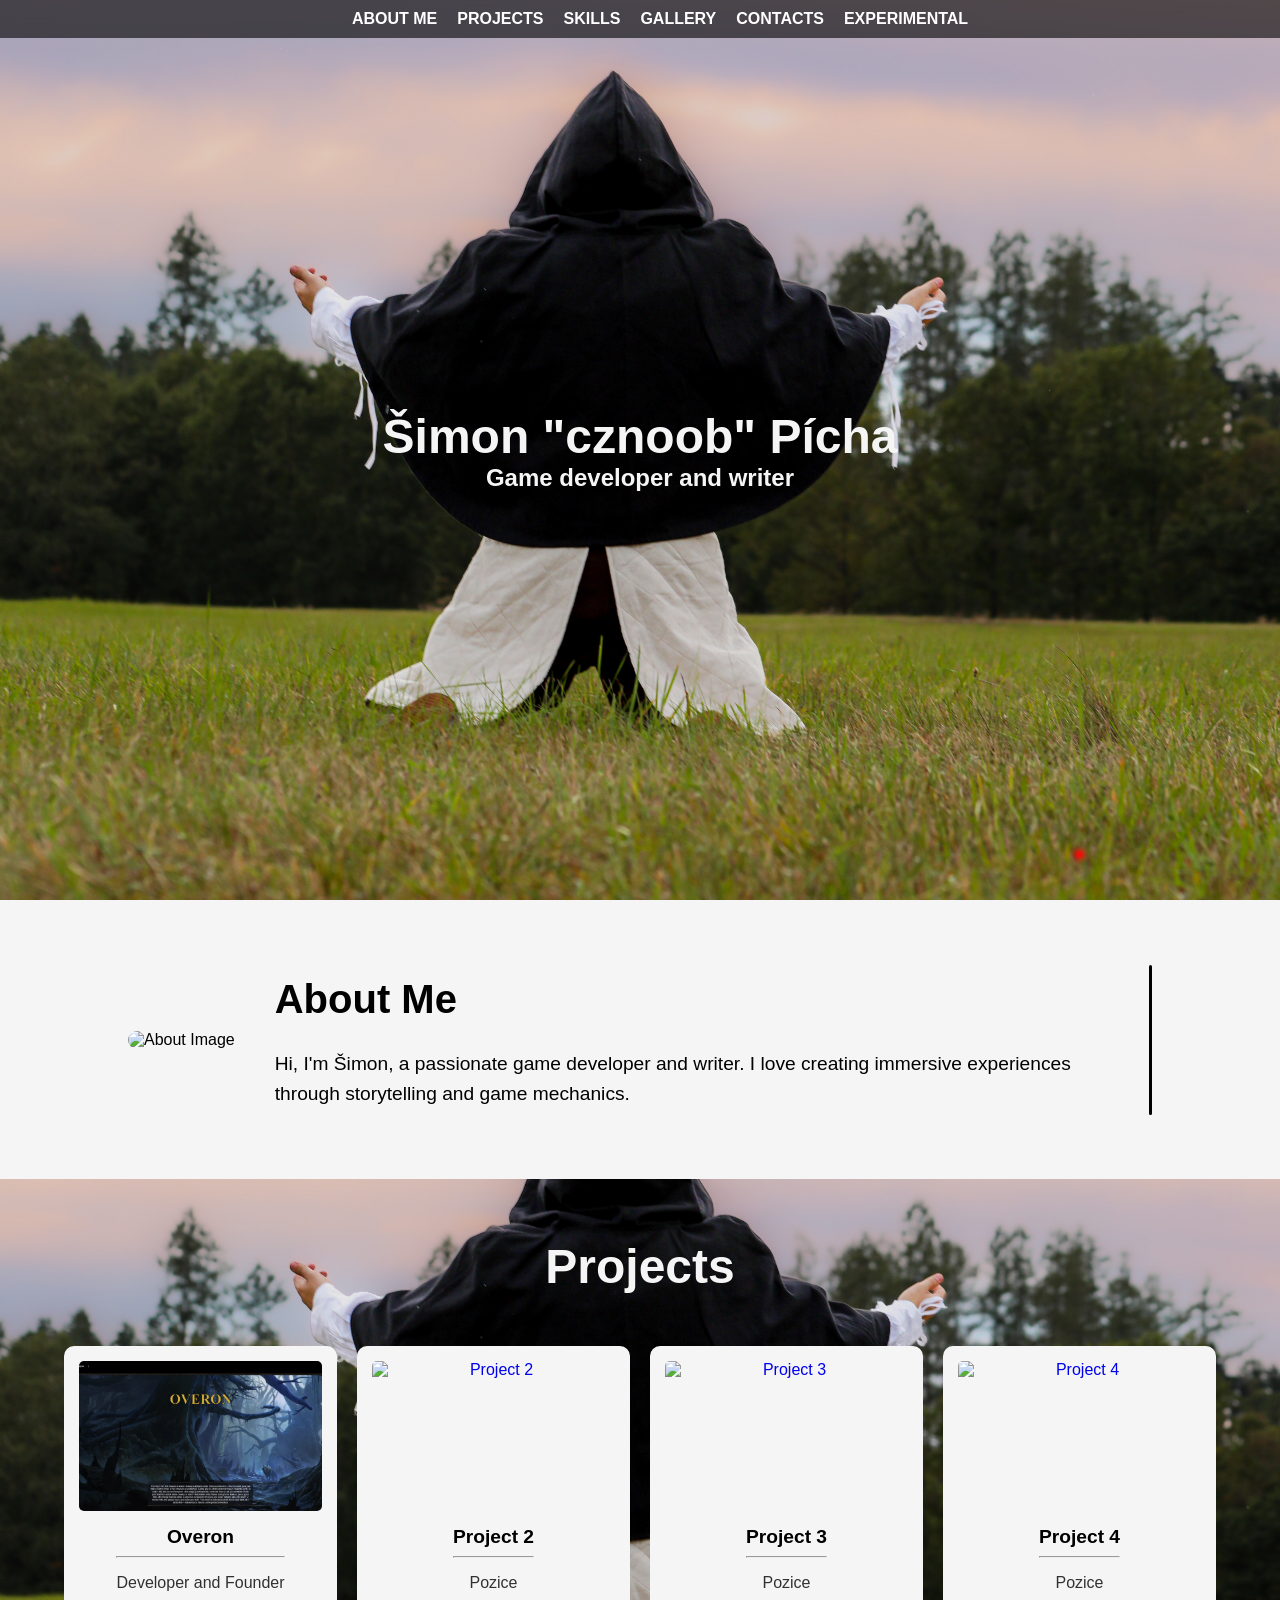
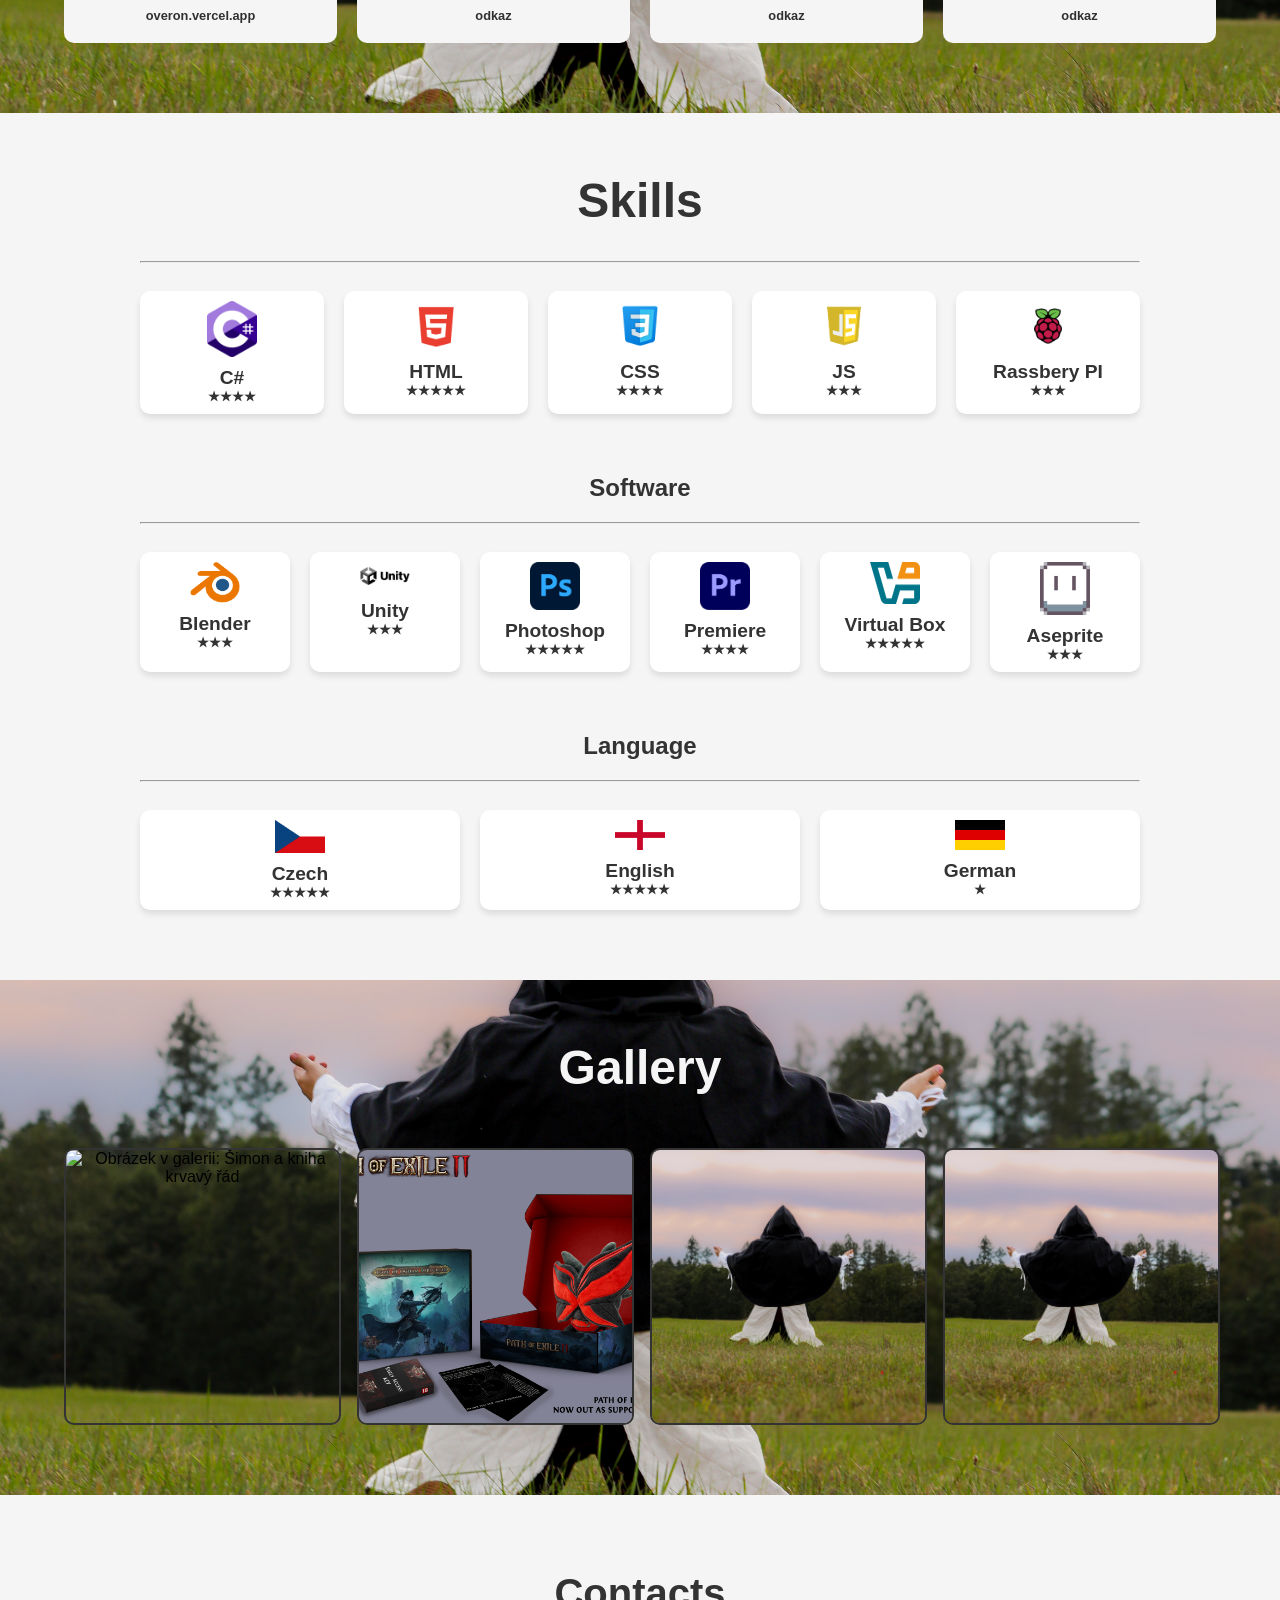
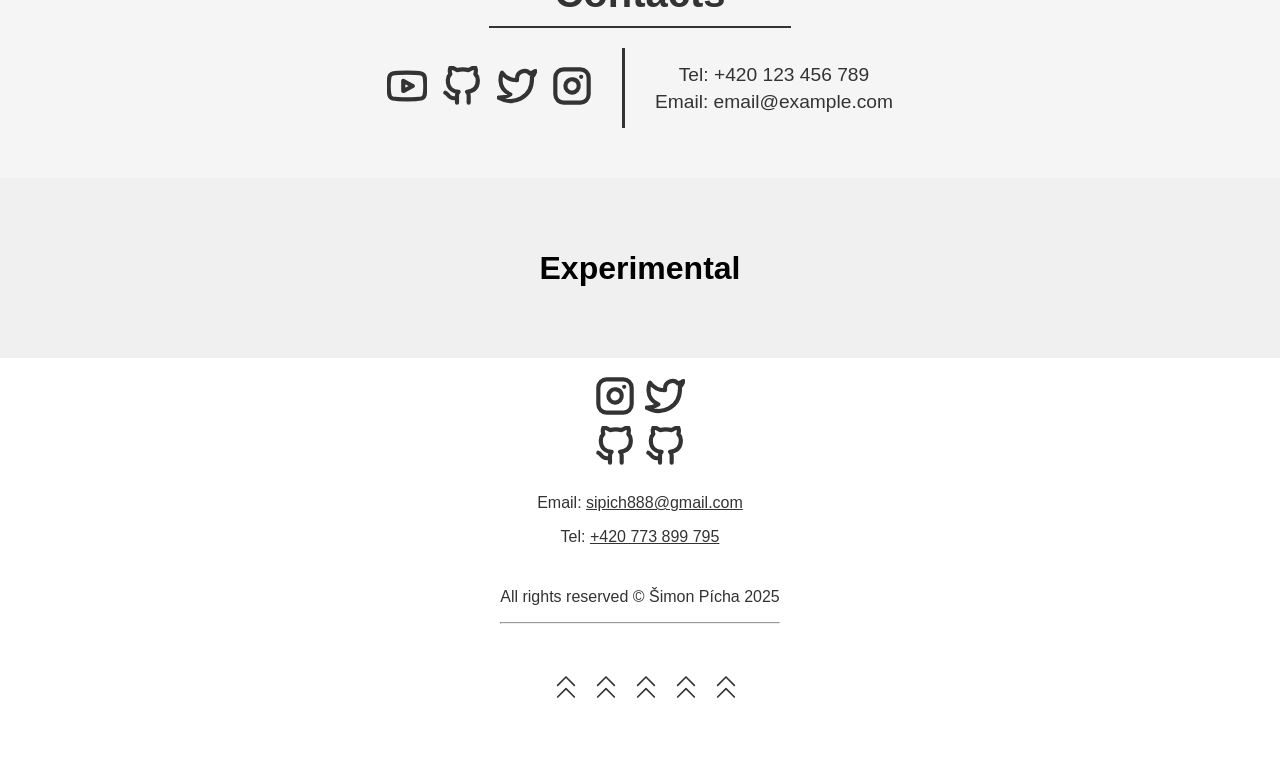
==== index.html @ 4b5e5187 "Update index.html" ====
<!DOCTYPE html>
<html lang="en">
<head>
    <meta charset="UTF-8">
    <meta name="viewport" content="width=device-width, initial-scale=1.0">
    <title>Šimon Pícha</title>
    <link href="Images/effect.png" rel="icon" type="image/x-icon">
    <link href="Style/TrueMode.css" rel="stylesheet">
    <!-- <link href="Style/DarkMode.css" rel="stylesheet"> -->
    <!-- <link href="Style/LightMode.css" rel="stylesheet"> -->
</head>
<body>
    <nav>
        <a href="#About">ABOUT ME</a>
        <a href="#Projects">PROJECTS</a>
        <a href="#Skills">SKILLS</a>
        <a href="#Gallery">GALLERY</a>
        <a href="#Contacts">CONTACTS</a>
        <a href="#Experimental">EXPERIMENTAL</a>
    </nav>



    <div class="hero" id="Hero">
        <h1>Šimon "cznoob" Pícha</h1>
        <span>Game developer and writer</span>
    </div>



    <div class="aboutWrapper">
        <div class="about" id="About">
            <div class="about-image">
                <img src="Overon/Images/button.png" alt="About Image">
            </div>
            <div class="about-text">
                <h1>About Me</h1>
                <p>
                    Hi, I'm Šimon, a passionate game developer and writer. I love creating immersive experiences
                    through storytelling and game mechanics.
                </p>
            </div>
            <div class="about-divider"></div> <!-- Vertikální čára za textem -->
        </div>
    </div>
    


    <div class="projectsWrapper">
        <div class="projects" id="Projects">
            <h1>Projects</h1>
            <div class="projects-grid">
                <a href="https://overon.vercel.app/" class="project-item">
                    <img src="Images/Projects/Project-Overon.png" alt="Overon">
                    <div class="project-text">
                        <h2>Overon</h2>
                        <hr>
                        <p>Developer and Founder</p>
                        <h6>overon.vercel.app</h6>
                    </div>
                </a>
    
                <a href="https://example.com/project2" class="project-item">
                    <img src="Images/project2.png" alt="Project 2">
                    <div class="project-text">
                        <h2>Project 2</h2>
                        <hr>
                        <p>Pozice</p>
                        <h6>odkaz</h6>
                    </div>
                </a>
    
                <a href="https://example.com/project3" class="project-item">
                    <img src="Images/project3.png" alt="Project 3">
                    <div class="project-text">
                        <h2>Project 3</h2>
                        <hr>
                        <p>Pozice</p>
                        <h6>odkaz</h6>
                    </div>
                </a>
    
                <a href="https://example.com/project4" class="project-item">
                    <img src="Images/project4.png" alt="Project 4">
                    <div class="project-text">
                        <h2>Project 4</h2>
                        <hr>
                        <p>Pozice</p>
                        <h6>odkaz</h6>
                    </div>
                </a>
            </div>
        </div>
    </div>

    

    <div class="skillsWrapper">
        <div class="skills" id="Skills">
            <h1>Skills</h1>
            <hr>
    
            <div class="skills-grid">

                <div class="skill-item">
                    <img src="Images/Skills/Skill-Csharp.png" alt="C# Icon">
                    <span>C#</span>
                    <span id="skillLevel">★★★★</span>
                </div>

                <div class="skill-item">
                    <img src="Images/Skills/Skill-HTML.png" alt="HTML Icon">
                    <span>HTML</span>
                    <span id="skillLevel">★★★★★</span>
                </div>
        
                <div class="skill-item">
                    <img src="Images/Skills/Skill-CSS.png" alt="CSS Icon">
                    <span>CSS</span>
                    <span id="skillLevel">★★★★</span>
                </div>

                <div class="skill-item">
                    <img src="Images/Skills/Skill-JS.webp" alt="JS Icon">
                    <span>JS</span>
                    <span id="skillLevel">★★★</span>
                </div>

                <div class="skill-item">
                    <img src="Images/Skills/Skill-Rasberry.png" alt="Rassbery Icon">
                    <span>Rassbery PI</span>
                    <span id="skillLevel">★★★</span>
                </div>
                
            </div>
    
            <h2>Software</h2>
            <hr>

            <div class="skills-grid">

                <div class="skill-item">
                    <img src="Images/Skills/Skill-Blender.png" alt="Blender Icon">
                    <span>Blender</span>
                    <span id="skillLevel">★★★</span>
                </div>

                <div class="skill-item">
                    <img src="Images/Skills/Skill-Unity.png" alt="Unity Icon">
                    <span>Unity</span>
                    <span id="skillLevel">★★★</span>
                </div>
                
                <div class="skill-item">
                    <img src="Images/Skills/Skill-Photoshop.png" alt="Adobe Photoshop Icon">
                    <span>Photoshop</span>
                    <span id="skillLevel">★★★★★</span>
                </div>

                <div class="skill-item">
                    <img src="Images/Skills/Skill-Premiere.png" alt="Adobe Premiere Icon">
                    <span>Premiere</span>
                    <span id="skillLevel">★★★★</span>
                </div>
                
                <div class="skill-item">
                    <img src="Images/Skills/Skill-VirtualBox.png " alt="Virtual Box Icon">
                    <span>Virtual Box</span>
                    <span id="skillLevel">★★★★★</span>
                </div>
                
                <div class="skill-item">
                    <img src="Images/Skills/Skill-Aseprite.png" alt="Aseprite Icon">
                    <span>Aseprite</span>
                    <span id="skillLevel">★★★</span>
                </div>
                
            </div>
    
            <h2>Language</h2>
            <hr>

            <div class="skills-grid">

                <div class="skill-item">
                    <img src="Images/Skills/Skill-CZ.png" alt="Czech Flag">
                    <span>Czech</span>
                    <span id="skillLevel">★★★★★</span>
                </div>

                <div class="skill-item">
                    <img src="Images/Skills/Skill-ENG.png" alt="English Flag">
                    <span>English</span>
                    <span id="skillLevel">★★★★★</span>
                </div>

                <div class="skill-item">
                    <img src="Images/Skills/Skill-GER.png" alt="German Flag">
                    <span>German</span>
                    <span id="skillLevel">★</span>
                </div>

            </div>
        </div>
    </div>
    


    <div class="galleryWrapper">
    <div class="gallery" id="Gallery">
        <h1>Gallery</h1>
        <div class="gallery-grid">

            <div class="gallery-item">
                <img src="Images/Gallery/Gallery-Book.jpg" alt="Obrázek v galerii: Šimon a kniha krvavý řád">
                <div class="overlay">
                    <div class="hidden-text">
                        Obrázek, jež jsem upravoval ve photoshopu.
                        Fotku pořídil @kumicatko
                    </div>
                </div>
            </div>

            <div class="gallery-item">
                <img src="Images/Gallery/Gallery-PoE.png" alt="Obrázek v galerii: Plakát Path of Exile 2">
                <div class="overlay">
                    <div class="hidden-text">
                        Zadáni do školy bylo jasné "udělejte mockup na hru" tak jsem udělal mockup na mou oblíbenou hru. - Nejedná se o oficiální produkt.
                    </div>
                </div>
            </div>

            <div class="gallery-item">
                <img src="Images/kniha.jpg" alt="Obrázek 2">
                <div class="overlay">
                    <div class="hidden-text">Text k obrázku 2</div>
                </div>
            </div>

            <div class="gallery-item">
                <img src="Images/kniha.jpg" alt="Obrázek 2">
                <div class="overlay">
                    <div class="hidden-text">Text k obrázku 2</div>
                </div>
            </div>

            
        </div>
    </div>
</div>

<!-- Fullscreen wrapper -->
<div class="fullscreen-img-wrapper">
    <!-- Obrázek a text se zde zobrazí po kliknutí na obrázek -->
</div>
    

    

<div class="contactsWrapper">
    <div class="contacts">
        <h1>Contacts</h1>
        <hr>
        <div class="contact-content">
            <div class="social-icons">
                <a href="https://www.youtube.com/@cznoobik">
                    <svg xmlns="http://www.w3.org/2000/svg" width="40" height="40" viewBox="0 0 24 24" fill="none"  stroke-width="2.5" stroke-linecap="round" stroke-linejoin="round">
                        <path d="M22.54 6.42a2.75 2.75 0 0 0-1.94-1.94C18.26 4 12 4 12 4s-6.26 0-8.6.48a2.75 2.75 0 0 0-1.94 1.94A28.93 28.93 0 0 0 1 12a28.93 28.93 0 0 0 .48 5.58 2.75 2.75 0 0 0 1.94 1.94C5.74 20 12 20 12 20s6.26 0 8.6-.48a2.75 2.75 0 0 0 1.94-1.94A28.93 28.93 0 0 0 23 12a28.93 28.93 0 0 0-.46-5.58Z"></path>
                        <polygon points="9.75 15.02 15.5 12 9.75 8.98"></polygon>
                    </svg>
                </a>
                <a href="https://github.com/cznoobik/cznoob/tree/main">
                    <svg xmlns="http://www.w3.org/2000/svg" width="40" height="40" viewBox="0 0 24 24" fill="none"  stroke-width="2.5" stroke-linecap="round" stroke-linejoin="round">
                        <path d="M9 19c-5 1.5-5-2.5-7-3m14 6v-3.87a3.37 3.37 0 0 0-.94-2.61c3.14-.35 6.44-1.54 6.44-7A5.44 5.44 0 0 0 20 4.77 5.07 5.07 0 0 0 19.91 1S18.73.65 16 2.48a13.38 13.38 0 0 0-7 0C6.27.65 5.09 1 5.09 1A5.07 5.07 0 0 0 5 4.77a5.44 5.44 0 0 0-1.5 3.78c0 5.42 3.3 6.61 6.44 7A3.37 3.37 0 0 0 9 18.13V22"></path>
                    </svg>
                </a>
                <a href="https://x.com/cznoobik8">
                    <svg xmlns="http://www.w3.org/2000/svg" width="40" height="40" viewBox="0 0 24 24" fill="none"  stroke-width="2.5" stroke-linecap="round" stroke-linejoin="round">
                        <path d="M23 3a10.9 10.9 0 0 1-3.14 1.53 4.48 4.48 0 0 0-7.86 3v1A10.66 10.66 0 0 1 3 4s-4 9 5 13a11.64 11.64 0 0 1-7 2c9 5 20 0 20-11.5a4.5 4.5 0 0 0-.08-.83A7.72 7.72 0 0 0 23 3z"></path>
                    </svg>
                </a>
                <a href="https://www.instagram.com/cznoobik/">
                    <svg xmlns="http://www.w3.org/2000/svg" width="40" height="40" viewBox="0 0 24 24" fill="none"  stroke-width="2.5" stroke-linecap="round" stroke-linejoin="round">
                        <rect x="2" y="2" width="20" height="20" rx="5" ry="5"></rect>
                        <path d="M16 11.37A4 4 0 1 1 12.63 8 4 4 0 0 1 16 11.37z"></path>
                        <line x1="17.5" y1="6.5" x2="17.51" y2="6.5"></line>
                    </svg>
                </a>
            </div>
            <div class="divider"></div>
            <div class="contact-info">
                <p>Tel: +420 123 456 789</p>
                <p>Email: email@example.com</p>
            </div>
        </div>
    </div>
</div>




    <div class="experimentalWrapper">
        <div class="experimental" id="Experimental">
            <h1>Experimental</h1>
        </div> 
    </div>

    <footer>
        <div class="footerIcons">
            <div class="icon"><a href="https://www.instagram.com/cznoobik/"><svg xmlns="http://www.w3.org/2000/svg" width="40" height="40" viewBox="0 0 24 24" fill="none" stroke-width="2.5" stroke-linecap="round" stroke-linejoin="round" class="feather feather-github"><rect x="2" y="2" width="20" height="20" rx="5" ry="5"></rect><path d="M16 11.37A4 4 0 1 1 12.63 8 4 4 0 0 1 16 11.37z"></path><line x1="17.5" y1="6.5" x2="17.51" y2="6.5"></line></svg></a></div>
            <div class="icon"><a href="https://x.com/cznoobik8"><svg xmlns="http://www.w3.org/2000/svg" width="40" height="40" viewBox="0 0 24 24" fill="none" stroke-width="2.5" stroke-linecap="round" stroke-linejoin="round" class="feather feather-github"><path d="M23 3a10.9 10.9 0 0 1-3.14 1.53 4.48 4.48 0 0 0-7.86 3v1A10.66 10.66 0 0 1 3 4s-4 9 5 13a11.64 11.64 0 0 1-7 2c9 5 20 0 20-11.5a4.5 4.5 0 0 0-.08-.83A7.72 7.72 0 0 0 23 3z"></path></svg></a></div>
            <div class="icon"><a href="https://www.youtube.com/@cznoobik"><svg xmlns="http://www.w3.org/2000/svg" width="40" height="40" viewBox="0 0 24 24" fill="none" stroke-width="2.5" stroke-linecap="round" stroke-linejoin="round" class="feather feather-github"><path d="M9 19c-5 1.5-5-2.5-7-3m14 6v-3.87a3.37 3.37 0 0 0-.94-2.61c3.14-.35 6.44-1.54 6.44-7A5.44 5.44 0 0 0 20 4.77 5.07 5.07 0 0 0 19.91 1S18.73.65 16 2.48a13.38 13.38 0 0 0-7 0C6.27.65 5.09 1 5.09 1A5.07 5.07 0 0 0 5 4.77a5.44 5.44 0 0 0-1.5 3.78c0 5.42 3.3 6.61 6.44 7A3.37 3.37 0 0 0 9 18.13V22"></path></svg></a></div>
            <div class="icon"><a href="https://github.com/cznoobik/cznoob/tree/main"><svg xmlns="http://www.w3.org/2000/svg" width="40" height="40" viewBox="0 0 24 24" fill="none" stroke-width="2.5" stroke-linecap="round" stroke-linejoin="round" class="feather feather-github"><path d="M9 19c-5 1.5-5-2.5-7-3m14 6v-3.87a3.37 3.37 0 0 0-.94-2.61c3.14-.35 6.44-1.54 6.44-7A5.44 5.44 0 0 0 20 4.77 5.07 5.07 0 0 0 19.91 1S18.73.65 16 2.48a13.38 13.38 0 0 0-7 0C6.27.65 5.09 1 5.09 1A5.07 5.07 0 0 0 5 4.77a5.44 5.44 0 0 0-1.5 3.78c0 5.42 3.3 6.61 6.44 7A3.37 3.37 0 0 0 9 18.13V22"></path></svg></a></div>
        </div>
        <div class="footerContacts">
            <p>Email: <a href="mailto:sipich888@gmail.com">sipich888@gmail.com</a></p>
            <p>Tel: <a href="tel:+420773899795">+420 773 899 795</a></p>
        </div>
        <div class="footerExtras">
            <p id="textRights">All rights reserved &copy; Šimon Pícha 2025</p>
            <hr>
            <div class="icon"><a href="#Hero"><svg xmlns="http://www.w3.org/2000/svg" width="40" height="40" viewBox="0 0 24 24" fill="none" stroke-width="1" stroke-linecap="round" stroke-linejoin="round" class="feather feather-chevrons-up"><polyline points="17 11 12 6 7 11"></polyline><polyline points="17 18 12 13 7 18"></polyline></svg></a><a href="#Hero"><svg xmlns="http://www.w3.org/2000/svg" width="40" height="40" viewBox="0 0 24 24" fill="none" stroke-width="1" stroke-linecap="round" stroke-linejoin="round" class="feather feather-chevrons-up"><polyline points="17 11 12 6 7 11"></polyline><polyline points="17 18 12 13 7 18"></polyline></svg></a><a href="#Hero"><svg xmlns="http://www.w3.org/2000/svg" width="40" height="40" viewBox="0 0 24 24" fill="none" stroke-width="1" stroke-linecap="round" stroke-linejoin="round" class="feather feather-chevrons-up"><polyline points="17 11 12 6 7 11"></polyline><polyline points="17 18 12 13 7 18"></polyline></svg></a><a href="#Hero"><svg xmlns="http://www.w3.org/2000/svg" width="40" height="40" viewBox="0 0 24 24" fill="none" stroke-width="1" stroke-linecap="round" stroke-linejoin="round" class="feather feather-chevrons-up"><polyline points="17 11 12 6 7 11"></polyline><polyline points="17 18 12 13 7 18"></polyline></svg></a><a href="#Hero"><svg xmlns="http://www.w3.org/2000/svg" width="40" height="40" viewBox="0 0 24 24" fill="none" stroke-width="1" stroke-linecap="round" stroke-linejoin="round" class="feather feather-chevrons-up"><polyline points="17 11 12 6 7 11"></polyline><polyline points="17 18 12 13 7 18"></polyline></svg></a></div>
        </div>
    </footer>
</body>
<script src="Script/script.js"></script>
</html>
---- Style/TrueMode.css ----
html {
    scroll-behavior: smooth;
}


/* Základní styl pro tělo stránky */
body {
    color: white;
    display: flex;
    flex-direction: column;
    align-items: center;
    margin: 0;
    padding: 0;
    height: 100%;
    font-family: Arial, sans-serif;
    color: black;
}

/* Navbar */
nav {
    position: fixed;
    top: 0;
    left: 0;
    width: 100%;
    background-color: rgba(0, 0, 0, 0.6);
    backdrop-filter: blur(10px);
    padding: 10px 20px;
    display: flex;
    justify-content: center;
    gap: 20px;
    z-index: 10;
}

nav a {
    color: white;
    text-decoration: none;
    font-weight: bold;
    font-size: 16px;
}

/* Hero sekce */
.hero {
    width: 100%;
    height: 100vh;
    background-image: url("../Images/kniha.jpg");
    background-position: center;
    background-repeat: no-repeat;
    background-size: cover;
    display: flex;
    flex-direction: column;
    align-items: center;
    justify-content: center;
    text-align: center;
    color: whitesmoke;
}

.hero h1 {
    font-size: 3em;
    margin: 0;
    color: whitesmoke;
}

.hero span {
    font-size: 1.5em;
    font-weight: bold;
    color: whitesmoke;
}

/* About sekce */
.aboutWrapper {
    width: 100%;
    background-color: whitesmoke;
    display: flex;
    justify-content: center;
    padding: 50px 0;
}

/* About sekce */
.about {
    display: flex;
    width: 80%;
    max-width: 1200px;
    align-items: center;
    gap: 40px;
    text-align: left;
}

/* Obrázková část */
.about-image img {
    width: 100%;
    max-width: 400px;
    border-radius: 10px;
}

/* Textová část */
.about-text {
    flex: 1;
}

/* Vertikální čára ZA textem */
.about-divider {
    width: 3px; /* Tloušťka čáry */
    height: 150px; /* Výška čáry */
    background-color: black; /* Barva čáry */
    border-radius: 2px;
}

.about-text h1 {
    font-size: 2.5em;
    color: black;
}

.about-text p {
    font-size: 1.2em;
    color: black;
    line-height: 1.6;
}

.projectsWrapper {
    width: 100%;
    background-image: url("../Images/kniha.jpg");
    background-position: center;
    background-repeat: no-repeat;
    background-size: cover;
    display: flex;
    justify-content: center;
    padding: 50px 0;
}

.projects-grid {
    display: grid;
    grid-template-columns: repeat(auto-fit, minmax(250px, 1fr)); /* Přizpůsobí se velikosti obrazovky */
    gap: 20px;
    width: 90vw; /* Zvětšení šířky */
    max-width: 1400px; /* Volitelně větší max-width */
    margin: auto;
    padding: 20px 0;
}

/* Responzivita: Pokud je menší obrazovka, tak snížit počet sloupců */
@media (max-width: 1024px) {
    .projects-grid {
        grid-template-columns: repeat(3, 1fr); /* 3 sloupce na menších obrazovkách */
    }
    .skills-grid {
        grid-template-columns: repeat(3, 1fr); /* 3 sloupce na menších obrazovkách */
    }
    .gallery-grid {
        grid-template-columns: repeat(3, 1fr); /* 3 sloupce na menších obrazovkách */
    }
    .fullscreen-text {
        font-size: 1.2em;
    }
}

@media (max-width: 768px) {
    .projects-grid {
        grid-template-columns: repeat(2, 1fr); /* 2 sloupce na mobilech */
    }
    .skills-grid {
        grid-template-columns: repeat(2, 1fr); /* 2 sloupce na mobilech */
    }
    .gallery-grid {
        grid-template-columns: repeat(2, 1fr); /* 2 sloupce na mobilech */
    }
    .fullscreen-text {
        font-size: 1em;
    }

    .fullscreen-img-wrapper {
        flex-direction: column; /* Text bude pod obrázkem */
    }

    
}


@media (max-width: 600px) {
    .contact-content {
        flex-direction: column; /* Prvky se přeskládají pod sebe */
        gap: 15px;
    }

    .social-icons {
        justify-content: center;
    }

    .social-icons svg {
        width: 30px; /* Zmenšení ikon */
        height: 30px;
    }

    .divider {
        display: none;
    }

    .contact-info p {
        font-size: 1em; /* Zmenšení textu */
    }
}

@media (max-width: 480px) {
    .projects-grid {
        grid-template-columns: repeat(1, 1fr); /* 1 sloupec na velmi malých displejích */
    }
    .skills-grid {
        grid-template-columns: repeat(1, 1fr); /* 1 sloupec na malých displejích */
    }
    .gallery-grid {
        grid-template-columns: repeat(1, 1fr); /* 1 sloupec na malých displejích */
    }
    .fullscreen-text {
        font-size: 0.9em;
        max-width: 90%;
    }

    .fullscreen-img-wrapper img {
        max-height: 50vh; /* Menší obrázek na velmi malých displejích */
    }
}

/* Styl pro jednotlivé projekty */
.project-item {
    display: flex;
    flex-direction: column;
    align-items: center;
    text-align: center;
    text-decoration: none;
    background: whitesmoke; /* Jemné pozadí */
    padding: 15px;
    border-radius: 10px;
    transition: 0.3s;
}

.project-item img {
    width: 100%;
    height: 150px;
    object-fit: cover;
    border-radius: 5px;
}

.project-text {
    margin-top: 10px;
    color: black;
}

.projects h1{
    margin-top: 10px;
    font-size: 3rem;
    color: whitesmoke;
    justify-content: center;
    display: flex;
}

.project-text h2 {
    font-size: 1.2em;
    margin: 5px 0;
}

.project-text p {
    font-size: 1em;
    opacity: 0.8;
}

.project-text h6 {
    font-size: 0.8em;
    margin: 5px 0;
    opacity: 0.8;
}

/* Efekt při najetí myší */
.project-item:hover {
    background: rgba(245, 245, 245, 0.758);
    transform: scale(1.1);
}


.skillsWrapper {
    width: 100%;
    background-color: whitesmoke;
    display: flex;
    justify-content: center;
    padding: 50px 0;
}

.skills {
    width: 80%; /* Zmenší celkovou šířku */
    max-width: 1000px; /* Místo 1200px dáme 1000px */
    text-align: center;
}

.skills h1{
    margin-top: 10px;
    font-size: 3rem;
    color: #333;
    justify-content: center;
    display: flex;
}

.skills h2 {
    margin-top: 40px;
    font-size: 1,5em;
    color: #333;
}

/* Grid styl */
.skills-grid {
    display: grid;
    grid-template-columns: repeat(auto-fit, minmax(150px, 1fr)); /* Pokud je jen jeden item na řádce, roztáhne se na celou šířku */
    gap: 20px;
    width: 100%; /* Zajistí, že bude mít celou šířku rodiče */
    max-width: 1400px; /* Zůstane maximální šířka pro velké obrazovky */
    margin: 0 auto; /* Zarovná na střed */
    padding: 20px 0;
    align-items: stretch; /* Zajišťuje, že všechny položky se roztáhnou na stejnou výšku */
}

/* Styl pro jednotlivé položky */
.skill-item {
    display: flex;
    flex-direction: column;
    align-items: center;
    background: white;
    padding: 10px;
    border-radius: 10px;
    box-shadow: 0 4px 6px rgba(0, 0, 0, 0.1);
    transition: transform 0.2s ease-in-out;
}

.skill-item img {
    width: 50px; /* Nastav velikost loga */
    height: auto;
    margin-bottom: 10px;
}

.skill-item span {
    font-size: 1.2em;
    color: #333;
    font-weight: bold;
}

/* Hover efekt */
.skill-item:hover {
    transform: scale(1.1);
}

#skillLevel{
    font-size: 0.8em;
    color: #333333;
    font-weight: bold;
}

/* Wrapper pro galerii */
.galleryWrapper {
    width: 100%;
    background-image: url("../Images/kniha.jpg");
    background-position: center;
    background-repeat: no-repeat;
    background-size: cover;
    display: flex;
    justify-content: center;
    padding: 50px 0;
}

/* Galerie */
.gallery {
    width: 90vw;
    max-width: 1400px;
    text-align: center;
    display: flex;
    flex-direction: column;
    align-items: center;
}

/* Grid pro galerii */
.gallery-grid {
    display: grid;
    grid-template-columns: repeat(auto-fit, minmax(250px, 1fr)); 
    gap: 20px;
    width: 100%;
    padding: 20px 0;
}

.gallery h1{
    margin-top: 10px;
    font-size: 3rem;
    color: whitesmoke;
    justify-content: center;
    display: flex;
}

/* Položky v galerii */
.gallery-item {
    aspect-ratio: 1 / 1;
    width: 100%;
    height: auto;
    position: relative;
    overflow: hidden;
    border-radius: 10px;
    border: 2px solid #333;
}

/* Obrázky */
.gallery-item img {
    width: 100%;
    height: 100%;
    object-fit: cover;
    transition: transform 0.3s ease-in-out;
}

/* Hover efekt pro obrázky (zvětšení obrázku a rámečku) */
.gallery-item:hover {
    transform: scale(1.05); /* Zvětší celý obrázek i rámeček */
    border-color: white; /* Při hoveru obrázek dostane bílý rámeček */
}

/* Overlay s textem - skrytý, dokud na něj neklikneme */
.overlay {
    position: absolute;
    top: 0;
    left: 0;
    width: 100%;
    height: 100%;
    background: rgba(0, 0, 0, 0.5); /* Poloprůhledné pozadí */
    display: flex;
    justify-content: center;
    align-items: center;
    opacity: 0;
    transition: opacity 0.3s ease-in-out;
    border-radius: 15px;
    pointer-events: none; /* Zajistí, že overlay nebude rušit kliknutí */
}

.overlay .hidden-text {
    color: white;
    font-size: 1.5em;
    text-align: center;
    display: none;
}

/* Zobrazení textu při kliknutí na obrázek */
.gallery-item.active .overlay {
    opacity: 1;
    pointer-events: all; /* Umožní interakci s overlay */
}

.gallery-item.active .hidden-text {
    display: block; /* Zobrazí text při aktivaci */
}

/* Fullscreen efekty */.fullscreen-img-wrapper {
    position: fixed;
    top: 0;
    left: 0;
    width: 100%;
    height: 100%;
    background: rgba(0, 0, 0, 0.85);
    display: none;
    justify-content: center;
    align-items: center;
    flex-direction: column; /* Výchozí - text pod obrázkem */
    z-index: 1000;
    padding: 20px;
    text-align: center;
}

.fullscreen-img-wrapper img {
    max-width: 90%;
    max-height: 70vh; /* Zajišťuje, že obrázek nepřekryje celý obsah */
    border-radius: 10px;
}

.fullscreen-text {
    color: whitesmoke;
    font-size: 1.5em; /* Výchozí velikost textu */
    text-align: center;
    margin-top: 15px;
    max-width: 80%;
    transition: font-size 0.3s ease-in-out;
}




.contactsWrapper {
    width: 100%;
    background-color: whitesmoke;
    display: flex;
    justify-content: center;
    padding: 50px 0;
}

.contacts {
    text-align: center;
    color: #333;
    width: 80%;
    max-width: 600px;
}

.contacts h1 {
    font-size: 2.5em;
    margin-bottom: 10px;
}

.contacts hr {
    width: 50%;
    border: 1px solid #333;
    margin: 10px auto 20px auto;
}

.contact-content {
    display: flex;
    align-items: center;
    justify-content: center;
    gap: 30px;
    flex-wrap: wrap; /* Povolit zalomení prvků na menších displejích */
}

.social-icons {
    display: flex;
    gap: 15px;
    stroke: #333;
    flex-wrap: wrap;
    justify-content: center;
}

.social-icons svg {
    width: 40px;
    height: 40px;
    transition: transform 0.2s ease-in-out, width 0.2s ease-in-out, height 0.2s ease-in-out;
    stroke: #333;
}

.social-icons svg:hover {
    transform: scale(1.2);
}

.divider {
    width: 3px;
    height: 80px;
    background-color: #333;
    transition: opacity 0.3s ease-in-out;
}

.contact-info p {
    font-size: 1.2em;
    margin: 5px 0;
}





.experimentalWrapper {
    width: 100%;
    background-color: #f0f0f0; /* Světle šedé pozadí pro kontrast */
    display: flex;
    justify-content: center;
    padding: 50px 0;
}











footer {
    display: flex;
    flex-direction: column;
    align-items: center;
    text-align: center;
    padding: 20px;
    background: white;
    color: #333;
    }
    
    .footerIcons {
    display: flex;
    flex-wrap: wrap;
    justify-content: center;
    gap: 10px;
    max-width: 100px;
    stroke: #333;
    }    
    
    .icon {
    width: 40px;
    height: 40px;
    display: flex;
    align-items: center;
    justify-content: center;
    stroke: #333;
    }
    

    .icon:hover {
        transform: scale(1.2);
    }
    
    .footerContacts {
    margin-top: 10px;
    }
    
    .footerContacts a {
    color: #333;
    }
    
    .footerExtras {
    margin-top: 10px;
    }
    
    .svgIcon{
    stroke:#333;
    }
    
    .footerExtras .icon {
    display: flex;
    justify-content: center;  /* Zarovná ikony na střed horizontálně */
    align-items: center;      /* Zarovná ikony na střed vertikálně */
    margin: 45px;  /* Volitelné: přidání mezery mezi ikonami */
    margin-left: 45%;
    stroke: #333;
    }
---- Style/DarkMode.css ----
html {
    scroll-behavior: smooth;
    background-color: black;
}


/* Základní styl pro tělo stránky */
body {
    color: black;
    display: flex;
    flex-direction: column;
    align-items: center;
    margin: 0;
    padding: 0;
    height: 100%;
    font-family: Arial, sans-serif;
    color: white;
}

/* Navbar */
nav {
    position: fixed;
    top: 0;
    left: 0;
    width: 100%;
    background-color: rgba(255, 255, 255, 0.6);
    backdrop-filter: blur(10px);
    padding: 10px 20px;
    display: flex;
    justify-content: center;
    gap: 20px;
    z-index: 10;
}

nav a {
    color: black;
    text-decoration: none;
    font-weight: bold;
    font-size: 16px;
}

/* Hero sekce */
.hero {
    width: 100%;
    height: 100vh;
    background-image: url("../Images/kniha.jpg");
    background-position: center;
    background-repeat: no-repeat;
    background-size: cover;
    display: flex;
    flex-direction: column;
    align-items: center;
    justify-content: center;
    text-align: center;
    color: #333;
}

.hero h1 {
    font-size: 3em;
    margin: 0;
    color: #333;
}

.hero span {
    font-size: 1.5em;
    font-weight: bold;
    color: #333;
}

/* About sekce */
.aboutWrapper {
    width: 100%;
    background-color: #333;
    display: flex;
    justify-content: center;
    padding: 50px 0;
}

/* About sekce */
.about {
    display: flex;
    width: 80%;
    max-width: 1200px;
    align-items: center;
    gap: 40px;
    text-align: left;
}

/* Obrázková část */
.about-image img {
    width: 100%;
    max-width: 400px;
    border-radius: 10px;
}

/* Textová část */
.about-text {
    flex: 1;
}

/* Vertikální čára ZA textem */
.about-divider {
    width: 3px; /* Tloušťka čáry */
    height: 150px; /* Výška čáry */
    background-color: white; /* Barva čáry */
    border-radius: 2px;
}

.about-text h1 {
    font-size: 2.5em;
    color: white;
}

.about-text p {
    font-size: 1.2em;
    color: white;
    line-height: 1.6;
}

.projectsWrapper {
    width: 100%;
    background-image: url("../Images/kniha.jpg");
    background-position: center;
    background-repeat: no-repeat;
    background-size: cover;
    display: flex;
    justify-content: center;
    padding: 50px 0;
}

.projects-grid {
    display: grid;
    grid-template-columns: repeat(auto-fit, minmax(250px, 1fr)); /* Přizpůsobí se velikosti obrazovky */
    gap: 20px;
    width: 90vw; /* Zvětšení šířky */
    max-width: 1400px; /* Volitelně větší max-width */
    margin: auto;
    padding: 20px 0;
}

/* Responzivita: Pokud je menší obrazovka, tak snížit počet sloupců */
@media (max-width: 1024px) {
    .projects-grid {
        grid-template-columns: repeat(3, 1fr); /* 3 sloupce na menších obrazovkách */
    }
    .skills-grid {
        grid-template-columns: repeat(3, 1fr); /* 3 sloupce na menších obrazovkách */
    }
    .gallery-grid {
        grid-template-columns: repeat(3, 1fr); /* 3 sloupce na menších obrazovkách */
    }
    .fullscreen-text {
        font-size: 1.2em;
    }
}

@media (max-width: 768px) {
    .projects-grid {
        grid-template-columns: repeat(2, 1fr); /* 2 sloupce na mobilech */
    }
    .skills-grid {
        grid-template-columns: repeat(2, 1fr); /* 2 sloupce na mobilech */
    }
    .gallery-grid {
        grid-template-columns: repeat(2, 1fr); /* 2 sloupce na mobilech */
    }
    .fullscreen-text {
        font-size: 1em;
    }

    .fullscreen-img-wrapper {
        flex-direction: column; /* Text bude pod obrázkem */
    }
}

@media (max-width: 480px) {
    .projects-grid {
        grid-template-columns: repeat(1, 1fr); /* 1 sloupec na velmi malých displejích */
    }
    .skills-grid {
        grid-template-columns: repeat(1, 1fr); /* 1 sloupec na malých displejích */
    }
    .gallery-grid {
        grid-template-columns: repeat(1, 1fr); /* 1 sloupec na malých displejích */
    }
    .fullscreen-text {
        font-size: 0.9em;
        max-width: 90%;
    }

    .fullscreen-img-wrapper img {
        max-height: 50vh; /* Menší obrázek na velmi malých displejích */
    }
}

/* Styl pro jednotlivé projekty */
.project-item {
    display: flex;
    flex-direction: column;
    align-items: center;
    text-align: center;
    text-decoration: none;
    background: #333; /* Jemné pozadí */
    padding: 15px;
    border-radius: 10px;
    transition: 0.3s;
}

.project-item img {
    width: 100%;
    height: 150px;
    object-fit: cover;
    border-radius: 5px;
}

.project-text {
    margin-top: 10px;
    color: white;
}

.projects h1{
    margin-top: 10px;
    font-size: 3rem;
    color: #333;
    justify-content: center;
    display: flex;
}

.project-text h2 {
    font-size: 1.2em;
    margin: 5px 0;
}

.project-text p {
    font-size: 1em;
    opacity: 0.8;
}

.project-text h6 {
    font-size: 0.8em;
    margin: 5px 0;
    opacity: 0.8;
}

/* Efekt při najetí myší */
.project-item:hover {
    background: rgba(245, 245, 245, 0.758);
    transform: scale(1.1);
}


.skillsWrapper {
    width: 100%;
    background-color: #333;
    display: flex;
    justify-content: center;
    padding: 50px 0;
}

.skills {
    width: 80%; /* Zmenší celkovou šířku */
    max-width: 1000px; /* Místo 1200px dáme 1000px */
    text-align: center;
}

.skills h1{
    margin-top: 10px;
    font-size: 3rem;
    color: whitesmoke;
    justify-content: center;
    display: flex;
}

.skills h2 {
    margin-top: 40px;
    font-size: 1,5em;
    color: whitesmoke;
}

/* Grid styl */
.skills-grid {
    display: grid;
    grid-template-columns: repeat(auto-fit, minmax(150px, 1fr)); /* Pokud je jen jeden item na řádce, roztáhne se na celou šířku */
    gap: 20px;
    width: 100%; /* Zajistí, že bude mít celou šířku rodiče */
    max-width: 1400px; /* Zůstane maximální šířka pro velké obrazovky */
    margin: 0 auto; /* Zarovná na střed */
    padding: 20px 0;
    align-items: stretch; /* Zajišťuje, že všechny položky se roztáhnou na stejnou výšku */
}

/* Styl pro jednotlivé položky */
.skill-item {
    display: flex;
    flex-direction: column;
    align-items: center;
    background: black;
    padding: 10px;
    border-radius: 10px;
    box-shadow: 0 4px 6px rgba(255, 255, 255, 0.539);
    transition: transform 0.2s ease-in-out;
}

.skill-item img {
    width: 50px; /* Nastav velikost loga */
    height: auto;
    margin-bottom: 10px;
}

.skill-item span {
    font-size: 1.2em;
    color: whitesmoke;
    font-weight: bold;
}

/* Hover efekt */
.skill-item:hover {
    transform: scale(1.1);
}

#skillLevel{
    font-size: 0.8em;
    color: whitesmoke333;
    font-weight: bold;
}

/* Wrapper pro galerii */
.galleryWrapper {
    width: 100%;
    background-image: url("../Images/kniha.jpg");
    background-position: center;
    background-repeat: no-repeat;
    background-size: cover;
    display: flex;
    justify-content: center;
    padding: 50px 0;
}

/* Galerie */
.gallery {
    width: 90vw;
    max-width: 1400px;
    text-align: center;
    display: flex;
    flex-direction: column;
    align-items: center;
}

/* Grid pro galerii */
.gallery-grid {
    display: grid;
    grid-template-columns: repeat(auto-fit, minmax(250px, 1fr)); 
    gap: 20px;
    width: 100%;
    padding: 20px 0;
}

.gallery h1{
    margin-top: 10px;
    font-size: 3rem;
    color: #333;
    justify-content: center;
    display: flex;
}

/* Položky v galerii */
.gallery-item {
    aspect-ratio: 1 / 1;
    width: 100%;
    height: auto;
    position: relative;
    overflow: hidden;
    border-radius: 10px;
    border: 2px solid whitesmoke;
}

/* Obrázky */
.gallery-item img {
    width: 100%;
    height: 100%;
    object-fit: cover;
    transition: transform 0.3s ease-in-out;
}

/* Hover efekt pro obrázky (zvětšení obrázku a rámečku) */
.gallery-item:hover {
    transform: scale(1.05); /* Zvětší celý obrázek i rámeček */
    border-color: black; /* Při hoveru obrázek dostane bílý rámeček */
}

/* Overlay s textem - skrytý, dokud na něj neklikneme */
.overlay {
    position: absolute;
    top: 0;
    left: 0;
    width: 100%;
    height: 100%;
    background: rgba(255, 255, 255, 0.5); /* Poloprůhledné pozadí */
    display: flex;
    justify-content: center;
    align-items: center;
    opacity: 0;
    transition: opacity 0.3s ease-in-out;
    border-radius: 15px;
    pointer-events: none; /* Zajistí, že overlay nebude rušit kliknutí */
}

.overlay .hidden-text {
    color: black;
    font-size: 1.5em;
    text-align: center;
    display: none;
}

/* Zobrazení textu při kliknutí na obrázek */
.gallery-item.active .overlay {
    opacity: 1;
    pointer-events: all; /* Umožní interakci s overlay */
}

.gallery-item.active .hidden-text {
    display: block; /* Zobrazí text při aktivaci */
}

/* Fullscreen efekty */.fullscreen-img-wrapper {
    position: fixed;
    top: 0;
    left: 0;
    width: 100%;
    height: 100%;
    background: rgba(255, 255, 255, 0.85);
    display: none;
    justify-content: center;
    align-items: center;
    flex-direction: column; /* Výchozí - text pod obrázkem */
    z-index: 1000;
    padding: 20px;
    text-align: center;
}

.fullscreen-img-wrapper img {
    max-width: 90%;
    max-height: 70vh; /* Zajišťuje, že obrázek nepřekryje celý obsah */
    border-radius: 10px;
}

.fullscreen-text {
    color: #333;
    font-size: 1.5em; /* Výchozí velikost textu */
    text-align: center;
    margin-top: 15px;
    max-width: 80%;
    transition: font-size 0.3s ease-in-out;
}


.contactsWrapper {
    width: 100%;
    background-color: #f0f0f0; /* Světle šedé pozadí pro kontrast */
    display: flex;
    justify-content: center;
    padding: 50px 0;
}

.experimentalWrapper {
    width: 100%;
    background-color: #f0f0f0; /* Světle šedé pozadí pro kontrast */
    display: flex;
    justify-content: center;
    padding: 50px 0;
}











footer {
    display: flex;
    flex-direction: column;
    align-items: center;
    text-align: center;
    padding: 20px;
    background: black;
    color: whitesmoke;
    }
    
    .footerIcons {
    display: flex;
    flex-wrap: wrap;
    justify-content: center;
    gap: 10px;
    max-width: 100px;
    stroke: whitesmoke;
    }    
    
    .icon {
    width: 40px;
    height: 40px;
    display: flex;
    align-items: center;
    justify-content: center;
    stroke: whitesmoke;
    }
    
    .footerContacts {
    margin-top: 10px;
    }
    
    .footerContacts a {
    color: whitesmoke;
    }
    
    .footerExtras {
    margin-top: 10px;
    }
    
    .svgIcon{
    stroke:whitesmoke;
    }
    
    .footerExtras .icon {
    display: flex;
    justify-content: center;  /* Zarovná ikony na střed horizontálně */
    align-items: center;      /* Zarovná ikony na střed vertikálně */
    margin: 45px;  /* Volitelné: přidání mezery mezi ikonami */
    margin-left: 45%;
    stroke: whitesmoke;
    }
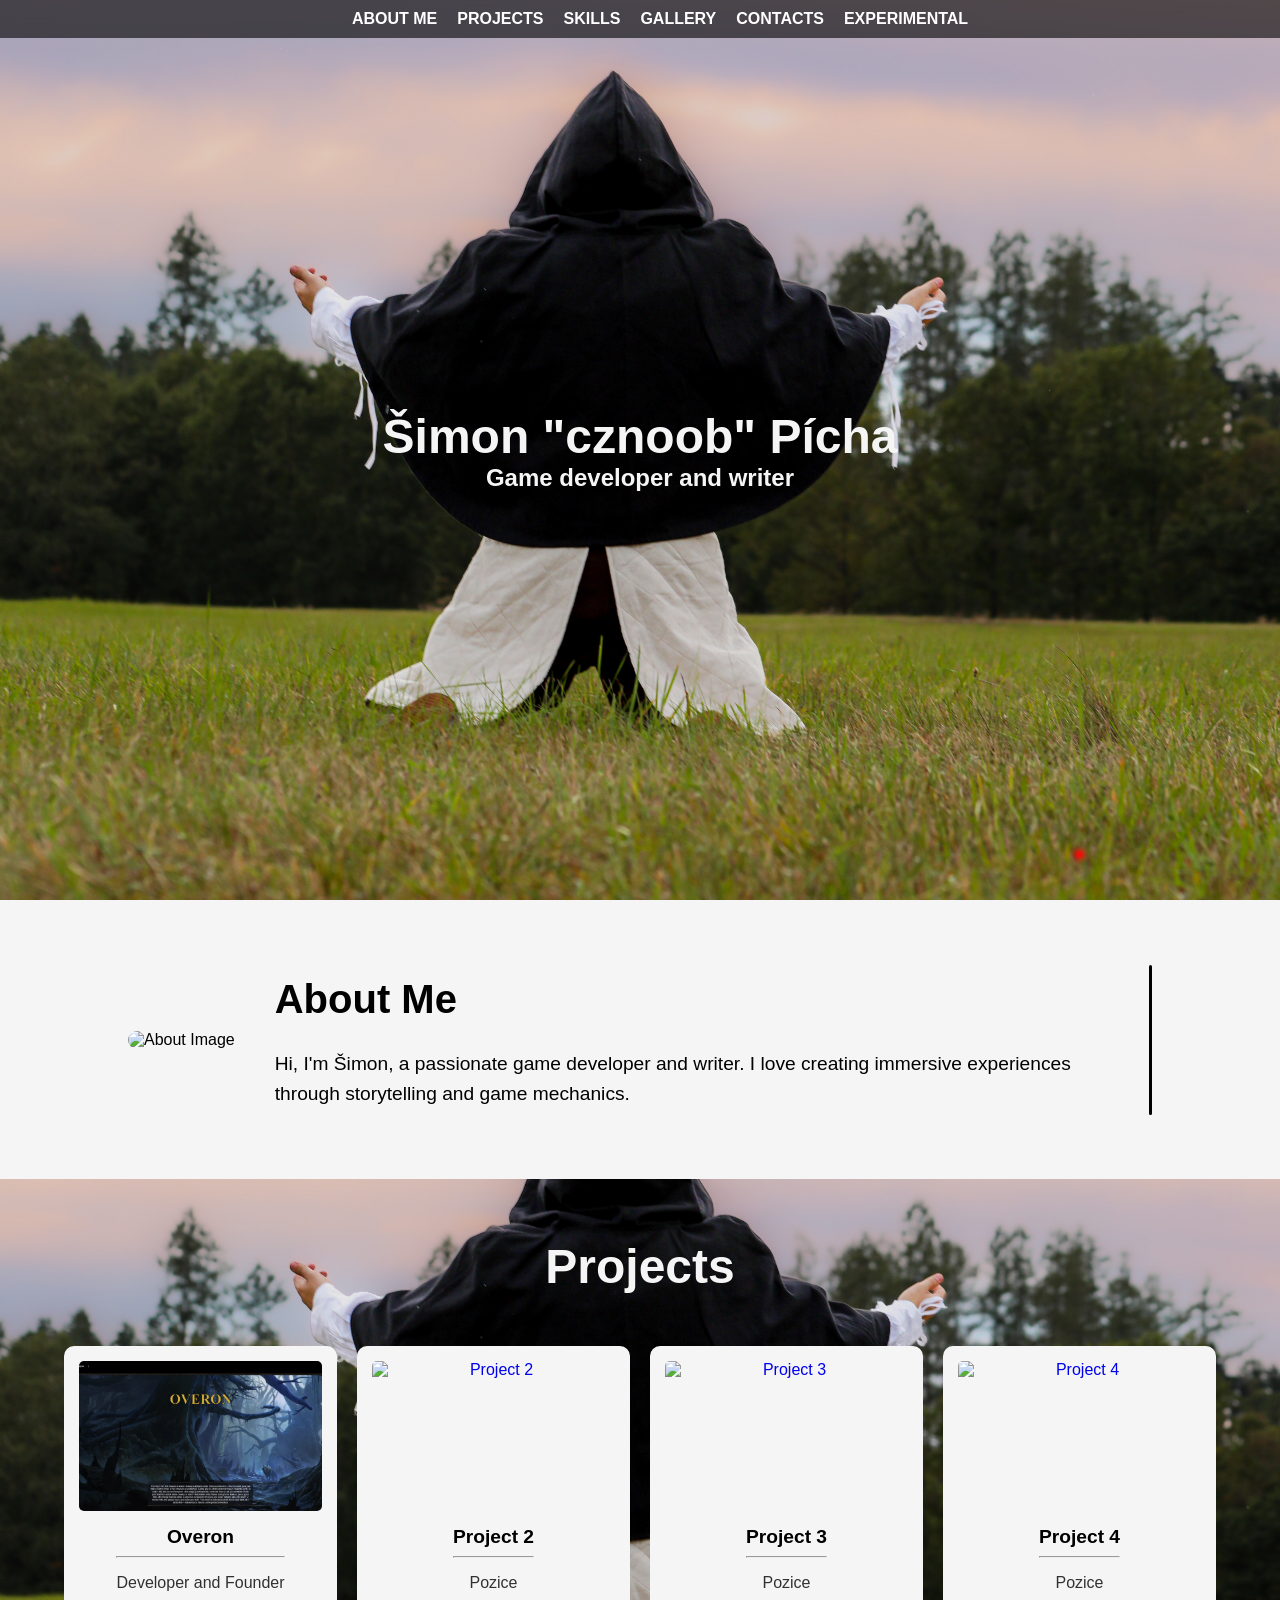
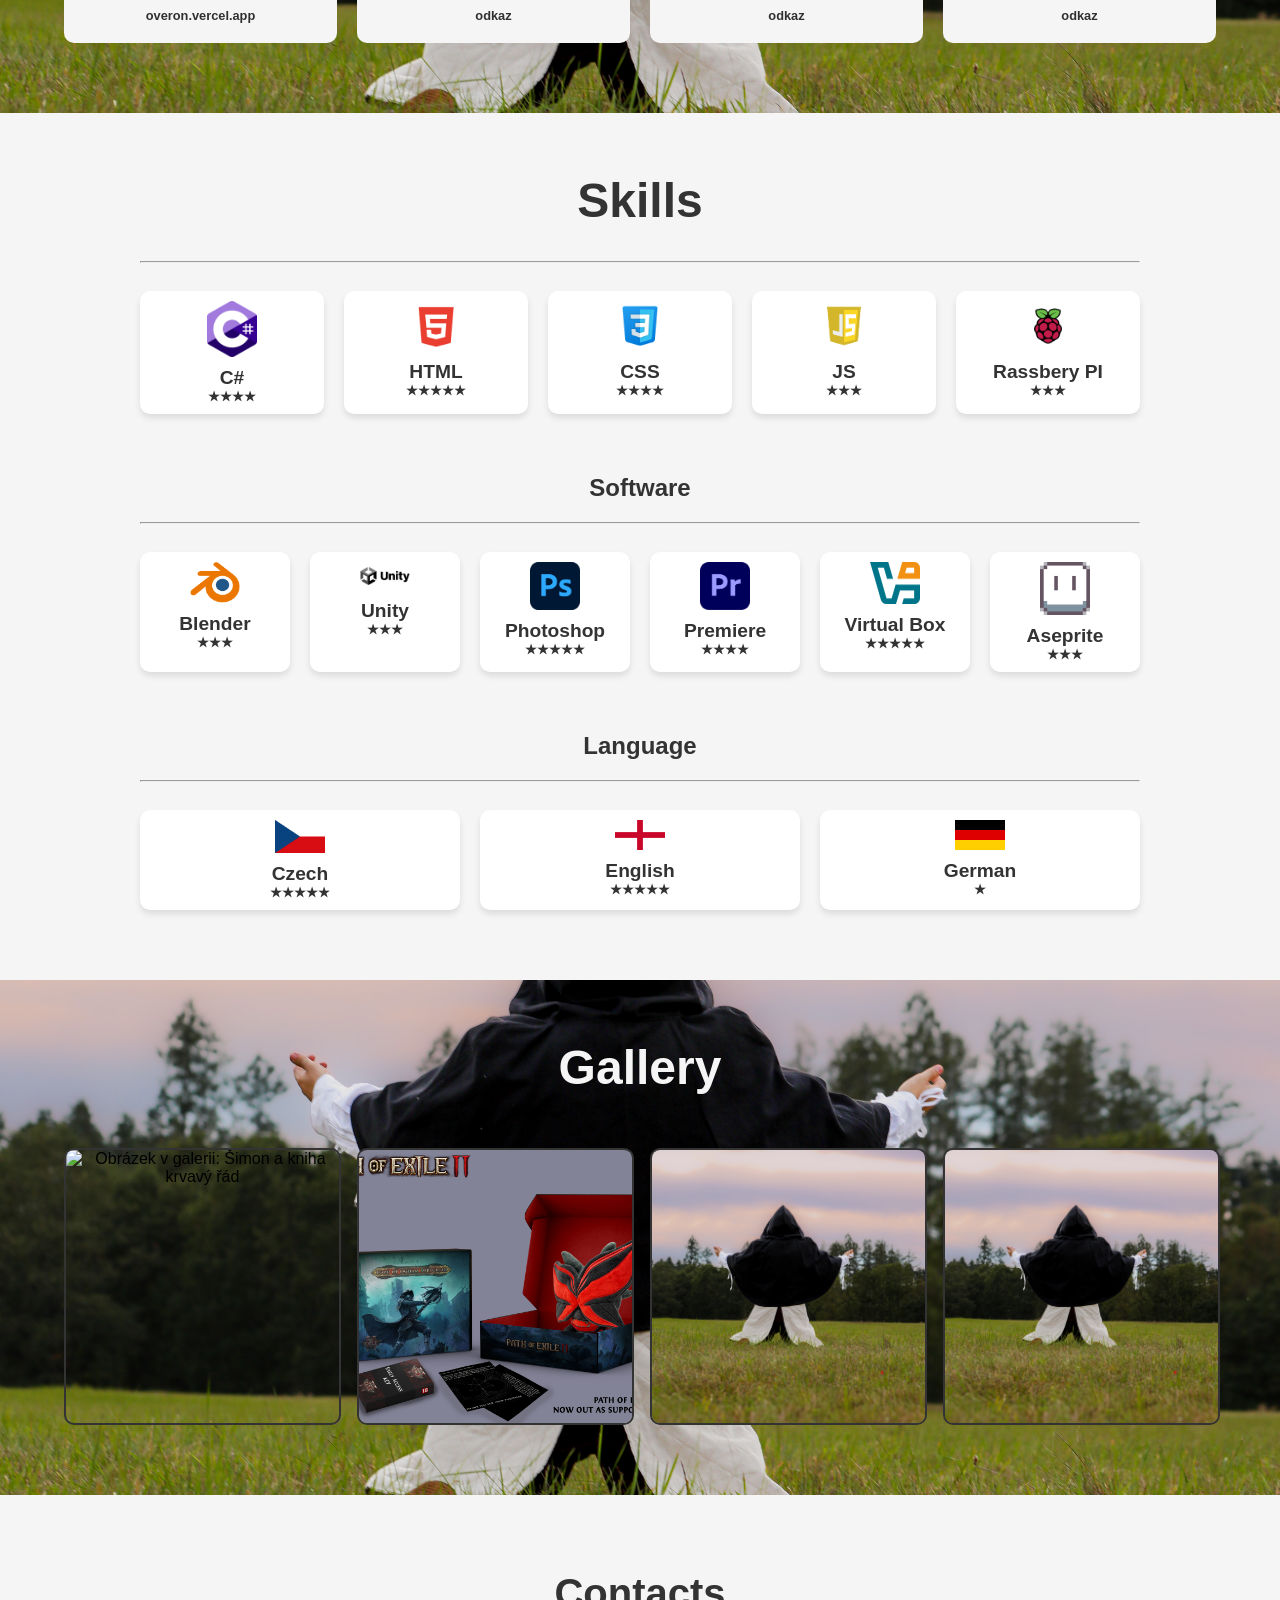
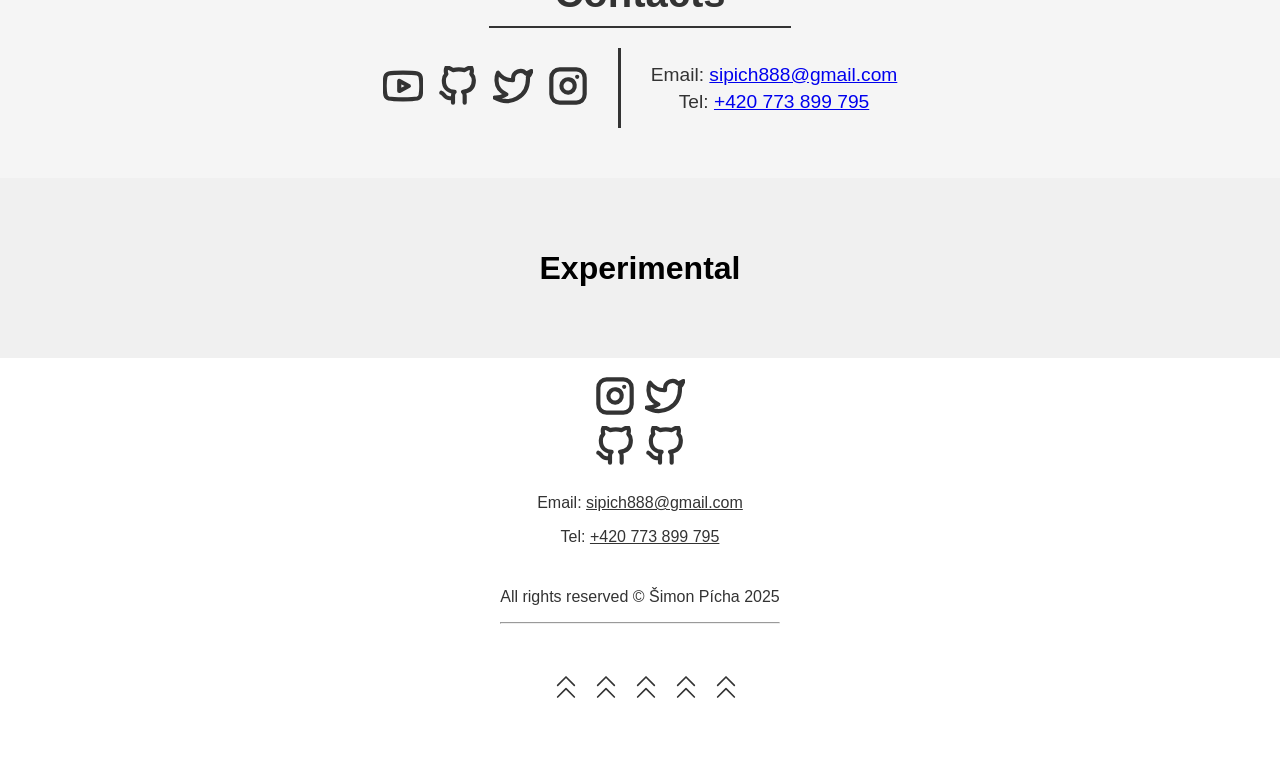
==== commit 5d76e96c: "Update index.html" ====
--- a/index.html
+++ b/index.html
@@ -264,23 +264,23 @@
         <div class="contact-content">
             <div class="social-icons">
                 <a href="https://www.youtube.com/@cznoobik">
-                    <svg xmlns="http://www.w3.org/2000/svg" width="40" height="40" viewBox="0 0 24 24" fill="none"  stroke-width="2.5" stroke-linecap="round" stroke-linejoin="round">
+                    <svg class="youtube" xmlns="http://www.w3.org/2000/svg" width="40" height="40" viewBox="0 0 24 24" fill="none"  stroke-width="2.5" stroke-linecap="round" stroke-linejoin="round">
                         <path d="M22.54 6.42a2.75 2.75 0 0 0-1.94-1.94C18.26 4 12 4 12 4s-6.26 0-8.6.48a2.75 2.75 0 0 0-1.94 1.94A28.93 28.93 0 0 0 1 12a28.93 28.93 0 0 0 .48 5.58 2.75 2.75 0 0 0 1.94 1.94C5.74 20 12 20 12 20s6.26 0 8.6-.48a2.75 2.75 0 0 0 1.94-1.94A28.93 28.93 0 0 0 23 12a28.93 28.93 0 0 0-.46-5.58Z"></path>
                         <polygon points="9.75 15.02 15.5 12 9.75 8.98"></polygon>
                     </svg>
                 </a>
                 <a href="https://github.com/cznoobik/cznoob/tree/main">
-                    <svg xmlns="http://www.w3.org/2000/svg" width="40" height="40" viewBox="0 0 24 24" fill="none"  stroke-width="2.5" stroke-linecap="round" stroke-linejoin="round">
+                    <svg class="github"  xmlns="http://www.w3.org/2000/svg" width="40" height="40" viewBox="0 0 24 24" fill="none"  stroke-width="2.5" stroke-linecap="round" stroke-linejoin="round">
                         <path d="M9 19c-5 1.5-5-2.5-7-3m14 6v-3.87a3.37 3.37 0 0 0-.94-2.61c3.14-.35 6.44-1.54 6.44-7A5.44 5.44 0 0 0 20 4.77 5.07 5.07 0 0 0 19.91 1S18.73.65 16 2.48a13.38 13.38 0 0 0-7 0C6.27.65 5.09 1 5.09 1A5.07 5.07 0 0 0 5 4.77a5.44 5.44 0 0 0-1.5 3.78c0 5.42 3.3 6.61 6.44 7A3.37 3.37 0 0 0 9 18.13V22"></path>
                     </svg>
                 </a>
                 <a href="https://x.com/cznoobik8">
-                    <svg xmlns="http://www.w3.org/2000/svg" width="40" height="40" viewBox="0 0 24 24" fill="none"  stroke-width="2.5" stroke-linecap="round" stroke-linejoin="round">
+                    <svg class="twitter"  xmlns="http://www.w3.org/2000/svg" width="40" height="40" viewBox="0 0 24 24" fill="none"  stroke-width="2.5" stroke-linecap="round" stroke-linejoin="round">
                         <path d="M23 3a10.9 10.9 0 0 1-3.14 1.53 4.48 4.48 0 0 0-7.86 3v1A10.66 10.66 0 0 1 3 4s-4 9 5 13a11.64 11.64 0 0 1-7 2c9 5 20 0 20-11.5a4.5 4.5 0 0 0-.08-.83A7.72 7.72 0 0 0 23 3z"></path>
                     </svg>
                 </a>
                 <a href="https://www.instagram.com/cznoobik/">
-                    <svg xmlns="http://www.w3.org/2000/svg" width="40" height="40" viewBox="0 0 24 24" fill="none"  stroke-width="2.5" stroke-linecap="round" stroke-linejoin="round">
+                    <svg class="instagram"  xmlns="http://www.w3.org/2000/svg" width="40" height="40" viewBox="0 0 24 24" fill="none"  stroke-width="2.5" stroke-linecap="round" stroke-linejoin="round">
                         <rect x="2" y="2" width="20" height="20" rx="5" ry="5"></rect>
                         <path d="M16 11.37A4 4 0 1 1 12.63 8 4 4 0 0 1 16 11.37z"></path>
                         <line x1="17.5" y1="6.5" x2="17.51" y2="6.5"></line>
@@ -289,8 +289,8 @@
             </div>
             <div class="divider"></div>
             <div class="contact-info">
-                <p>Tel: +420 123 456 789</p>
-                <p>Email: email@example.com</p>
+                <p>Email: <a href="mailto:sipich888@gmail.com">sipich888@gmail.com</a></p>
+                <p>Tel: <a href="tel:+420773899795">+420 773 899 795</a></p>
             </div>
         </div>
     </div>
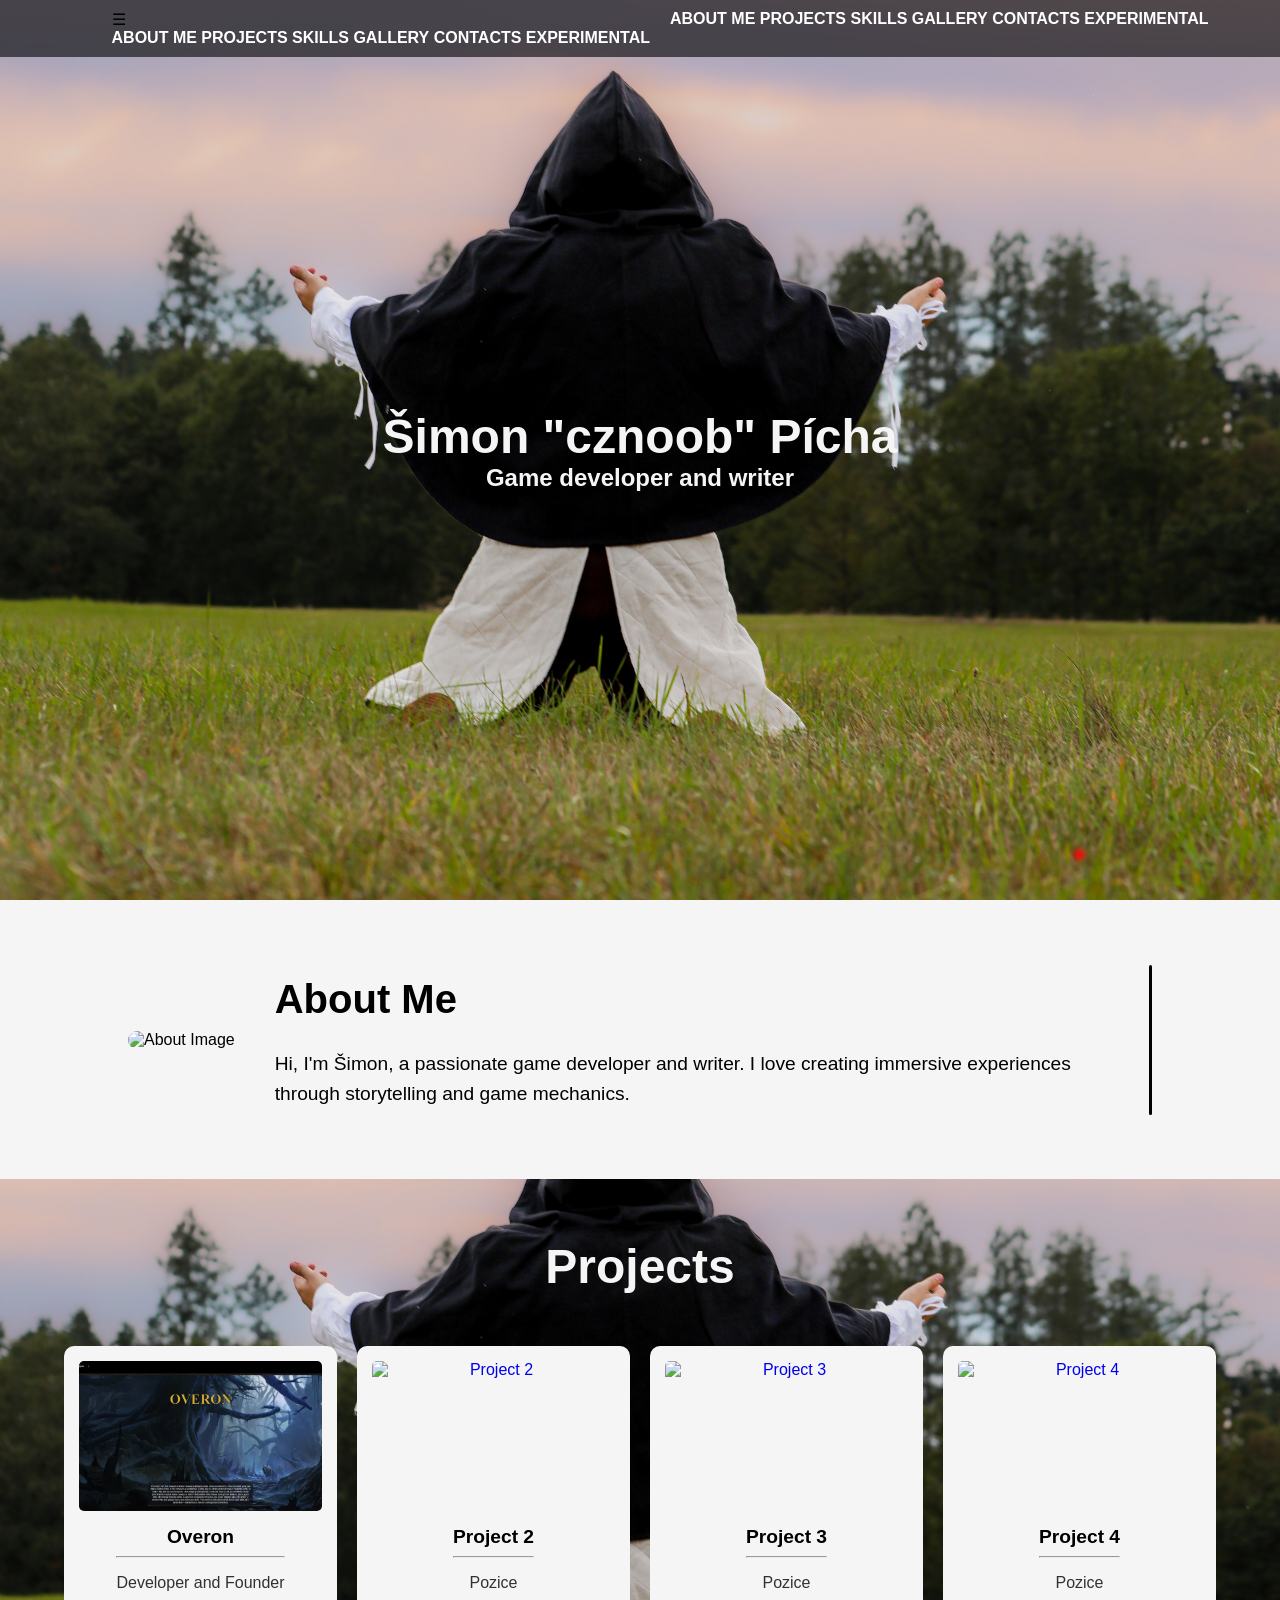
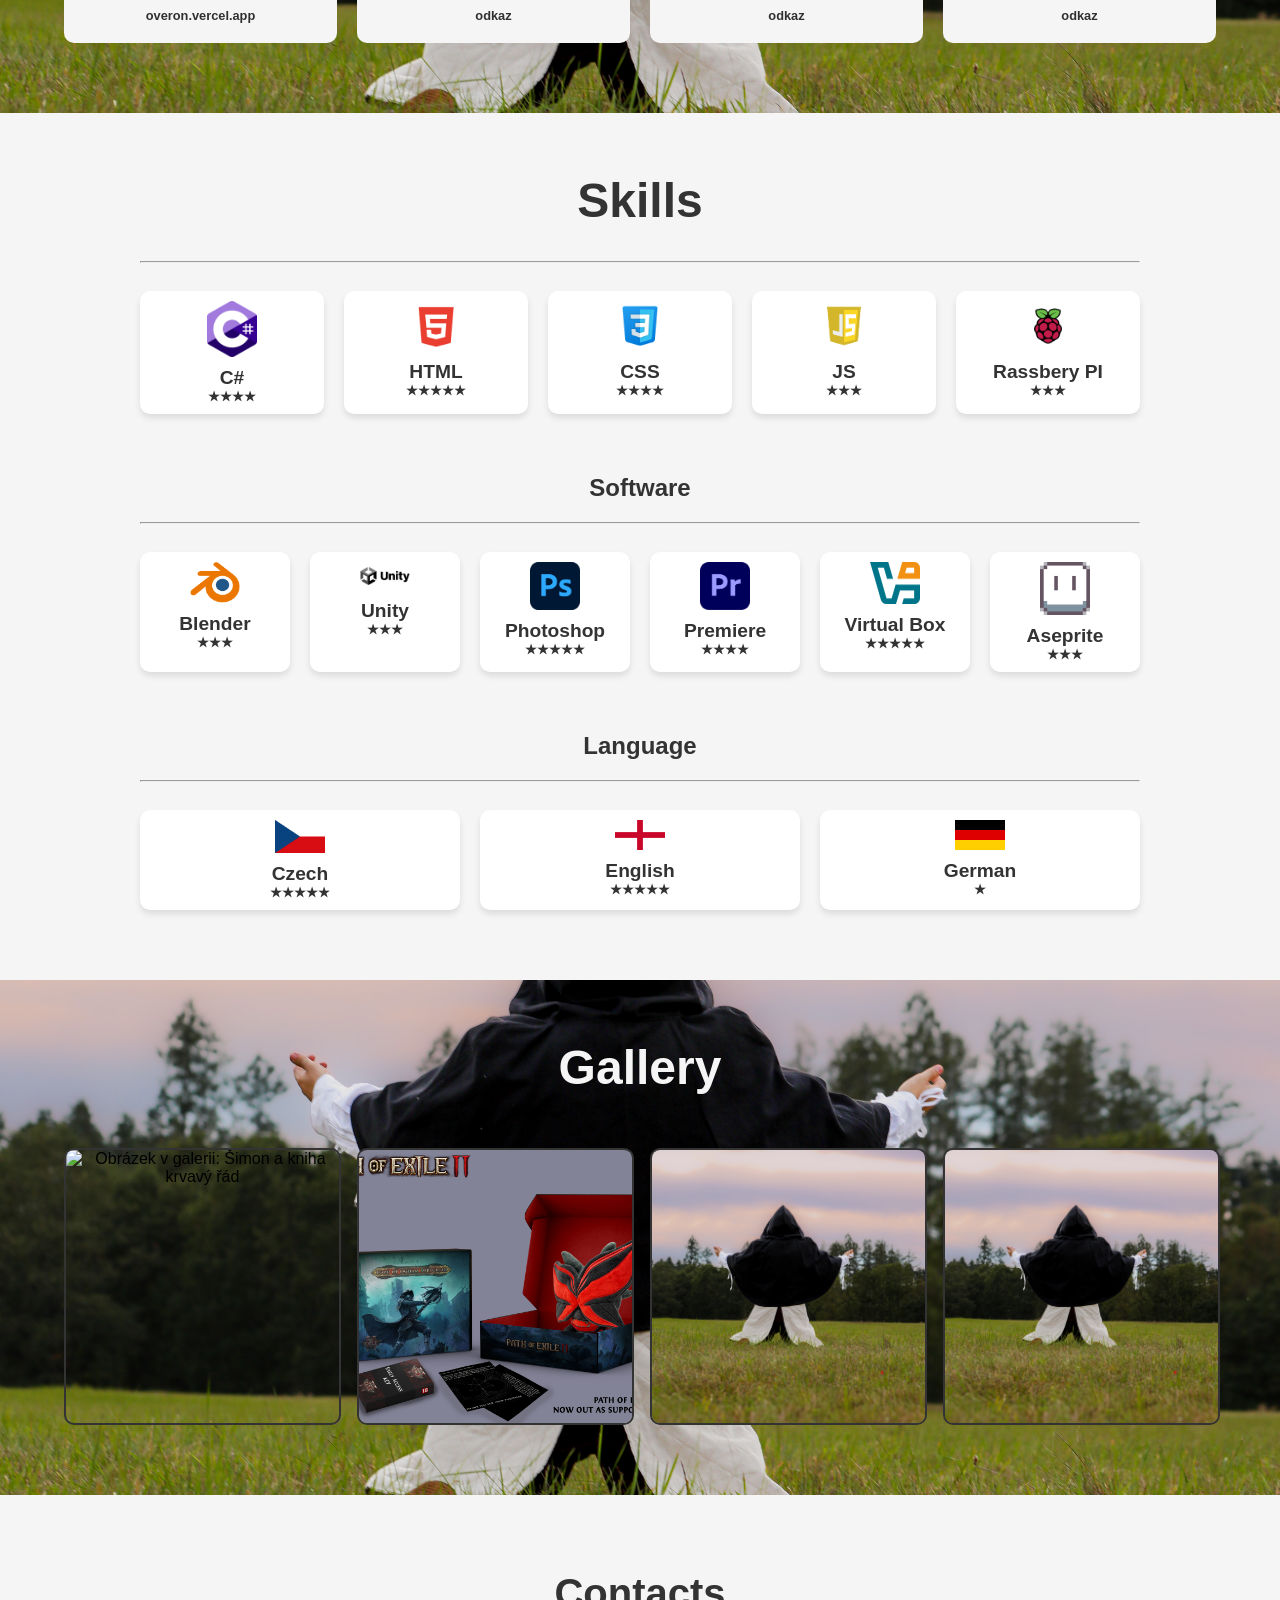
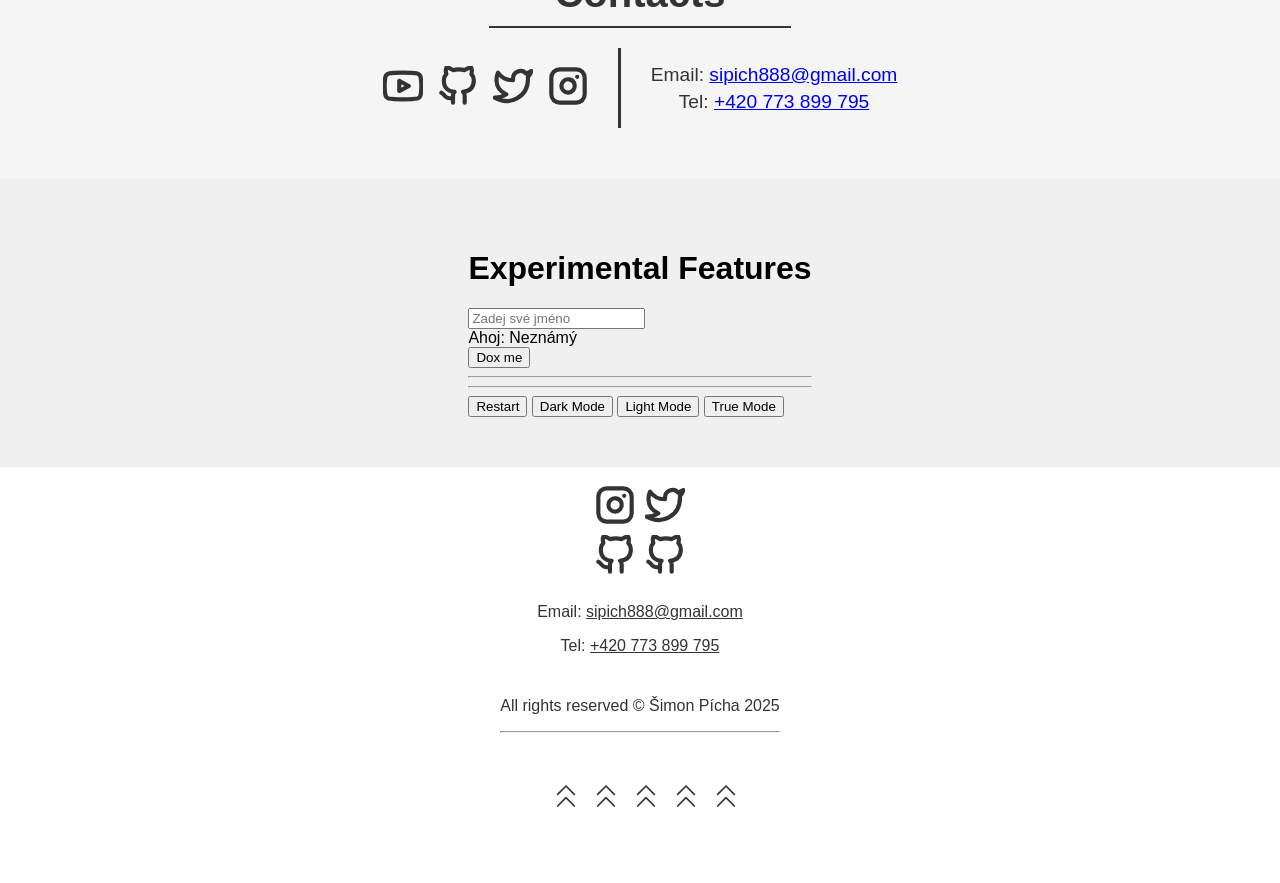
==== commit a710cc4b: "Update index.html" ====
--- a/index.html
+++ b/index.html
@@ -5,18 +5,32 @@
     <meta name="viewport" content="width=device-width, initial-scale=1.0">
     <title>Šimon Pícha</title>
     <link href="Images/effect.png" rel="icon" type="image/x-icon">
-    <link href="Style/TrueMode.css" rel="stylesheet">
+    <link id="mode-stylesheet" href="Style/TrueMode.css" rel="stylesheet">
+    <!-- <link href="Style/DarkMode.css" rel="stylesheet"> -->
     <!-- <link href="Style/DarkMode.css" rel="stylesheet"> -->
     <!-- <link href="Style/LightMode.css" rel="stylesheet"> -->
 </head>
 <body>
     <nav>
-        <a href="#About">ABOUT ME</a>
-        <a href="#Projects">PROJECTS</a>
-        <a href="#Skills">SKILLS</a>
-        <a href="#Gallery">GALLERY</a>
-        <a href="#Contacts">CONTACTS</a>
-        <a href="#Experimental">EXPERIMENTAL</a>
+        <div class="nav-container">
+            <div class="menu-icon" onclick="toggleMenu()">☰</div>
+            <div class="nav-links">
+                <a href="#About">ABOUT ME</a>
+                <a href="#Projects">PROJECTS</a>
+                <a href="#Skills">SKILLS</a>
+                <a href="#Gallery">GALLERY</a>
+                <a href="#Contacts">CONTACTS</a>
+                <a href="#Experimental">EXPERIMENTAL</a>
+            </div>
+        </div>
+        <div class="dropdown-menu">
+            <a href="#About">ABOUT ME</a>
+            <a href="#Projects">PROJECTS</a>
+            <a href="#Skills">SKILLS</a>
+            <a href="#Gallery">GALLERY</a>
+            <a href="#Contacts">CONTACTS</a>
+            <a href="#Experimental">EXPERIMENTAL</a>
+        </div>
     </nav>
 
 
@@ -299,11 +313,38 @@
 
 
 
-    <div class="experimentalWrapper">
-        <div class="experimental" id="Experimental">
-            <h1>Experimental</h1>
-        </div> 
-    </div>
+<div class="experimentalWrapper">
+    <div class="experimental" id="Experimental">
+        <h1>Experimental Features</h1>
+
+        <!-- Input pro jméno -->
+        <div class="row">
+            <input type="text" id="nameInput" placeholder="Zadej své jméno" />
+            <div id="greeting">Ahoj: <span id="userName">Neznámý</span></div>
+        </div>
+
+        <!-- Datum a čas -->
+        <div class="row">
+            <div id="datetime"></div>
+            <button id="locationButton">Dox me</button>
+        </div>
+
+        <hr>
+
+        <!-- Mapy a souřadnice -->
+        <div class="map-container hidden" id="mapContainer"></div>
+
+        <hr>
+
+        <!-- Tlačítko restart -->
+        <button class="ultimate-button" id="restartButton">Restart</button>
+        <button onclick="changeMode('dark');">Dark Mode</button>
+        <button onclick="changeMode('light');">Light Mode</button>
+        <button onclick="changeMode('true');">True Mode</button>
+    </div>
+</div>
+
+
 
     <footer>
         <div class="footerIcons">
--- a/Style/TrueMode.css
+++ b/Style/TrueMode.css
@@ -550,6 +550,13 @@
 
 
 
+.youtube:hover { fill: red; }
+.github:hover { fill: #7289DA; }
+.twitter:hover { fill: #303958; }
+.instagram:hover { fill: #E1306C; }
+
+
+
 
 .experimentalWrapper {
     width: 100%;
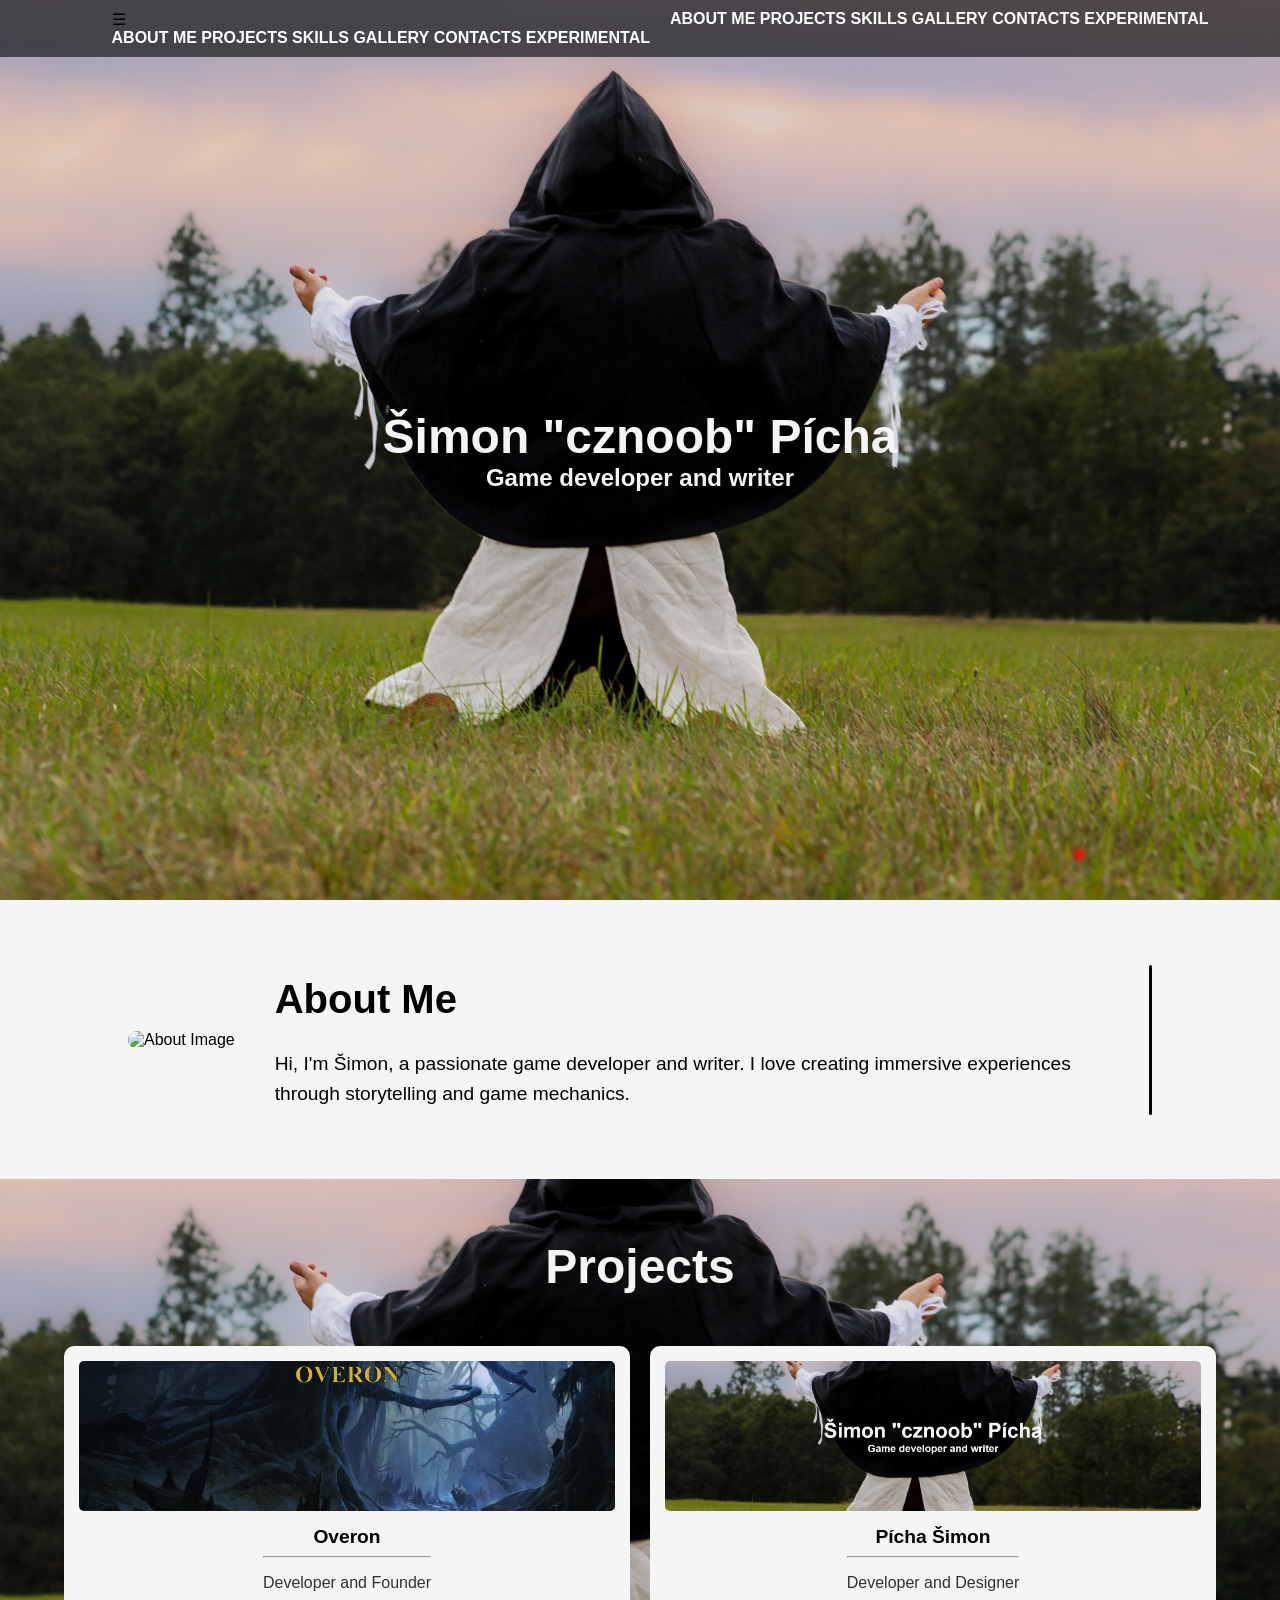
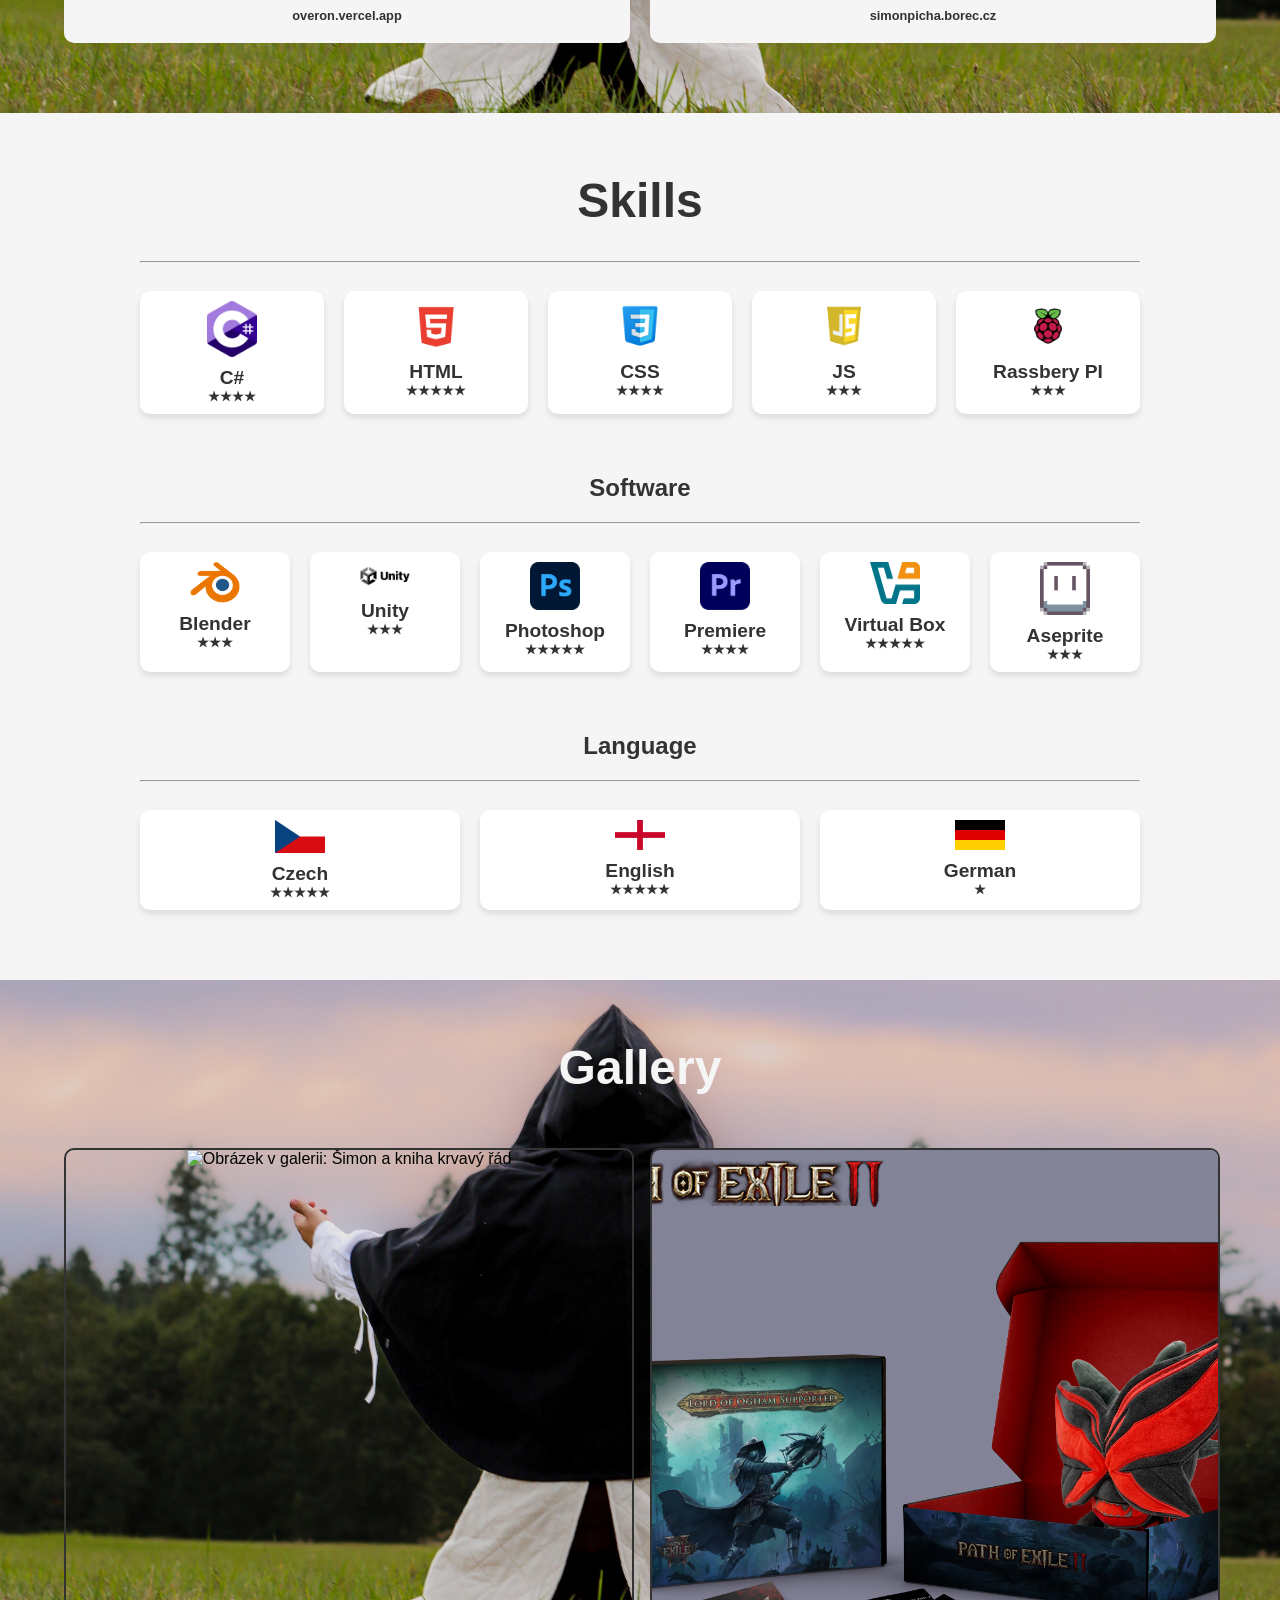
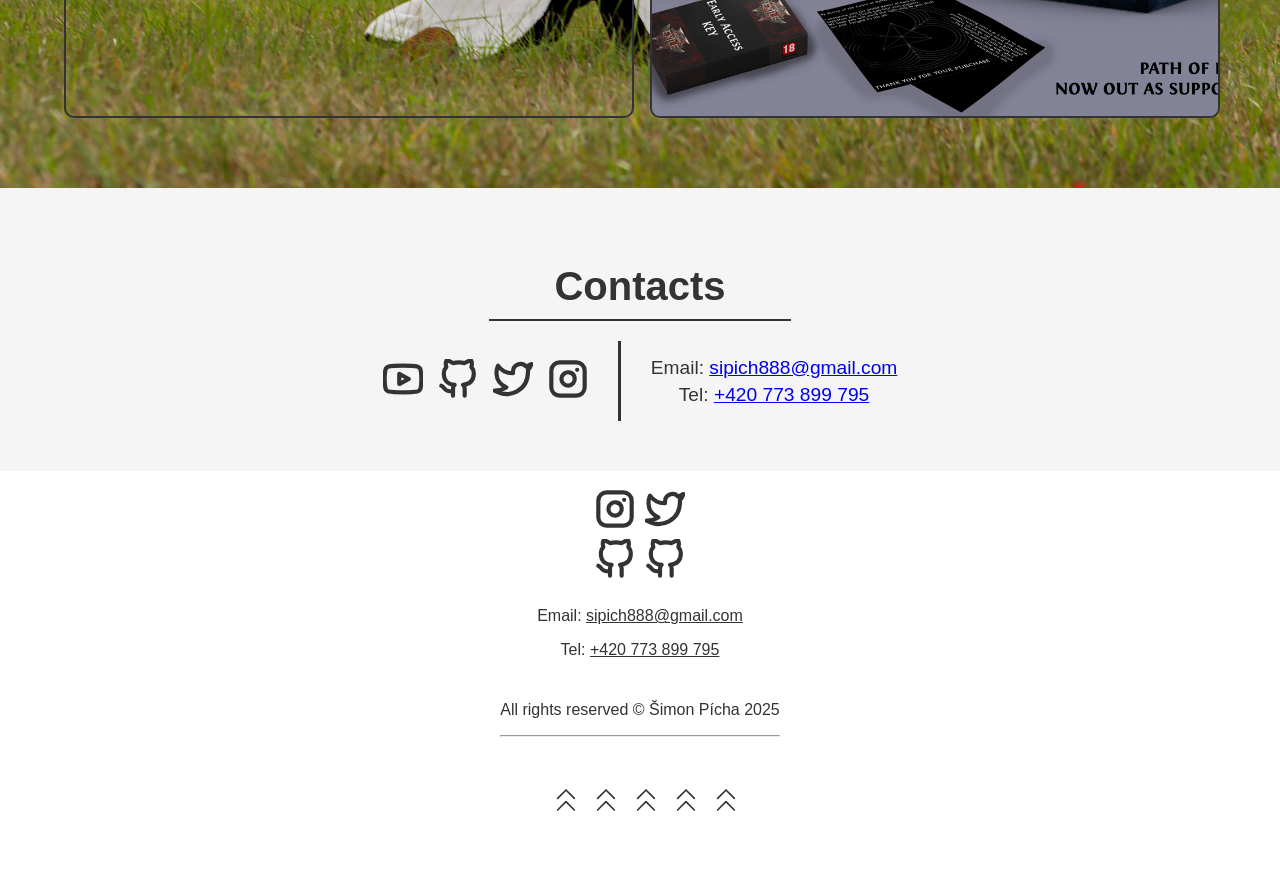
==== commit 3e281a7e: "Update index.html" ====
--- a/index.html
+++ b/index.html
@@ -74,35 +74,16 @@
                     </div>
                 </a>
     
-                <a href="https://example.com/project2" class="project-item">
-                    <img src="Images/project2.png" alt="Project 2">
+                <a href="https://simonpicha.borec.cz/" class="project-item">
+                    <img src="Images/Projects/Project-cznoob.png" alt="simonpicha.borec">
                     <div class="project-text">
-                        <h2>Project 2</h2>
+                        <h2>Pícha Šimon</h2>
                         <hr>
-                        <p>Pozice</p>
-                        <h6>odkaz</h6>
-                    </div>
-                </a>
-    
-                <a href="https://example.com/project3" class="project-item">
-                    <img src="Images/project3.png" alt="Project 3">
-                    <div class="project-text">
-                        <h2>Project 3</h2>
-                        <hr>
-                        <p>Pozice</p>
-                        <h6>odkaz</h6>
-                    </div>
-                </a>
-    
-                <a href="https://example.com/project4" class="project-item">
-                    <img src="Images/project4.png" alt="Project 4">
-                    <div class="project-text">
-                        <h2>Project 4</h2>
-                        <hr>
-                        <p>Pozice</p>
-                        <h6>odkaz</h6>
-                    </div>
-                </a>
+                        <p>Developer and Designer</p>
+                        <h6>simonpicha.borec.cz</h6>
+                    </div>
+                </a>
+    
             </div>
         </div>
     </div>
@@ -243,22 +224,6 @@
                     </div>
                 </div>
             </div>
-
-            <div class="gallery-item">
-                <img src="Images/kniha.jpg" alt="Obrázek 2">
-                <div class="overlay">
-                    <div class="hidden-text">Text k obrázku 2</div>
-                </div>
-            </div>
-
-            <div class="gallery-item">
-                <img src="Images/kniha.jpg" alt="Obrázek 2">
-                <div class="overlay">
-                    <div class="hidden-text">Text k obrázku 2</div>
-                </div>
-            </div>
-
-            
         </div>
     </div>
 </div>
@@ -310,42 +275,6 @@
     </div>
 </div>
 
-
-
-
-<div class="experimentalWrapper">
-    <div class="experimental" id="Experimental">
-        <h1>Experimental Features</h1>
-
-        <!-- Input pro jméno -->
-        <div class="row">
-            <input type="text" id="nameInput" placeholder="Zadej své jméno" />
-            <div id="greeting">Ahoj: <span id="userName">Neznámý</span></div>
-        </div>
-
-        <!-- Datum a čas -->
-        <div class="row">
-            <div id="datetime"></div>
-            <button id="locationButton">Dox me</button>
-        </div>
-
-        <hr>
-
-        <!-- Mapy a souřadnice -->
-        <div class="map-container hidden" id="mapContainer"></div>
-
-        <hr>
-
-        <!-- Tlačítko restart -->
-        <button class="ultimate-button" id="restartButton">Restart</button>
-        <button onclick="changeMode('dark');">Dark Mode</button>
-        <button onclick="changeMode('light');">Light Mode</button>
-        <button onclick="changeMode('true');">True Mode</button>
-    </div>
-</div>
-
-
-
     <footer>
         <div class="footerIcons">
             <div class="icon"><a href="https://www.instagram.com/cznoobik/"><svg xmlns="http://www.w3.org/2000/svg" width="40" height="40" viewBox="0 0 24 24" fill="none" stroke-width="2.5" stroke-linecap="round" stroke-linejoin="round" class="feather feather-github"><rect x="2" y="2" width="20" height="20" rx="5" ry="5"></rect><path d="M16 11.37A4 4 0 1 1 12.63 8 4 4 0 0 1 16 11.37z"></path><line x1="17.5" y1="6.5" x2="17.51" y2="6.5"></line></svg></a></div>
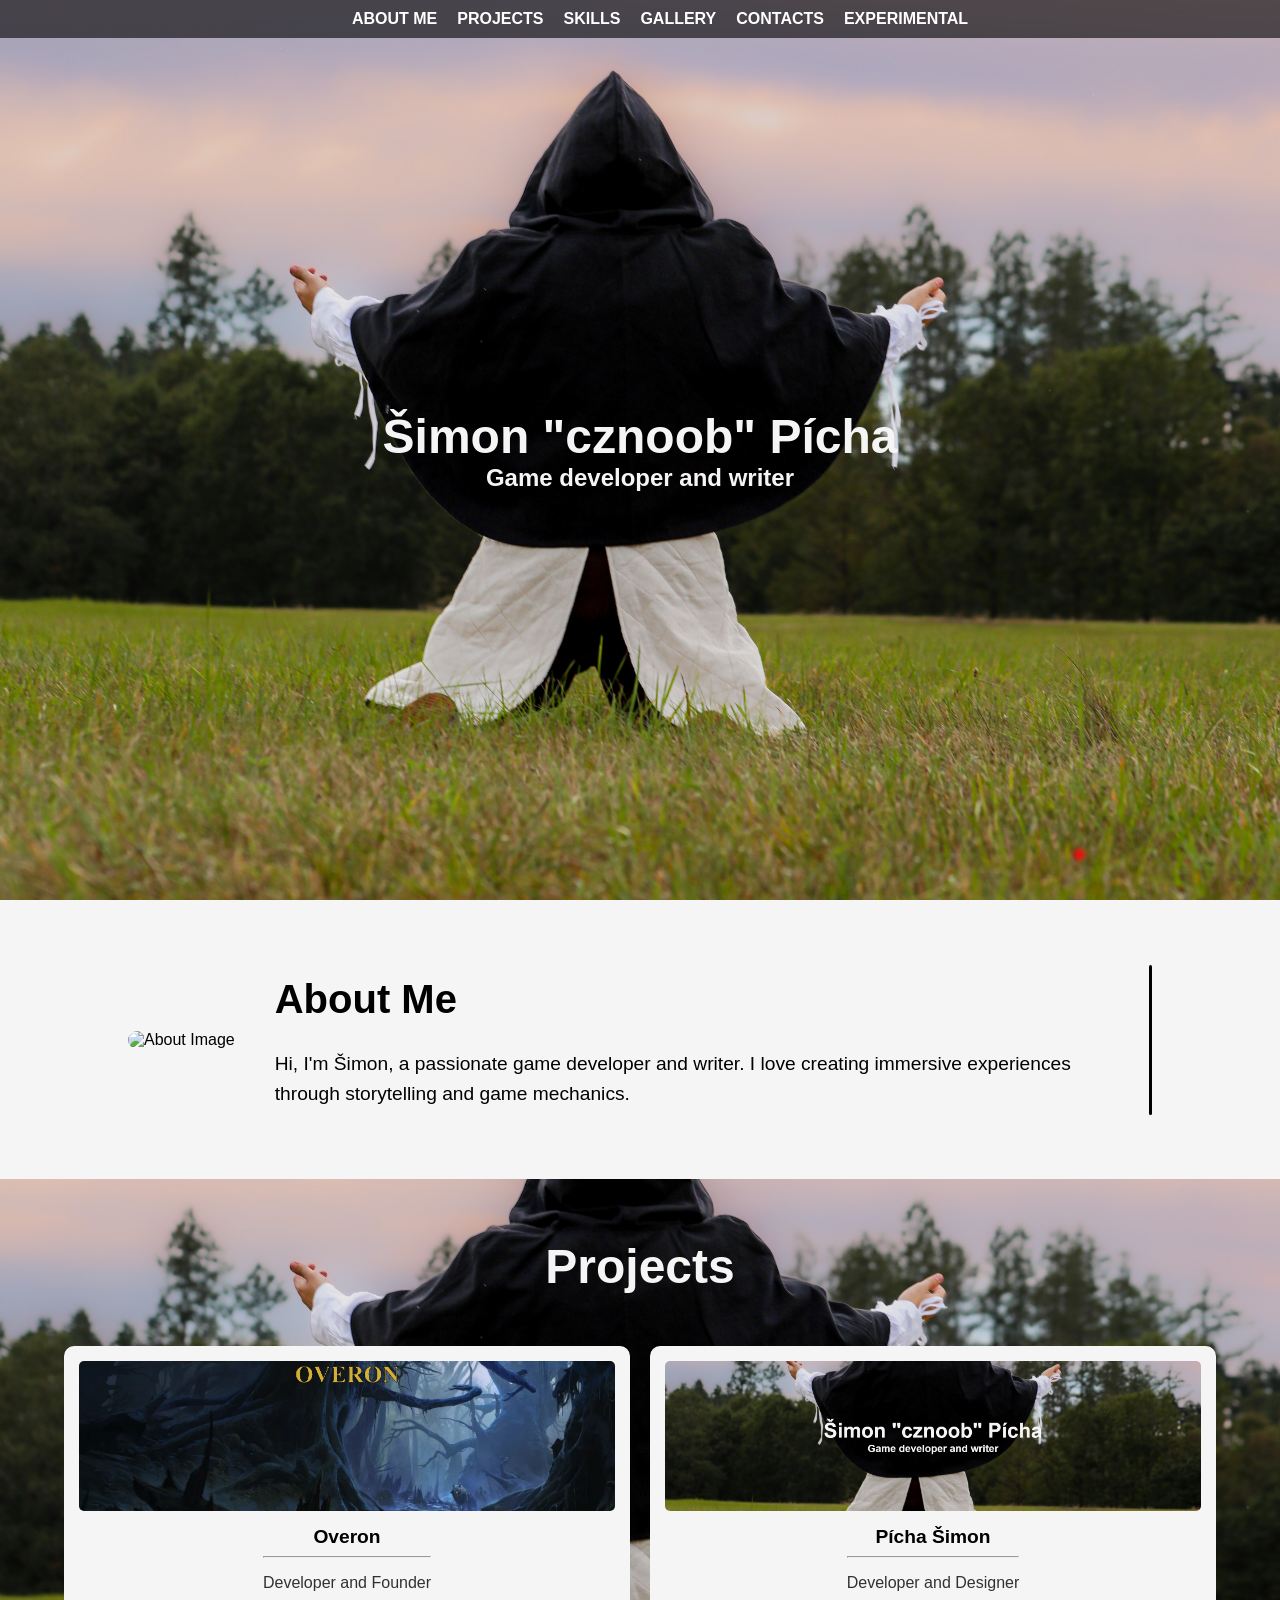
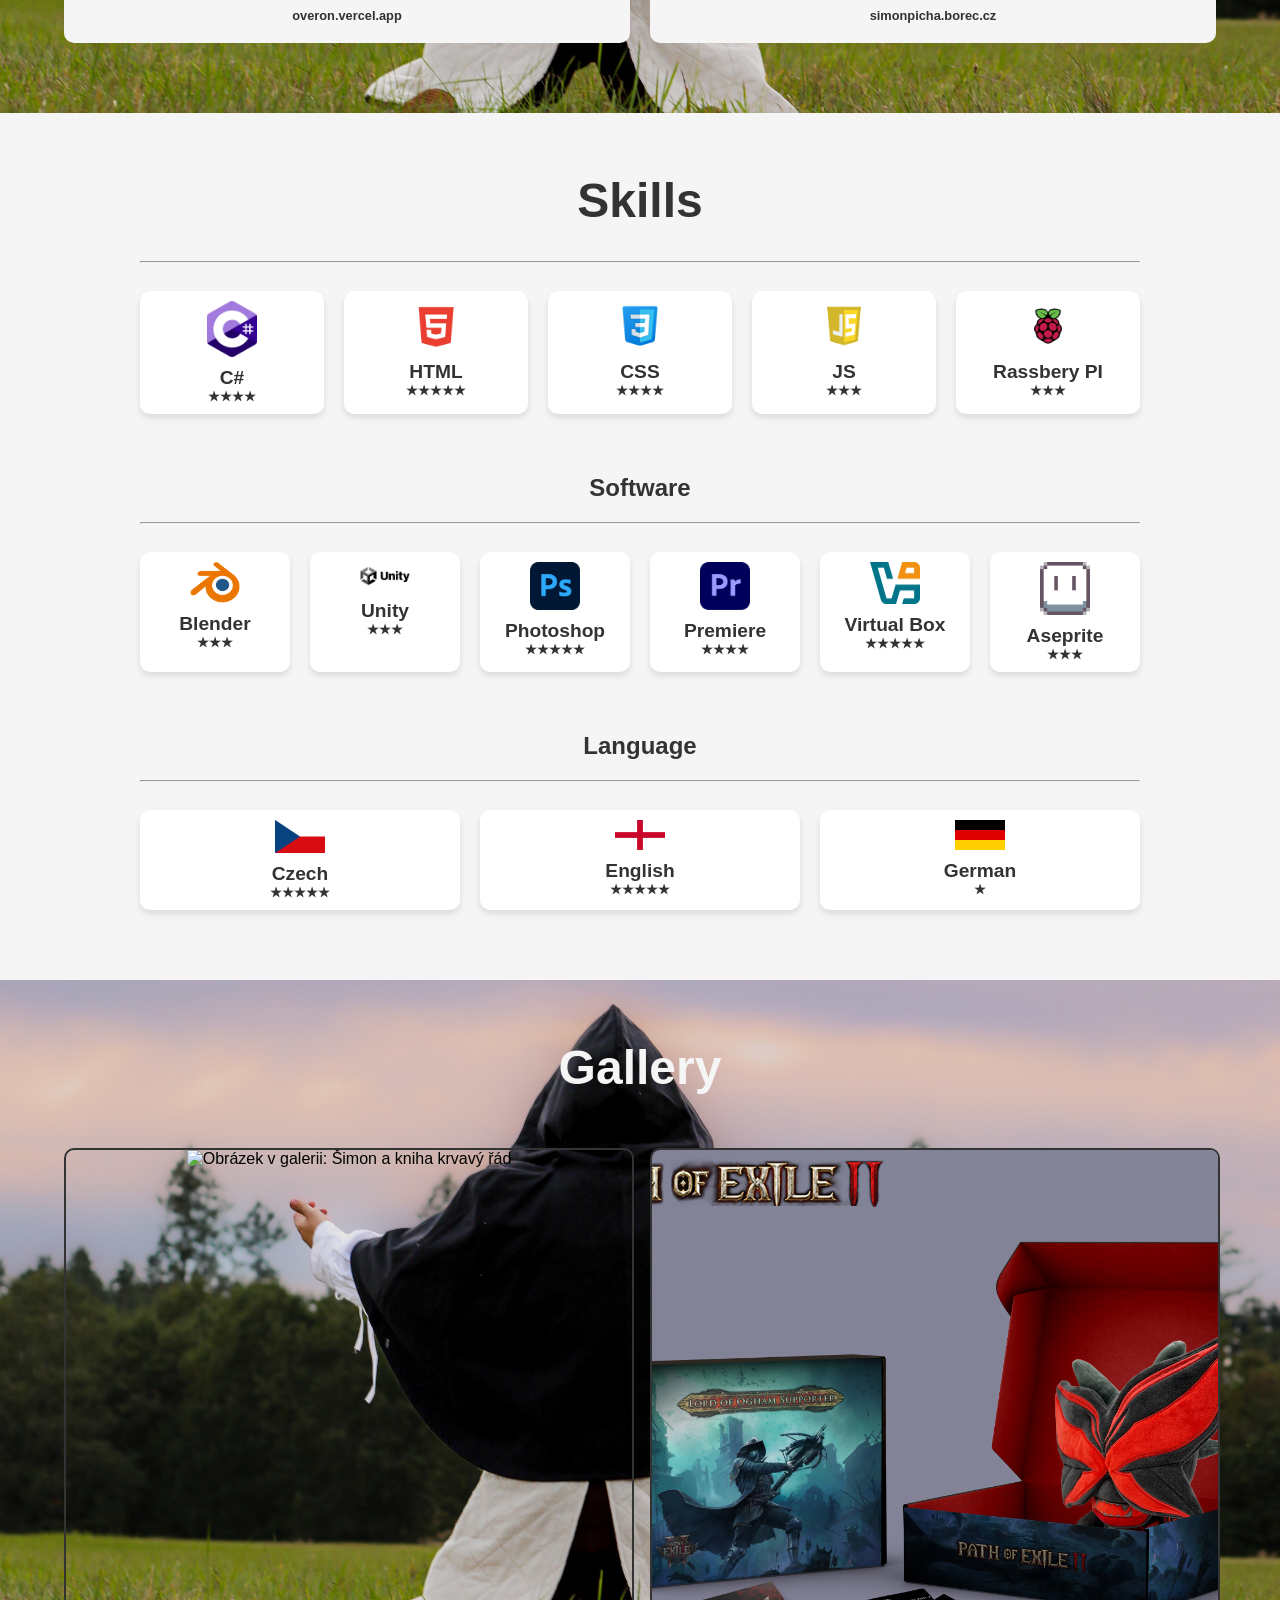
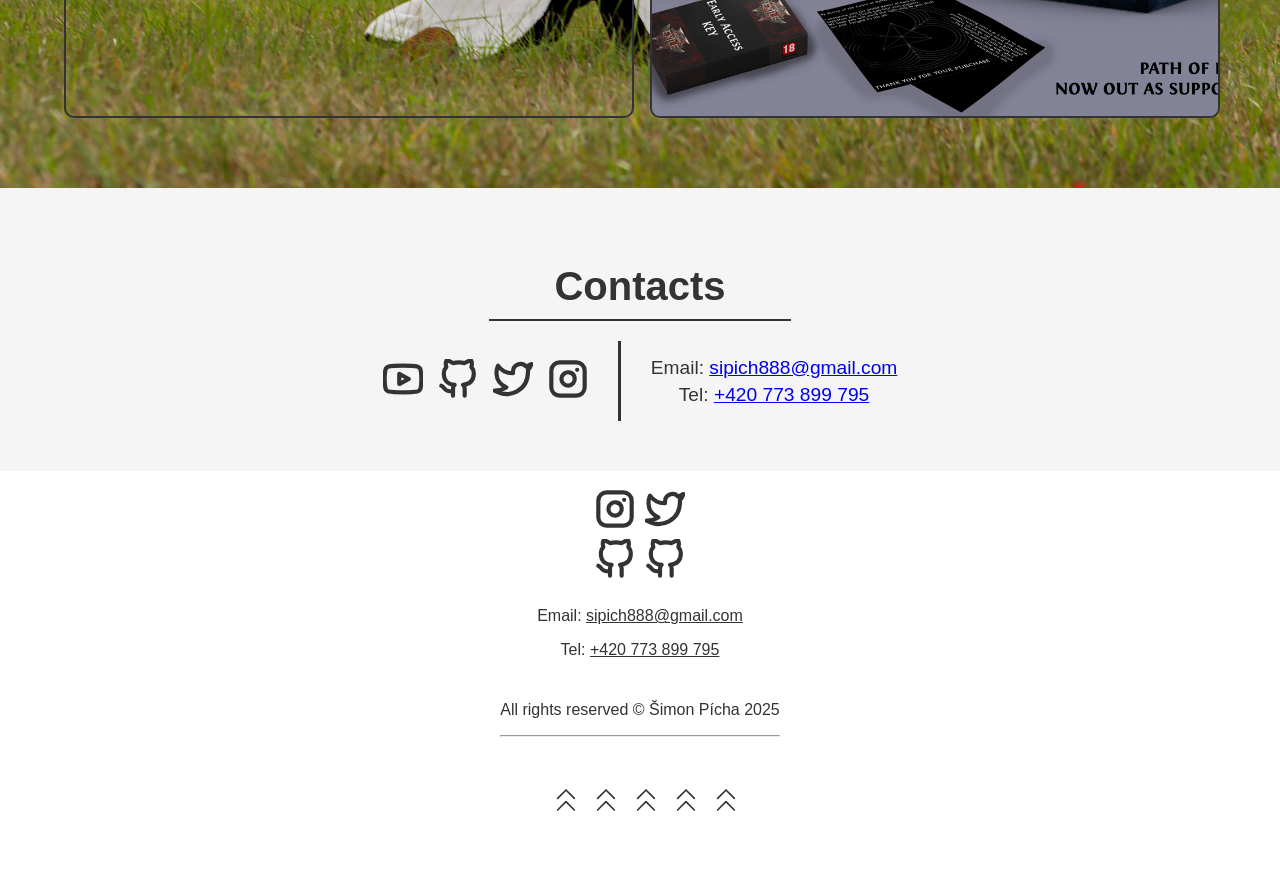
==== commit 6ed7fa77: "Update index.html" ====
--- a/index.html
+++ b/index.html
@@ -293,5 +293,5 @@
         </div>
     </footer>
 </body>
-<script src="Script/script.js"></script>
+<script src="Script/Script.js"></script>
 </html>
--- a/Style/TrueMode.css
+++ b/Style/TrueMode.css
@@ -17,6 +17,7 @@
 }
 
 /* Navbar */
+/* Základní styl navbaru */
 nav {
     position: fixed;
     top: 0;
@@ -26,16 +27,70 @@
     backdrop-filter: blur(10px);
     padding: 10px 20px;
     display: flex;
-    justify-content: center;
+    flex-direction: column;
+    align-items: center;
+    z-index: 10;
+}
+
+/* Container uvnitř navbaru */
+.nav-container {
+    display: flex;
+    justify-content: center; /* Zarovnání na střed */
+    align-items: center;
+    width: 100%;
+    max-width: 1200px;
+}
+
+/* Odkazy v navbaru */
+.nav-links {
+    display: flex;
     gap: 20px;
-    z-index: 10;
-}
-
-nav a {
+}
+
+.nav-links a {
     color: white;
     text-decoration: none;
     font-weight: bold;
     font-size: 16px;
+}
+
+/* Skrytí hamburger menu na velkých obrazovkách */
+.menu-icon {
+    display: none;
+    font-size: 28px;
+    cursor: pointer;
+    color: white;
+}
+
+/* Dropdown menu */
+.dropdown-menu {
+    display: none;
+    flex-direction: column;
+    position: absolute;
+    top: 50px;
+    left: 0;
+    width: 100%; /* Přes celou šířku */
+    background-color: rgba(0, 0, 0, 0.6);
+    backdrop-filter: blur(10px);
+    padding: 10px 0;
+    text-align: center;
+    border-radius: 0; /* Odebrání zaoblení */
+    box-shadow: 0px 5px 15px rgba(0, 0, 0, 0.1);
+    transition: all 0.3s ease-in-out;
+}
+
+/* Styl pro odkazy v dropdown menu */
+.dropdown-menu a {
+    color: whitesmoke;
+    padding: 12px;
+    text-decoration: none;
+    display: block;
+    font-size: 16px;
+    transition: background 0.3s;
+}
+
+.dropdown-menu a:hover {
+    background: rgba(0, 0, 0, 0.1);
 }
 
 /* Hero sekce */
@@ -46,12 +101,15 @@
     background-position: center;
     background-repeat: no-repeat;
     background-size: cover;
+    background-attachment: fixed;
     display: flex;
     flex-direction: column;
     align-items: center;
     justify-content: center;
     text-align: center;
     color: whitesmoke;
+
+    background-attachment: fixed;
 }
 
 .hero h1 {
@@ -171,6 +229,14 @@
         flex-direction: column; /* Text bude pod obrázkem */
     }
 
+    .nav-links {
+            display: none;
+        }
+
+        .menu-icon {
+            display: block;
+        }
+
     
 }
 
@@ -216,6 +282,12 @@
 
     .fullscreen-img-wrapper img {
         max-height: 50vh; /* Menší obrázek na velmi malých displejích */
+    }
+
+    @media screen and (max-width: 700px) {
+        .hero {
+            font-size: 2.23vw;
+        }
     }
 }
 
@@ -551,20 +623,12 @@
 
 
 .youtube:hover { fill: red; }
-.github:hover { fill: #7289DA; }
-.twitter:hover { fill: #303958; }
+.twitter:hover { fill: #7289DA; }
+.github:hover { fill: #303958; }
 .instagram:hover { fill: #E1306C; }
 
 
 
-
-.experimentalWrapper {
-    width: 100%;
-    background-color: #f0f0f0; /* Světle šedé pozadí pro kontrast */
-    display: flex;
-    justify-content: center;
-    padding: 50px 0;
-}
 
 
 
--- a/Style/DarkMode.css
+++ b/Style/DarkMode.css
@@ -1,7 +1,7 @@
 html {
     scroll-behavior: smooth;
-    background-color: black;
-}
+}
+
 
 
 /* Základní styl pro tělo stránky */
@@ -18,53 +18,113 @@
 }
 
 /* Navbar */
+/* Základní styl navbaru */
 nav {
     position: fixed;
     top: 0;
     left: 0;
     width: 100%;
-    background-color: rgba(255, 255, 255, 0.6);
+    background-color: rgba(203, 203, 203, 0.6);
     backdrop-filter: blur(10px);
     padding: 10px 20px;
     display: flex;
-    justify-content: center;
+    flex-direction: column;
+    align-items: center;
+    z-index: 10;
+}
+
+/* Container uvnitř navbaru */
+.nav-container {
+    display: flex;
+    justify-content: center; /* Zarovnání na střed */
+    align-items: center;
+    width: 100%;
+    max-width: 1200px;
+}
+
+/* Odkazy v navbaru */
+.nav-links {
+    display: flex;
     gap: 20px;
-    z-index: 10;
-}
-
-nav a {
+}
+
+.nav-links a {
     color: black;
     text-decoration: none;
     font-weight: bold;
     font-size: 16px;
 }
 
+/* Skrytí hamburger menu na velkých obrazovkách */
+.menu-icon {
+    display: none;
+    font-size: 28px;
+    cursor: pointer;
+    color: black;
+}
+
+/* Dropdown menu */
+.dropdown-menu {
+    display: none;
+    flex-direction: column;
+    position: absolute;
+    top: 50px;
+    left: 0;
+    width: 100%; /* Přes celou šířku */
+    background-color: rgba(203, 203, 203, 0.6);
+    backdrop-filter: blur(10px);
+    padding: 10px 0;
+    text-align: center;
+    border-radius: 0; /* Odebrání zaoblení */
+    box-shadow: 0px 5px 15px rgba(203, 203, 203, 0.1);
+    transition: all 0.3s ease-in-out;
+}
+
+/* Styl pro odkazy v dropdown menu */
+.dropdown-menu a {
+    color: #333;
+    padding: 12px;
+    text-decoration: none;
+    display: block;
+    font-size: 16px;
+    transition: background 0.3s;
+}
+
+.dropdown-menu a:hover {
+    background: rgba(0, 0, 0, 0.1);
+}
+
 /* Hero sekce */
 .hero {
     width: 100%;
     height: 100vh;
+    filter: grayscale();
     background-image: url("../Images/kniha.jpg");
+    filter: grayscale();
     background-position: center;
     background-repeat: no-repeat;
     background-size: cover;
+    background-attachment: fixed;
     display: flex;
     flex-direction: column;
     align-items: center;
     justify-content: center;
     text-align: center;
-    color: #333;
+    color: whitesmoke;
+
+    background-attachment: fixed;
 }
 
 .hero h1 {
     font-size: 3em;
     margin: 0;
-    color: #333;
+    color: whitesmoke;
 }
 
 .hero span {
     font-size: 1.5em;
     font-weight: bold;
-    color: #333;
+    color: whitesmoke;
 }
 
 /* About sekce */
@@ -119,6 +179,7 @@
 
 .projectsWrapper {
     width: 100%;
+    filter: grayscale();
     background-image: url("../Images/kniha.jpg");
     background-position: center;
     background-repeat: no-repeat;
@@ -127,6 +188,7 @@
     justify-content: center;
     padding: 50px 0;
 }
+
 
 .projects-grid {
     display: grid;
@@ -171,6 +233,41 @@
     .fullscreen-img-wrapper {
         flex-direction: column; /* Text bude pod obrázkem */
     }
+
+    .nav-links {
+            display: none;
+        }
+
+        .menu-icon {
+            display: block;
+        }
+
+    
+}
+
+
+@media (max-width: 600px) {
+    .contact-content {
+        flex-direction: column; /* Prvky se přeskládají pod sebe */
+        gap: 15px;
+    }
+
+    .social-icons {
+        justify-content: center;
+    }
+
+    .social-icons svg {
+        width: 30px; /* Zmenšení ikon */
+        height: 30px;
+    }
+
+    .divider {
+        display: none;
+    }
+
+    .contact-info p {
+        font-size: 1em; /* Zmenšení textu */
+    }
 }
 
 @media (max-width: 480px) {
@@ -190,6 +287,12 @@
 
     .fullscreen-img-wrapper img {
         max-height: 50vh; /* Menší obrázek na velmi malých displejích */
+    }
+
+    @media screen and (max-width: 700px) {
+        .hero {
+            font-size: 2.23vw;
+        }
     }
 }
 
@@ -204,6 +307,7 @@
     padding: 15px;
     border-radius: 10px;
     transition: 0.3s;
+    filter:none;
 }
 
 .project-item img {
@@ -211,6 +315,7 @@
     height: 150px;
     object-fit: cover;
     border-radius: 5px;
+    
 }
 
 .project-text {
@@ -221,7 +326,7 @@
 .projects h1{
     margin-top: 10px;
     font-size: 3rem;
-    color: #333;
+    color: whitesmoke;
     justify-content: center;
     display: flex;
 }
@@ -297,8 +402,9 @@
     background: black;
     padding: 10px;
     border-radius: 10px;
-    box-shadow: 0 4px 6px rgba(255, 255, 255, 0.539);
+    box-shadow: 0 4px 6px rgba(203, 203, 203, 0.1);
     transition: transform 0.2s ease-in-out;
+    filter: none;
 }
 
 .skill-item img {
@@ -327,6 +433,7 @@
 /* Wrapper pro galerii */
 .galleryWrapper {
     width: 100%;
+    filter: grayscale();
     background-image: url("../Images/kniha.jpg");
     background-position: center;
     background-repeat: no-repeat;
@@ -358,7 +465,7 @@
 .gallery h1{
     margin-top: 10px;
     font-size: 3rem;
-    color: #333;
+    color: whitesmoke;
     justify-content: center;
     display: flex;
 }
@@ -372,6 +479,7 @@
     overflow: hidden;
     border-radius: 10px;
     border: 2px solid whitesmoke;
+    filter: none;
 }
 
 /* Obrázky */
@@ -395,7 +503,7 @@
     left: 0;
     width: 100%;
     height: 100%;
-    background: rgba(255, 255, 255, 0.5); /* Poloprůhledné pozadí */
+    background: rgba(0, 0, 0, 0.5); /* Poloprůhledné pozadí */
     display: flex;
     justify-content: center;
     align-items: center;
@@ -428,7 +536,7 @@
     left: 0;
     width: 100%;
     height: 100%;
-    background: rgba(255, 255, 255, 0.85);
+    background: rgba(0, 0, 0, 0.85);
     display: none;
     justify-content: center;
     align-items: center;
@@ -454,21 +562,83 @@
 }
 
 
+
+
 .contactsWrapper {
     width: 100%;
-    background-color: #f0f0f0; /* Světle šedé pozadí pro kontrast */
+    background-color: #333;
     display: flex;
     justify-content: center;
     padding: 50px 0;
 }
 
-.experimentalWrapper {
-    width: 100%;
-    background-color: #f0f0f0; /* Světle šedé pozadí pro kontrast */
-    display: flex;
-    justify-content: center;
-    padding: 50px 0;
-}
+.contacts {
+    text-align: center;
+    color: whitesmoke;
+    width: 80%;
+    max-width: 600px;
+}
+
+.contacts h1 {
+    font-size: 2.5em;
+    margin-bottom: 10px;
+}
+
+.contacts hr {
+    width: 50%;
+    border: 1px solid whitesmoke;
+    margin: 10px auto 20px auto;
+}
+
+.contact-content {
+    display: flex;
+    align-items: center;
+    justify-content: center;
+    gap: 30px;
+    flex-wrap: wrap; /* Povolit zalomení prvků na menších displejích */
+}
+
+.social-icons {
+    display: flex;
+    gap: 15px;
+    stroke: whitesmoke;
+    flex-wrap: wrap;
+    justify-content: center;
+}
+
+.social-icons svg {
+    width: 40px;
+    height: 40px;
+    transition: transform 0.2s ease-in-out, width 0.2s ease-in-out, height 0.2s ease-in-out;
+    stroke: whitesmoke;
+}
+
+.social-icons svg:hover {
+    transform: scale(1.2);
+}
+
+.divider {
+    width: 3px;
+    height: 80px;
+    background-color: whitesmoke;
+    transition: opacity 0.3s ease-in-out;
+}
+
+.contact-info p {
+    font-size: 1.2em;
+    margin: 5px 0;
+}
+
+
+
+
+.youtube:hover { fill: red; }
+.twitter:hover { fill: #7289DA; }
+.github:hover { fill: #303958; }
+.instagram:hover { fill: #E1306C; }
+
+
+
 
 
 
@@ -506,6 +676,11 @@
     align-items: center;
     justify-content: center;
     stroke: whitesmoke;
+    }
+    
+
+    .icon:hover {
+        transform: scale(1.2);
     }
     
     .footerContacts {
@@ -532,3 +707,14 @@
     margin-left: 45%;
     stroke: whitesmoke;
     }
+
+
+
+
+
+.project-item img, 
+.gallery-item img,
+.skill-item img,
+.about-image img {
+    filter: none;
+}
--- a/Style/DarkMode.css
+++ b/Style/DarkMode.css
@@ -1,7 +1,7 @@
 html {
     scroll-behavior: smooth;
-    background-color: black;
-}
+}
+
 
 
 /* Základní styl pro tělo stránky */
@@ -18,53 +18,113 @@
 }
 
 /* Navbar */
+/* Základní styl navbaru */
 nav {
     position: fixed;
     top: 0;
     left: 0;
     width: 100%;
-    background-color: rgba(255, 255, 255, 0.6);
+    background-color: rgba(203, 203, 203, 0.6);
     backdrop-filter: blur(10px);
     padding: 10px 20px;
     display: flex;
-    justify-content: center;
+    flex-direction: column;
+    align-items: center;
+    z-index: 10;
+}
+
+/* Container uvnitř navbaru */
+.nav-container {
+    display: flex;
+    justify-content: center; /* Zarovnání na střed */
+    align-items: center;
+    width: 100%;
+    max-width: 1200px;
+}
+
+/* Odkazy v navbaru */
+.nav-links {
+    display: flex;
     gap: 20px;
-    z-index: 10;
-}
-
-nav a {
+}
+
+.nav-links a {
     color: black;
     text-decoration: none;
     font-weight: bold;
     font-size: 16px;
 }
 
+/* Skrytí hamburger menu na velkých obrazovkách */
+.menu-icon {
+    display: none;
+    font-size: 28px;
+    cursor: pointer;
+    color: black;
+}
+
+/* Dropdown menu */
+.dropdown-menu {
+    display: none;
+    flex-direction: column;
+    position: absolute;
+    top: 50px;
+    left: 0;
+    width: 100%; /* Přes celou šířku */
+    background-color: rgba(203, 203, 203, 0.6);
+    backdrop-filter: blur(10px);
+    padding: 10px 0;
+    text-align: center;
+    border-radius: 0; /* Odebrání zaoblení */
+    box-shadow: 0px 5px 15px rgba(203, 203, 203, 0.1);
+    transition: all 0.3s ease-in-out;
+}
+
+/* Styl pro odkazy v dropdown menu */
+.dropdown-menu a {
+    color: #333;
+    padding: 12px;
+    text-decoration: none;
+    display: block;
+    font-size: 16px;
+    transition: background 0.3s;
+}
+
+.dropdown-menu a:hover {
+    background: rgba(0, 0, 0, 0.1);
+}
+
 /* Hero sekce */
 .hero {
     width: 100%;
     height: 100vh;
+    filter: grayscale();
     background-image: url("../Images/kniha.jpg");
+    filter: grayscale();
     background-position: center;
     background-repeat: no-repeat;
     background-size: cover;
+    background-attachment: fixed;
     display: flex;
     flex-direction: column;
     align-items: center;
     justify-content: center;
     text-align: center;
-    color: #333;
+    color: whitesmoke;
+
+    background-attachment: fixed;
 }
 
 .hero h1 {
     font-size: 3em;
     margin: 0;
-    color: #333;
+    color: whitesmoke;
 }
 
 .hero span {
     font-size: 1.5em;
     font-weight: bold;
-    color: #333;
+    color: whitesmoke;
 }
 
 /* About sekce */
@@ -119,6 +179,7 @@
 
 .projectsWrapper {
     width: 100%;
+    filter: grayscale();
     background-image: url("../Images/kniha.jpg");
     background-position: center;
     background-repeat: no-repeat;
@@ -127,6 +188,7 @@
     justify-content: center;
     padding: 50px 0;
 }
+
 
 .projects-grid {
     display: grid;
@@ -171,6 +233,41 @@
     .fullscreen-img-wrapper {
         flex-direction: column; /* Text bude pod obrázkem */
     }
+
+    .nav-links {
+            display: none;
+        }
+
+        .menu-icon {
+            display: block;
+        }
+
+    
+}
+
+
+@media (max-width: 600px) {
+    .contact-content {
+        flex-direction: column; /* Prvky se přeskládají pod sebe */
+        gap: 15px;
+    }
+
+    .social-icons {
+        justify-content: center;
+    }
+
+    .social-icons svg {
+        width: 30px; /* Zmenšení ikon */
+        height: 30px;
+    }
+
+    .divider {
+        display: none;
+    }
+
+    .contact-info p {
+        font-size: 1em; /* Zmenšení textu */
+    }
 }
 
 @media (max-width: 480px) {
@@ -190,6 +287,12 @@
 
     .fullscreen-img-wrapper img {
         max-height: 50vh; /* Menší obrázek na velmi malých displejích */
+    }
+
+    @media screen and (max-width: 700px) {
+        .hero {
+            font-size: 2.23vw;
+        }
     }
 }
 
@@ -204,6 +307,7 @@
     padding: 15px;
     border-radius: 10px;
     transition: 0.3s;
+    filter:none;
 }
 
 .project-item img {
@@ -211,6 +315,7 @@
     height: 150px;
     object-fit: cover;
     border-radius: 5px;
+    
 }
 
 .project-text {
@@ -221,7 +326,7 @@
 .projects h1{
     margin-top: 10px;
     font-size: 3rem;
-    color: #333;
+    color: whitesmoke;
     justify-content: center;
     display: flex;
 }
@@ -297,8 +402,9 @@
     background: black;
     padding: 10px;
     border-radius: 10px;
-    box-shadow: 0 4px 6px rgba(255, 255, 255, 0.539);
+    box-shadow: 0 4px 6px rgba(203, 203, 203, 0.1);
     transition: transform 0.2s ease-in-out;
+    filter: none;
 }
 
 .skill-item img {
@@ -327,6 +433,7 @@
 /* Wrapper pro galerii */
 .galleryWrapper {
     width: 100%;
+    filter: grayscale();
     background-image: url("../Images/kniha.jpg");
     background-position: center;
     background-repeat: no-repeat;
@@ -358,7 +465,7 @@
 .gallery h1{
     margin-top: 10px;
     font-size: 3rem;
-    color: #333;
+    color: whitesmoke;
     justify-content: center;
     display: flex;
 }
@@ -372,6 +479,7 @@
     overflow: hidden;
     border-radius: 10px;
     border: 2px solid whitesmoke;
+    filter: none;
 }
 
 /* Obrázky */
@@ -395,7 +503,7 @@
     left: 0;
     width: 100%;
     height: 100%;
-    background: rgba(255, 255, 255, 0.5); /* Poloprůhledné pozadí */
+    background: rgba(0, 0, 0, 0.5); /* Poloprůhledné pozadí */
     display: flex;
     justify-content: center;
     align-items: center;
@@ -428,7 +536,7 @@
     left: 0;
     width: 100%;
     height: 100%;
-    background: rgba(255, 255, 255, 0.85);
+    background: rgba(0, 0, 0, 0.85);
     display: none;
     justify-content: center;
     align-items: center;
@@ -454,21 +562,83 @@
 }
 
 
+
+
 .contactsWrapper {
     width: 100%;
-    background-color: #f0f0f0; /* Světle šedé pozadí pro kontrast */
+    background-color: #333;
     display: flex;
     justify-content: center;
     padding: 50px 0;
 }
 
-.experimentalWrapper {
-    width: 100%;
-    background-color: #f0f0f0; /* Světle šedé pozadí pro kontrast */
-    display: flex;
-    justify-content: center;
-    padding: 50px 0;
-}
+.contacts {
+    text-align: center;
+    color: whitesmoke;
+    width: 80%;
+    max-width: 600px;
+}
+
+.contacts h1 {
+    font-size: 2.5em;
+    margin-bottom: 10px;
+}
+
+.contacts hr {
+    width: 50%;
+    border: 1px solid whitesmoke;
+    margin: 10px auto 20px auto;
+}
+
+.contact-content {
+    display: flex;
+    align-items: center;
+    justify-content: center;
+    gap: 30px;
+    flex-wrap: wrap; /* Povolit zalomení prvků na menších displejích */
+}
+
+.social-icons {
+    display: flex;
+    gap: 15px;
+    stroke: whitesmoke;
+    flex-wrap: wrap;
+    justify-content: center;
+}
+
+.social-icons svg {
+    width: 40px;
+    height: 40px;
+    transition: transform 0.2s ease-in-out, width 0.2s ease-in-out, height 0.2s ease-in-out;
+    stroke: whitesmoke;
+}
+
+.social-icons svg:hover {
+    transform: scale(1.2);
+}
+
+.divider {
+    width: 3px;
+    height: 80px;
+    background-color: whitesmoke;
+    transition: opacity 0.3s ease-in-out;
+}
+
+.contact-info p {
+    font-size: 1.2em;
+    margin: 5px 0;
+}
+
+
+
+
+.youtube:hover { fill: red; }
+.twitter:hover { fill: #7289DA; }
+.github:hover { fill: #303958; }
+.instagram:hover { fill: #E1306C; }
+
+
+
 
 
 
@@ -506,6 +676,11 @@
     align-items: center;
     justify-content: center;
     stroke: whitesmoke;
+    }
+    
+
+    .icon:hover {
+        transform: scale(1.2);
     }
     
     .footerContacts {
@@ -532,3 +707,14 @@
     margin-left: 45%;
     stroke: whitesmoke;
     }
+
+
+
+
+
+.project-item img, 
+.gallery-item img,
+.skill-item img,
+.about-image img {
+    filter: none;
+}
--- a/Style/LightMode.css
+++ b/Style/LightMode.css
@@ -0,0 +1,701 @@
+html {
+    scroll-behavior: smooth;
+}
+
+
+/* Základní styl pro tělo stránky */
+body {
+    color: white;
+    display: flex;
+    flex-direction: column;
+    align-items: center;
+    margin: 0;
+    padding: 0;
+    height: 100%;
+    font-family: Arial, sans-serif;
+    color: black;
+}
+
+/* Navbar */
+/* Základní styl navbaru */
+nav {
+    position: fixed;
+    top: 0;
+    left: 0;
+    width: 100%;
+    background-color: rgba(0, 0, 0, 0.6);
+    backdrop-filter: blur(10px);
+    padding: 10px 20px;
+    display: flex;
+    flex-direction: column;
+    align-items: center;
+    z-index: 10;
+}
+
+/* Container uvnitř navbaru */
+.nav-container {
+    display: flex;
+    justify-content: center; /* Zarovnání na střed */
+    align-items: center;
+    width: 100%;
+    max-width: 1200px;
+}
+
+/* Odkazy v navbaru */
+.nav-links {
+    display: flex;
+    gap: 20px;
+}
+
+.nav-links a {
+    color: white;
+    text-decoration: none;
+    font-weight: bold;
+    font-size: 16px;
+}
+
+/* Skrytí hamburger menu na velkých obrazovkách */
+.menu-icon {
+    display: none;
+    font-size: 28px;
+    cursor: pointer;
+    color: white;
+}
+
+/* Dropdown menu */
+.dropdown-menu {
+    display: none;
+    flex-direction: column;
+    position: absolute;
+    top: 50px;
+    left: 0;
+    width: 100%; /* Přes celou šířku */
+    background-color: rgba(0, 0, 0, 0.6);
+    backdrop-filter: blur(10px);
+    padding: 10px 0;
+    text-align: center;
+    border-radius: 0; /* Odebrání zaoblení */
+    box-shadow: 0px 5px 15px rgba(0, 0, 0, 0.1);
+    transition: all 0.3s ease-in-out;
+}
+
+/* Styl pro odkazy v dropdown menu */
+.dropdown-menu a {
+    color: whitesmoke;
+    padding: 12px;
+    text-decoration: none;
+    display: block;
+    font-size: 16px;
+    transition: background 0.3s;
+}
+
+.dropdown-menu a:hover {
+    background: rgba(0, 0, 0, 0.1);
+}
+
+/* Hero sekce */
+.hero {
+    width: 100%;
+    height: 100vh;
+    background-image: url("../Images/kniha.jpg");
+    background-position: center;
+    background-repeat: no-repeat;
+    background-size: cover;
+    background-attachment: fixed;
+    display: flex;
+    flex-direction: column;
+    align-items: center;
+    justify-content: center;
+    text-align: center;
+    color: whitesmoke;
+
+    background-attachment: fixed;
+}
+
+.hero h1 {
+    font-size: 3em;
+    margin: 0;
+    color: whitesmoke;
+}
+
+.hero span {
+    font-size: 1.5em;
+    font-weight: bold;
+    color: whitesmoke;
+}
+
+/* About sekce */
+.aboutWrapper {
+    width: 100%;
+    background-color: whitesmoke;
+    display: flex;
+    justify-content: center;
+    padding: 50px 0;
+}
+
+/* About sekce */
+.about {
+    display: flex;
+    width: 80%;
+    max-width: 1200px;
+    align-items: center;
+    gap: 40px;
+    text-align: left;
+}
+
+/* Obrázková část */
+.about-image img {
+    width: 100%;
+    max-width: 400px;
+    border-radius: 10px;
+}
+
+/* Textová část */
+.about-text {
+    flex: 1;
+}
+
+/* Vertikální čára ZA textem */
+.about-divider {
+    width: 3px; /* Tloušťka čáry */
+    height: 150px; /* Výška čáry */
+    background-color: black; /* Barva čáry */
+    border-radius: 2px;
+}
+
+.about-text h1 {
+    font-size: 2.5em;
+    color: black;
+}
+
+.about-text p {
+    font-size: 1.2em;
+    color: black;
+    line-height: 1.6;
+}
+
+.projectsWrapper {
+    width: 100%;
+    background-image: url("../Images/kniha.jpg");
+    background-position: center;
+    background-repeat: no-repeat;
+    background-size: cover;
+    display: flex;
+    justify-content: center;
+    padding: 50px 0;
+}
+
+.projects-grid {
+    display: grid;
+    grid-template-columns: repeat(auto-fit, minmax(250px, 1fr)); /* Přizpůsobí se velikosti obrazovky */
+    gap: 20px;
+    width: 90vw; /* Zvětšení šířky */
+    max-width: 1400px; /* Volitelně větší max-width */
+    margin: auto;
+    padding: 20px 0;
+}
+
+/* Responzivita: Pokud je menší obrazovka, tak snížit počet sloupců */
+@media (max-width: 1024px) {
+    .projects-grid {
+        grid-template-columns: repeat(3, 1fr); /* 3 sloupce na menších obrazovkách */
+    }
+    .skills-grid {
+        grid-template-columns: repeat(3, 1fr); /* 3 sloupce na menších obrazovkách */
+    }
+    .gallery-grid {
+        grid-template-columns: repeat(3, 1fr); /* 3 sloupce na menších obrazovkách */
+    }
+    .fullscreen-text {
+        font-size: 1.2em;
+    }
+}
+
+@media (max-width: 768px) {
+    .projects-grid {
+        grid-template-columns: repeat(2, 1fr); /* 2 sloupce na mobilech */
+    }
+    .skills-grid {
+        grid-template-columns: repeat(2, 1fr); /* 2 sloupce na mobilech */
+    }
+    .gallery-grid {
+        grid-template-columns: repeat(2, 1fr); /* 2 sloupce na mobilech */
+    }
+    .fullscreen-text {
+        font-size: 1em;
+    }
+
+    .fullscreen-img-wrapper {
+        flex-direction: column; /* Text bude pod obrázkem */
+    }
+
+    .nav-links {
+            display: none;
+        }
+
+        .menu-icon {
+            display: block;
+        }
+
+    
+}
+
+
+@media (max-width: 600px) {
+    .contact-content {
+        flex-direction: column; /* Prvky se přeskládají pod sebe */
+        gap: 15px;
+    }
+
+    .social-icons {
+        justify-content: center;
+    }
+
+    .social-icons svg {
+        width: 30px; /* Zmenšení ikon */
+        height: 30px;
+    }
+
+    .divider {
+        display: none;
+    }
+
+    .contact-info p {
+        font-size: 1em; /* Zmenšení textu */
+    }
+}
+
+@media (max-width: 480px) {
+    .projects-grid {
+        grid-template-columns: repeat(1, 1fr); /* 1 sloupec na velmi malých displejích */
+    }
+    .skills-grid {
+        grid-template-columns: repeat(1, 1fr); /* 1 sloupec na malých displejích */
+    }
+    .gallery-grid {
+        grid-template-columns: repeat(1, 1fr); /* 1 sloupec na malých displejích */
+    }
+    .fullscreen-text {
+        font-size: 0.9em;
+        max-width: 90%;
+    }
+
+    .fullscreen-img-wrapper img {
+        max-height: 50vh; /* Menší obrázek na velmi malých displejích */
+    }
+
+    @media screen and (max-width: 700px) {
+        .hero {
+            font-size: 2.23vw;
+        }
+    }
+}
+
+/* Styl pro jednotlivé projekty */
+.project-item {
+    display: flex;
+    flex-direction: column;
+    align-items: center;
+    text-align: center;
+    text-decoration: none;
+    background: whitesmoke; /* Jemné pozadí */
+    padding: 15px;
+    border-radius: 10px;
+    transition: 0.3s;
+}
+
+.project-item img {
+    width: 100%;
+    height: 150px;
+    object-fit: cover;
+    border-radius: 5px;
+}
+
+.project-text {
+    margin-top: 10px;
+    color: black;
+}
+
+.projects h1{
+    margin-top: 10px;
+    font-size: 3rem;
+    color: whitesmoke;
+    justify-content: center;
+    display: flex;
+}
+
+.project-text h2 {
+    font-size: 1.2em;
+    margin: 5px 0;
+}
+
+.project-text p {
+    font-size: 1em;
+    opacity: 0.8;
+}
+
+.project-text h6 {
+    font-size: 0.8em;
+    margin: 5px 0;
+    opacity: 0.8;
+}
+
+/* Efekt při najetí myší */
+.project-item:hover {
+    background: rgba(245, 245, 245, 0.758);
+    transform: scale(1.1);
+}
+
+
+.skillsWrapper {
+    width: 100%;
+    background-color: whitesmoke;
+    display: flex;
+    justify-content: center;
+    padding: 50px 0;
+}
+
+.skills {
+    width: 80%; /* Zmenší celkovou šířku */
+    max-width: 1000px; /* Místo 1200px dáme 1000px */
+    text-align: center;
+}
+
+.skills h1{
+    margin-top: 10px;
+    font-size: 3rem;
+    color: #333;
+    justify-content: center;
+    display: flex;
+}
+
+.skills h2 {
+    margin-top: 40px;
+    font-size: 1,5em;
+    color: #333;
+}
+
+/* Grid styl */
+.skills-grid {
+    display: grid;
+    grid-template-columns: repeat(auto-fit, minmax(150px, 1fr)); /* Pokud je jen jeden item na řádce, roztáhne se na celou šířku */
+    gap: 20px;
+    width: 100%; /* Zajistí, že bude mít celou šířku rodiče */
+    max-width: 1400px; /* Zůstane maximální šířka pro velké obrazovky */
+    margin: 0 auto; /* Zarovná na střed */
+    padding: 20px 0;
+    align-items: stretch; /* Zajišťuje, že všechny položky se roztáhnou na stejnou výšku */
+}
+
+/* Styl pro jednotlivé položky */
+.skill-item {
+    display: flex;
+    flex-direction: column;
+    align-items: center;
+    background: white;
+    padding: 10px;
+    border-radius: 10px;
+    box-shadow: 0 4px 6px rgba(0, 0, 0, 0.1);
+    transition: transform 0.2s ease-in-out;
+}
+
+.skill-item img {
+    width: 50px; /* Nastav velikost loga */
+    height: auto;
+    margin-bottom: 10px;
+}
+
+.skill-item span {
+    font-size: 1.2em;
+    color: #333;
+    font-weight: bold;
+}
+
+/* Hover efekt */
+.skill-item:hover {
+    transform: scale(1.1);
+}
+
+#skillLevel{
+    font-size: 0.8em;
+    color: #333333;
+    font-weight: bold;
+}
+
+/* Wrapper pro galerii */
+.galleryWrapper {
+    width: 100%;
+    background-image: url("../Images/kniha.jpg");
+    background-position: center;
+    background-repeat: no-repeat;
+    background-size: cover;
+    display: flex;
+    justify-content: center;
+    padding: 50px 0;
+}
+
+/* Galerie */
+.gallery {
+    width: 90vw;
+    max-width: 1400px;
+    text-align: center;
+    display: flex;
+    flex-direction: column;
+    align-items: center;
+}
+
+/* Grid pro galerii */
+.gallery-grid {
+    display: grid;
+    grid-template-columns: repeat(auto-fit, minmax(250px, 1fr)); 
+    gap: 20px;
+    width: 100%;
+    padding: 20px 0;
+}
+
+.gallery h1{
+    margin-top: 10px;
+    font-size: 3rem;
+    color: whitesmoke;
+    justify-content: center;
+    display: flex;
+}
+
+/* Položky v galerii */
+.gallery-item {
+    aspect-ratio: 1 / 1;
+    width: 100%;
+    height: auto;
+    position: relative;
+    overflow: hidden;
+    border-radius: 10px;
+    border: 2px solid #333;
+}
+
+/* Obrázky */
+.gallery-item img {
+    width: 100%;
+    height: 100%;
+    object-fit: cover;
+    transition: transform 0.3s ease-in-out;
+}
+
+/* Hover efekt pro obrázky (zvětšení obrázku a rámečku) */
+.gallery-item:hover {
+    transform: scale(1.05); /* Zvětší celý obrázek i rámeček */
+    border-color: white; /* Při hoveru obrázek dostane bílý rámeček */
+}
+
+/* Overlay s textem - skrytý, dokud na něj neklikneme */
+.overlay {
+    position: absolute;
+    top: 0;
+    left: 0;
+    width: 100%;
+    height: 100%;
+    background: rgba(0, 0, 0, 0.5); /* Poloprůhledné pozadí */
+    display: flex;
+    justify-content: center;
+    align-items: center;
+    opacity: 0;
+    transition: opacity 0.3s ease-in-out;
+    border-radius: 15px;
+    pointer-events: none; /* Zajistí, že overlay nebude rušit kliknutí */
+}
+
+.overlay .hidden-text {
+    color: white;
+    font-size: 1.5em;
+    text-align: center;
+    display: none;
+}
+
+/* Zobrazení textu při kliknutí na obrázek */
+.gallery-item.active .overlay {
+    opacity: 1;
+    pointer-events: all; /* Umožní interakci s overlay */
+}
+
+.gallery-item.active .hidden-text {
+    display: block; /* Zobrazí text při aktivaci */
+}
+
+/* Fullscreen efekty */.fullscreen-img-wrapper {
+    position: fixed;
+    top: 0;
+    left: 0;
+    width: 100%;
+    height: 100%;
+    background: rgba(0, 0, 0, 0.85);
+    display: none;
+    justify-content: center;
+    align-items: center;
+    flex-direction: column; /* Výchozí - text pod obrázkem */
+    z-index: 1000;
+    padding: 20px;
+    text-align: center;
+}
+
+.fullscreen-img-wrapper img {
+    max-width: 90%;
+    max-height: 70vh; /* Zajišťuje, že obrázek nepřekryje celý obsah */
+    border-radius: 10px;
+}
+
+.fullscreen-text {
+    color: whitesmoke;
+    font-size: 1.5em; /* Výchozí velikost textu */
+    text-align: center;
+    margin-top: 15px;
+    max-width: 80%;
+    transition: font-size 0.3s ease-in-out;
+}
+
+
+
+
+.contactsWrapper {
+    width: 100%;
+    background-color: whitesmoke;
+    display: flex;
+    justify-content: center;
+    padding: 50px 0;
+}
+
+.contacts {
+    text-align: center;
+    color: #333;
+    width: 80%;
+    max-width: 600px;
+}
+
+.contacts h1 {
+    font-size: 2.5em;
+    margin-bottom: 10px;
+}
+
+.contacts hr {
+    width: 50%;
+    border: 1px solid #333;
+    margin: 10px auto 20px auto;
+}
+
+.contact-content {
+    display: flex;
+    align-items: center;
+    justify-content: center;
+    gap: 30px;
+    flex-wrap: wrap; /* Povolit zalomení prvků na menších displejích */
+}
+
+.social-icons {
+    display: flex;
+    gap: 15px;
+    stroke: #333;
+    flex-wrap: wrap;
+    justify-content: center;
+}
+
+.social-icons svg {
+    width: 40px;
+    height: 40px;
+    transition: transform 0.2s ease-in-out, width 0.2s ease-in-out, height 0.2s ease-in-out;
+    stroke: #333;
+}
+
+.social-icons svg:hover {
+    transform: scale(1.2);
+}
+
+.divider {
+    width: 3px;
+    height: 80px;
+    background-color: #333;
+    transition: opacity 0.3s ease-in-out;
+}
+
+.contact-info p {
+    font-size: 1.2em;
+    margin: 5px 0;
+}
+
+
+
+
+.youtube:hover { fill: red; }
+.twitter:hover { fill: #7289DA; }
+.github:hover { fill: #303958; }
+.instagram:hover { fill: #E1306C; }
+
+
+
+
+
+
+
+
+
+
+
+
+
+
+footer {
+    display: flex;
+    flex-direction: column;
+    align-items: center;
+    text-align: center;
+    padding: 20px;
+    background: white;
+    color: #333;
+    }
+    
+    .footerIcons {
+    display: flex;
+    flex-wrap: wrap;
+    justify-content: center;
+    gap: 10px;
+    max-width: 100px;
+    stroke: #333;
+    }    
+    
+    .icon {
+    width: 40px;
+    height: 40px;
+    display: flex;
+    align-items: center;
+    justify-content: center;
+    stroke: #333;
+    }
+    
+
+    .icon:hover {
+        transform: scale(1.2);
+    }
+    
+    .footerContacts {
+    margin-top: 10px;
+    }
+    
+    .footerContacts a {
+    color: #333;
+    }
+    
+    .footerExtras {
+    margin-top: 10px;
+    }
+    
+    .svgIcon{
+    stroke:#333;
+    }
+    
+    .footerExtras .icon {
+    display: flex;
+    justify-content: center;  /* Zarovná ikony na střed horizontálně */
+    align-items: center;      /* Zarovná ikony na střed vertikálně */
+    margin: 45px;  /* Volitelné: přidání mezery mezi ikonami */
+    margin-left: 45%;
+    stroke: #333;
+    }
+
+
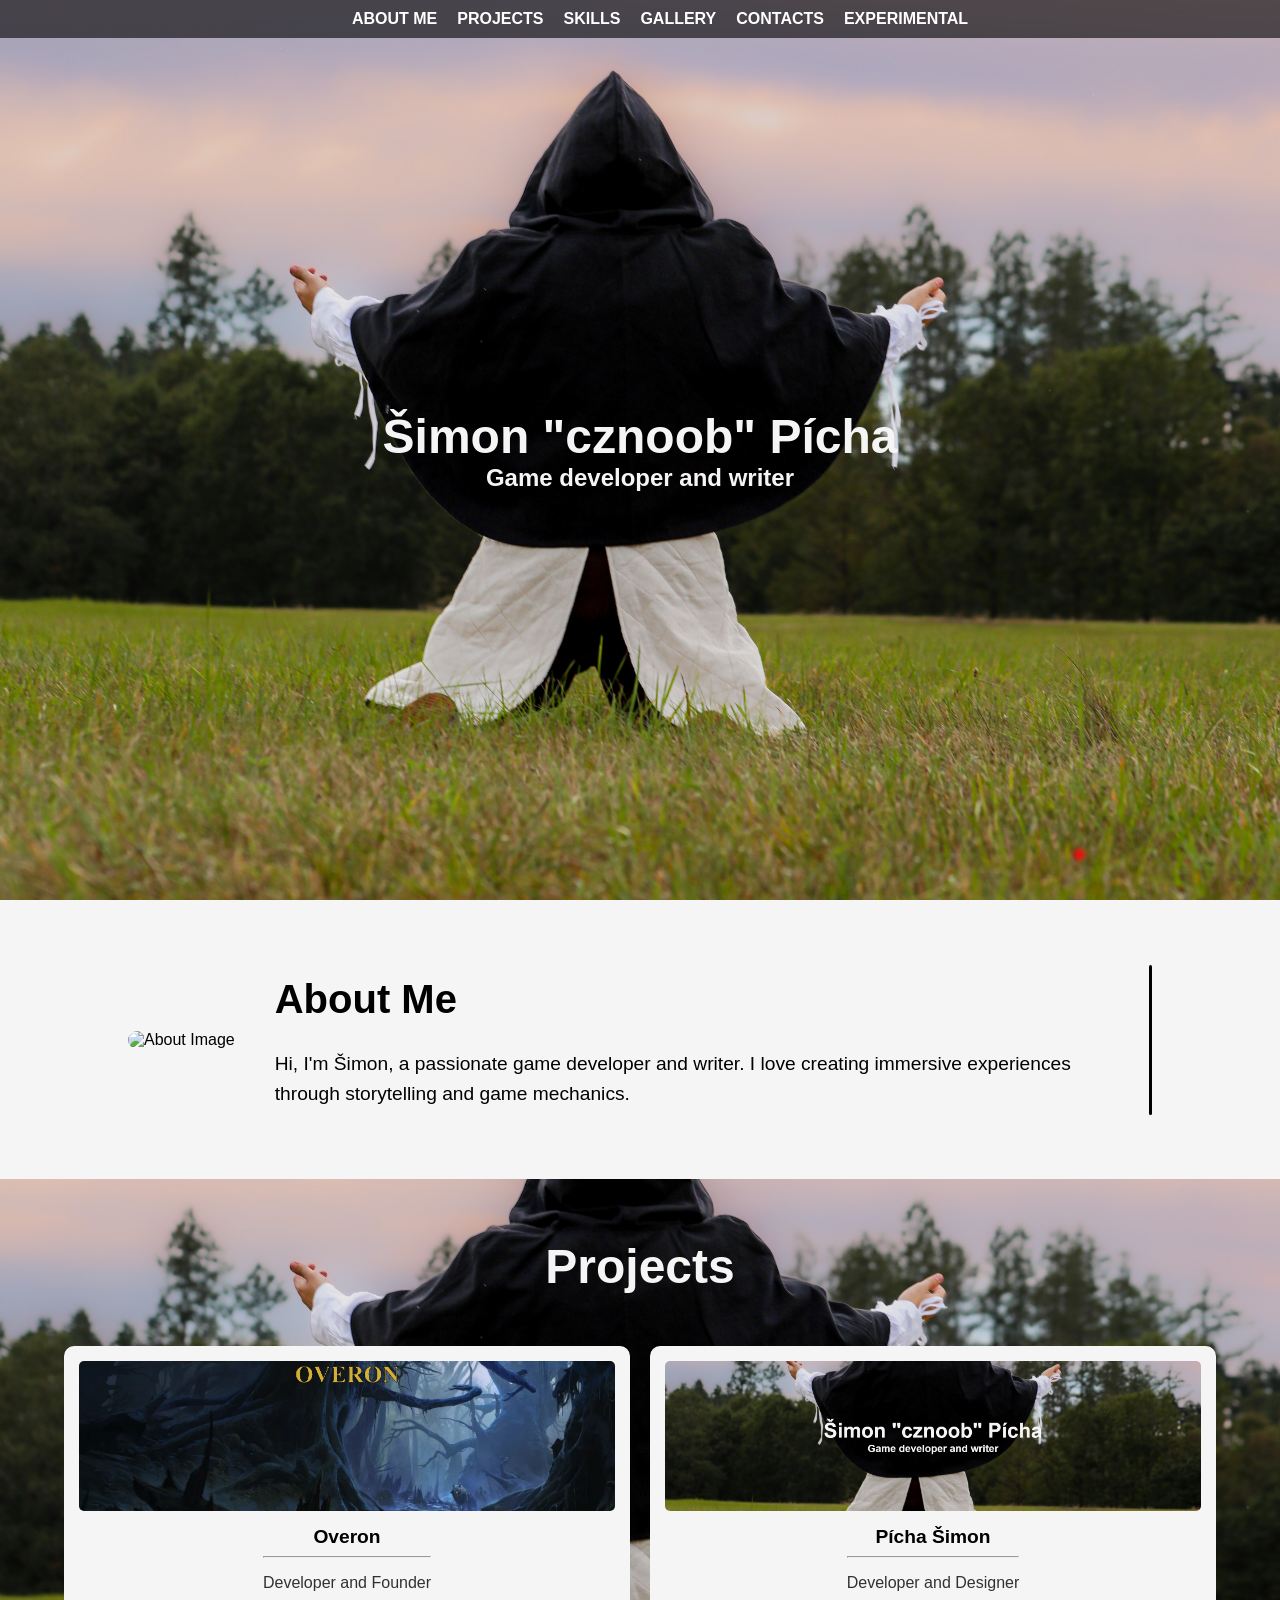
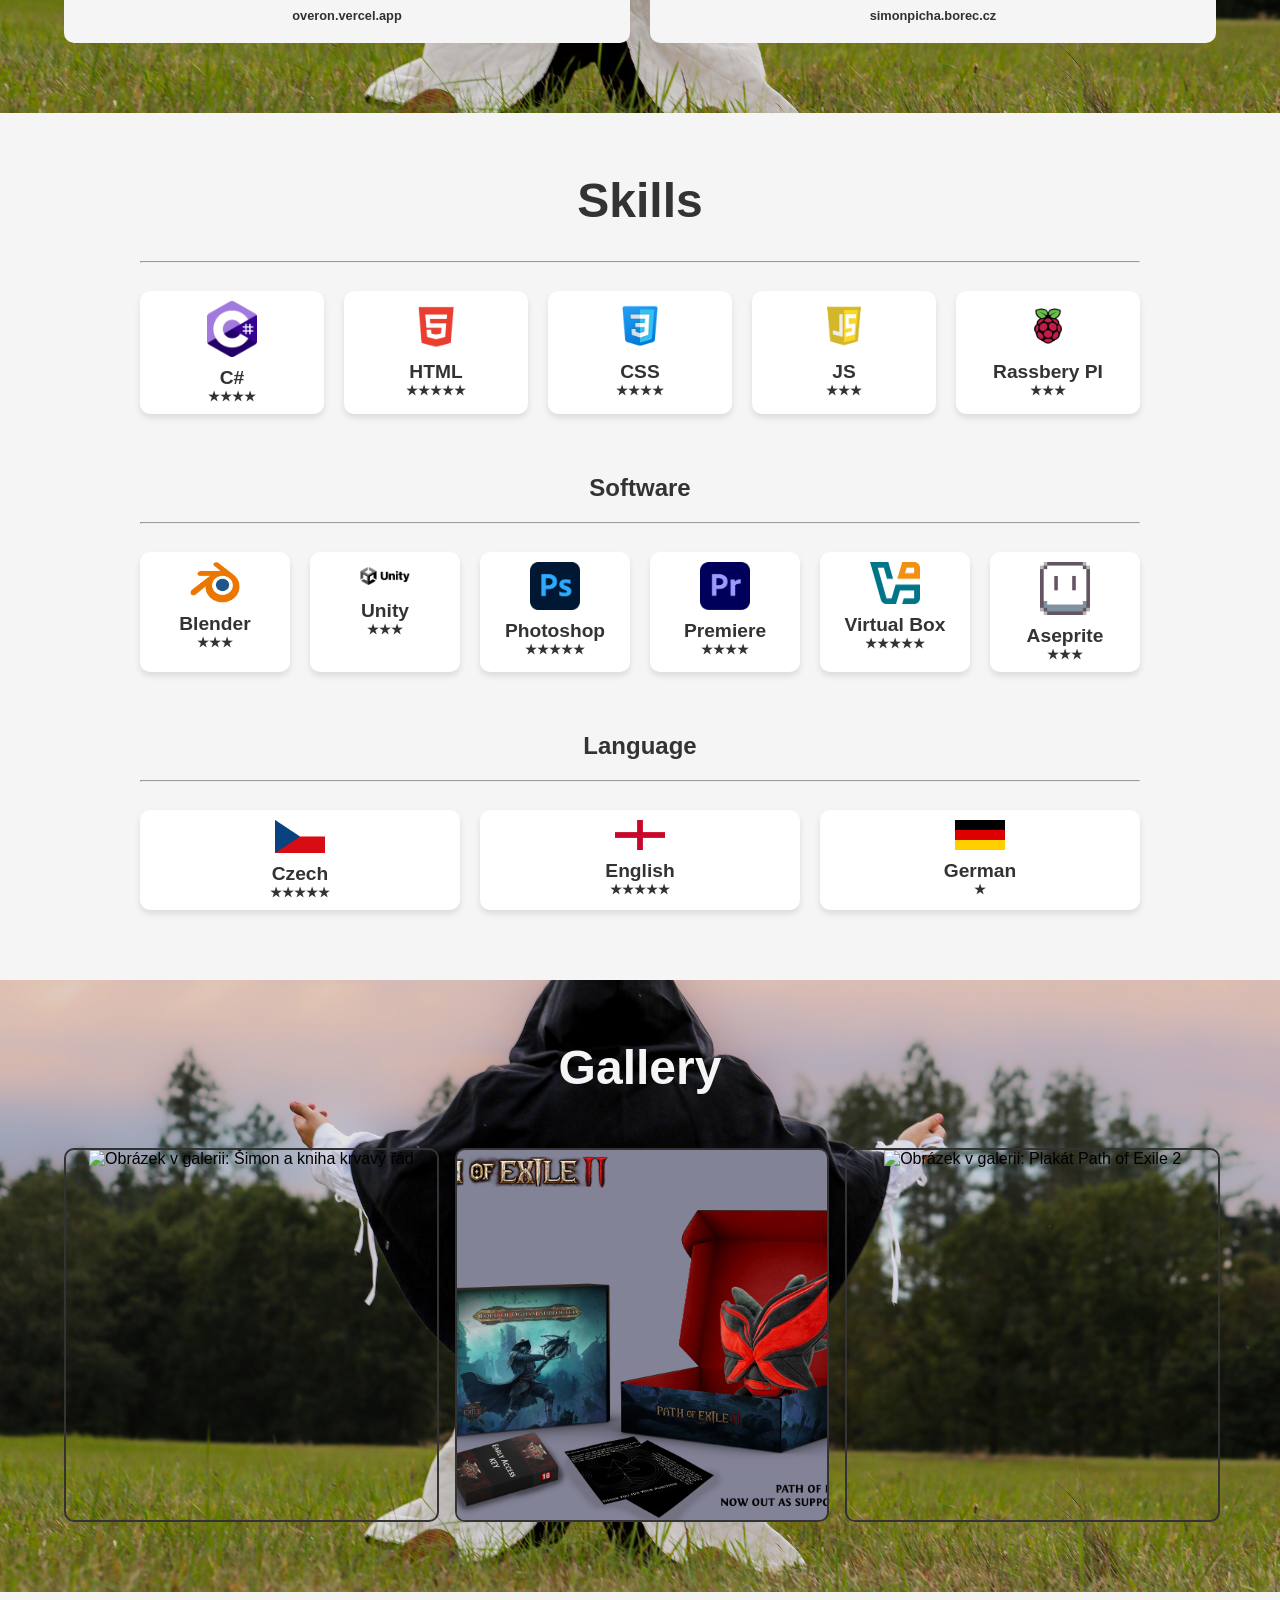
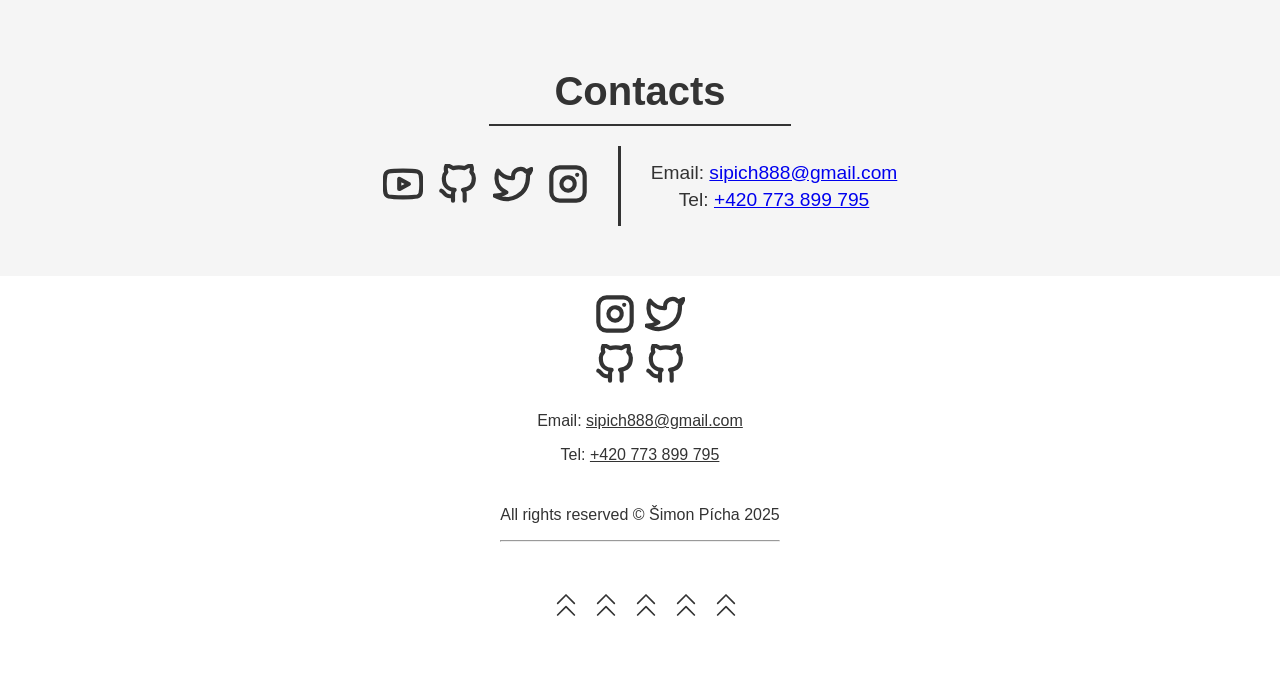
==== commit 96757195: "Update index.html Added another photo to a gallery" ====
--- a/index.html
+++ b/index.html
@@ -224,6 +224,15 @@
                     </div>
                 </div>
             </div>
+
+            <div class="gallery-item">
+                <img src="Images/Gallery/Gallery-Ja.jpg" alt="Obrázek v galerii: Plakát Path of Exile 2">
+                <div class="overlay">
+                    <div class="hidden-text">
+                        Fotku pořídil @tsubik.cz
+                    </div>
+                </div>
+            </div>
         </div>
     </div>
 </div>
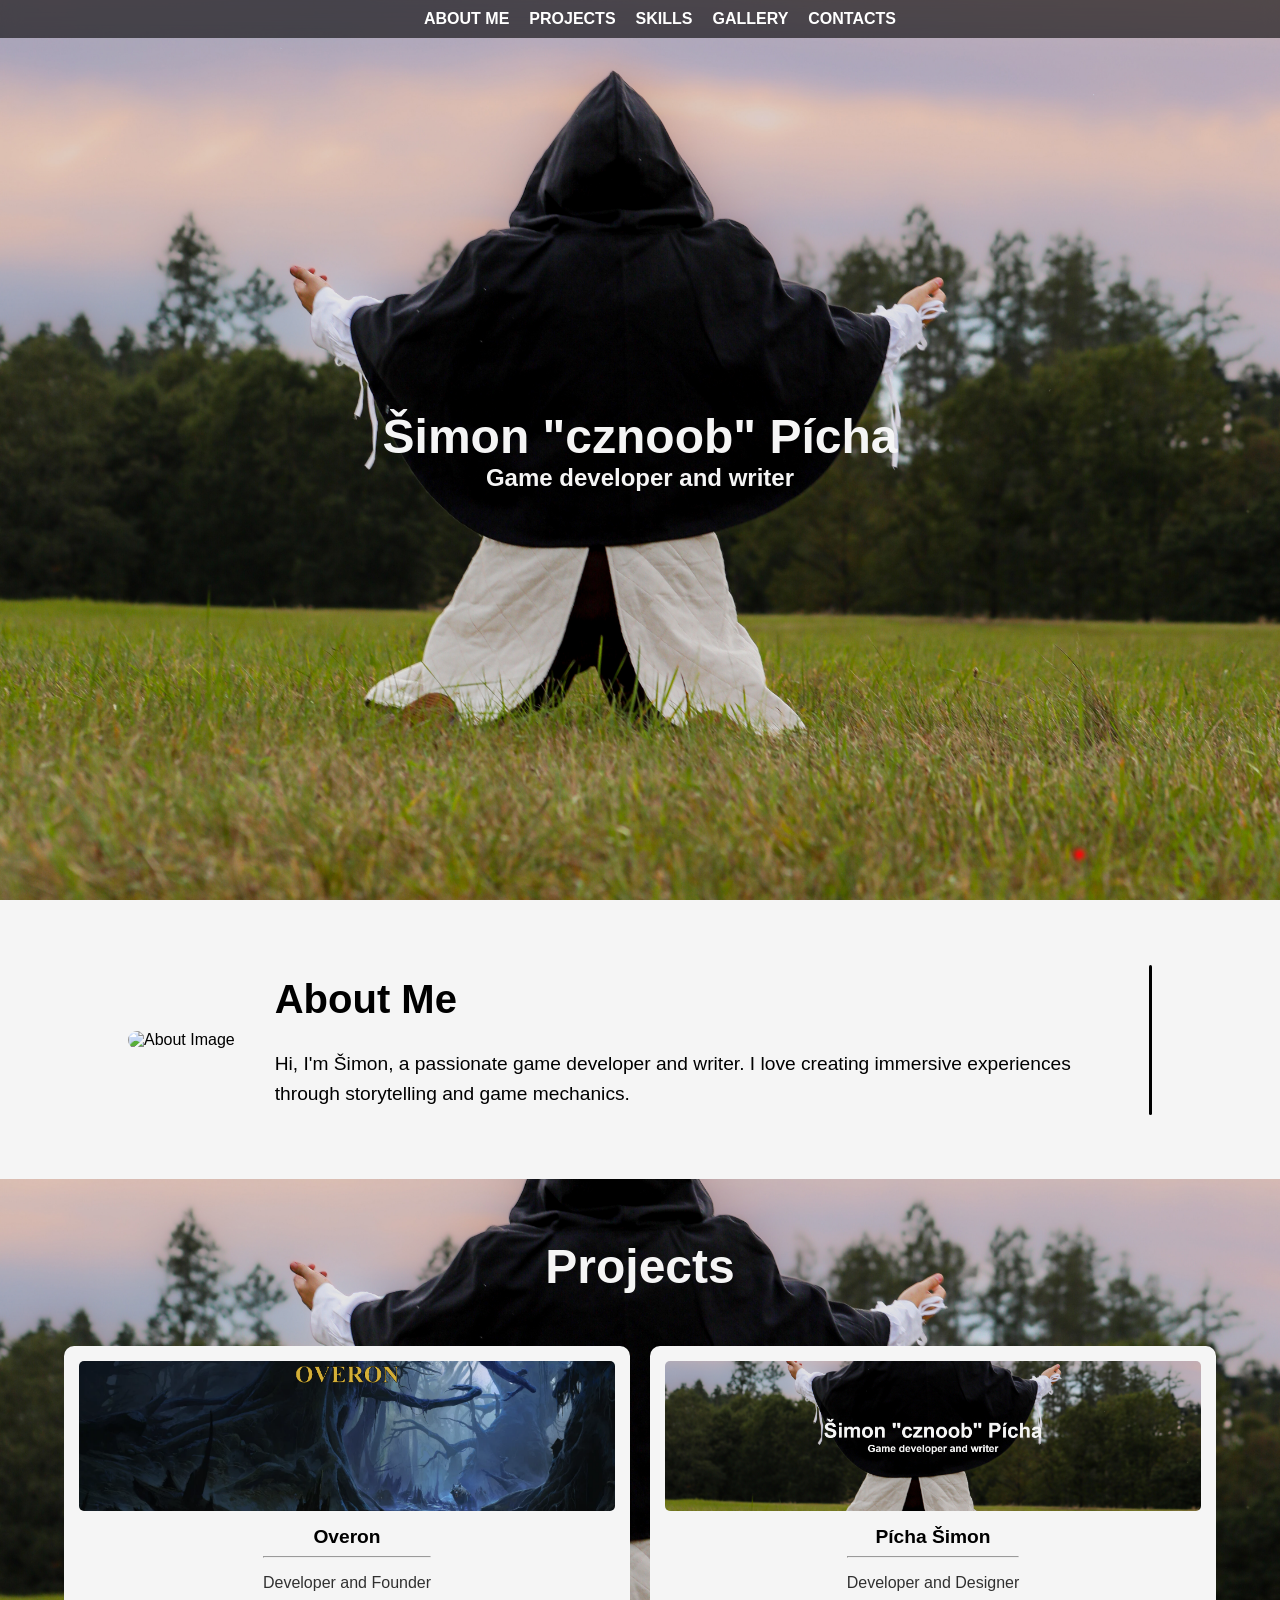
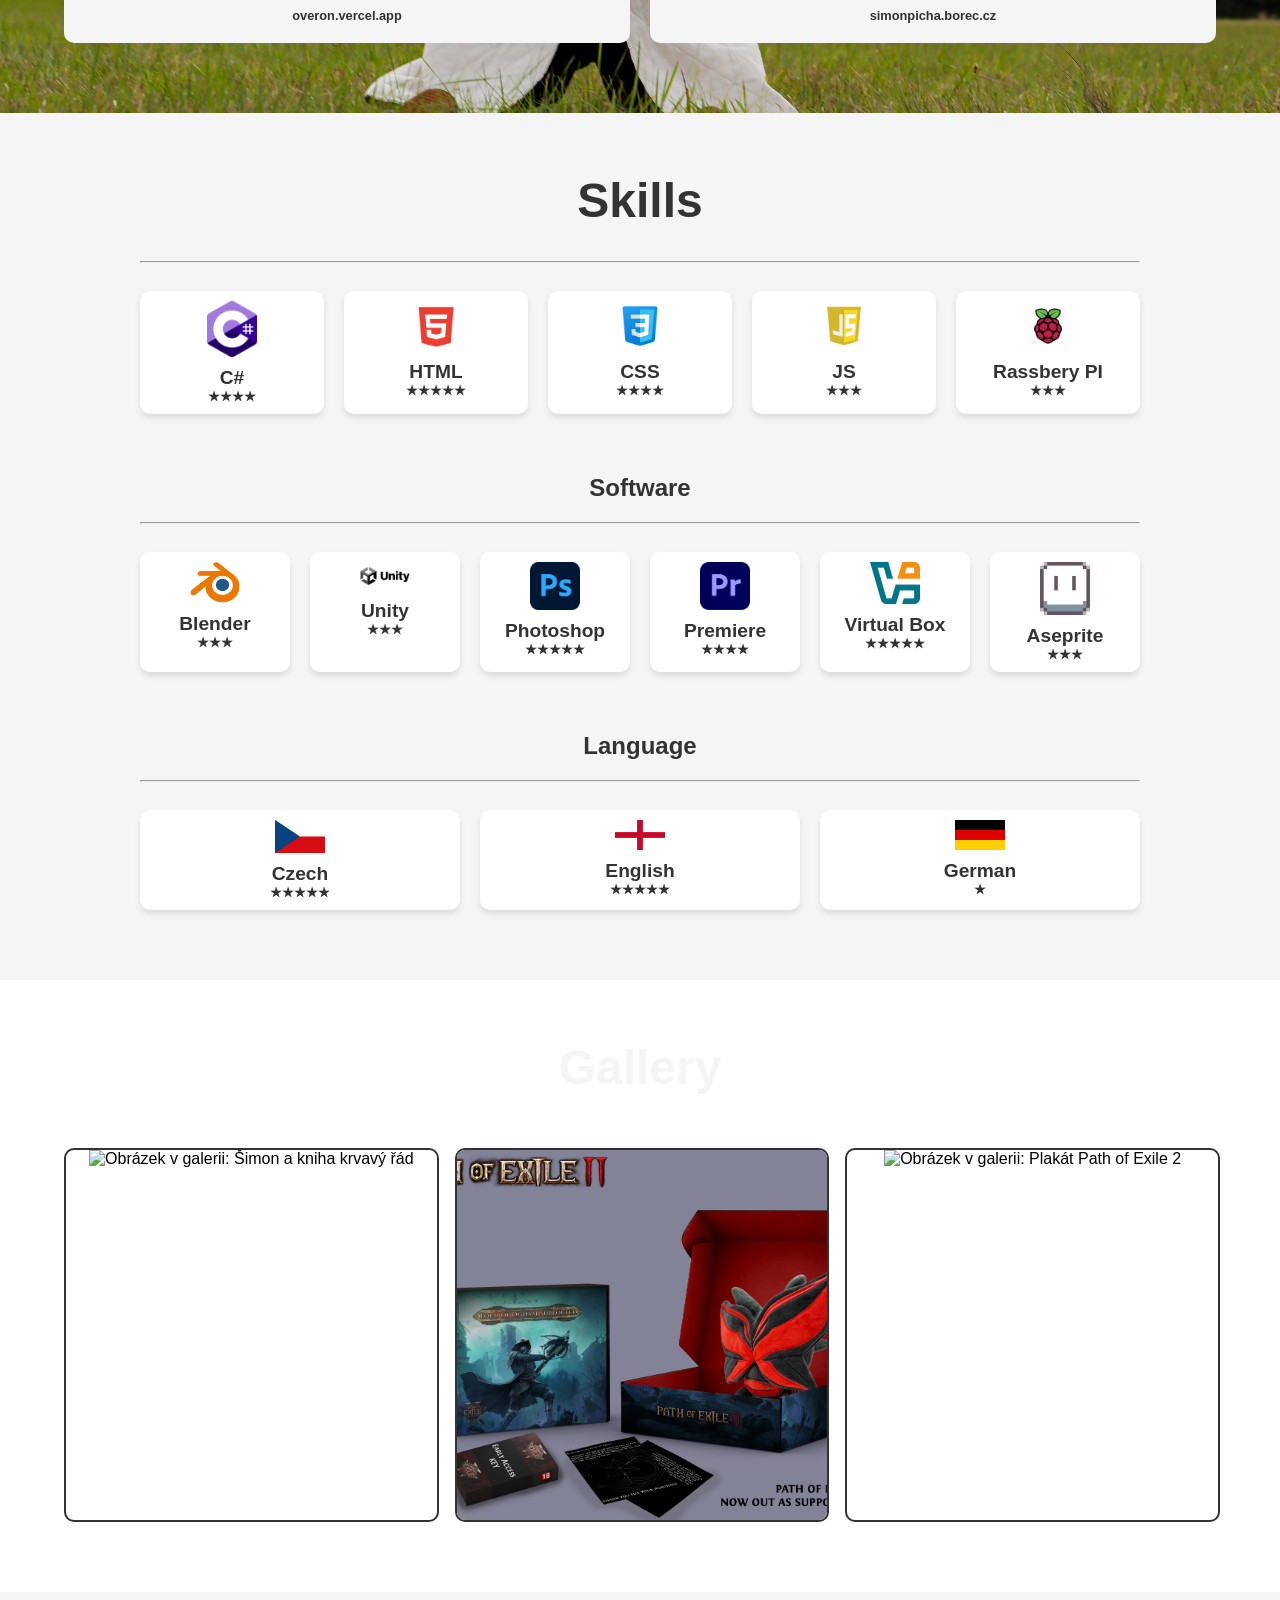
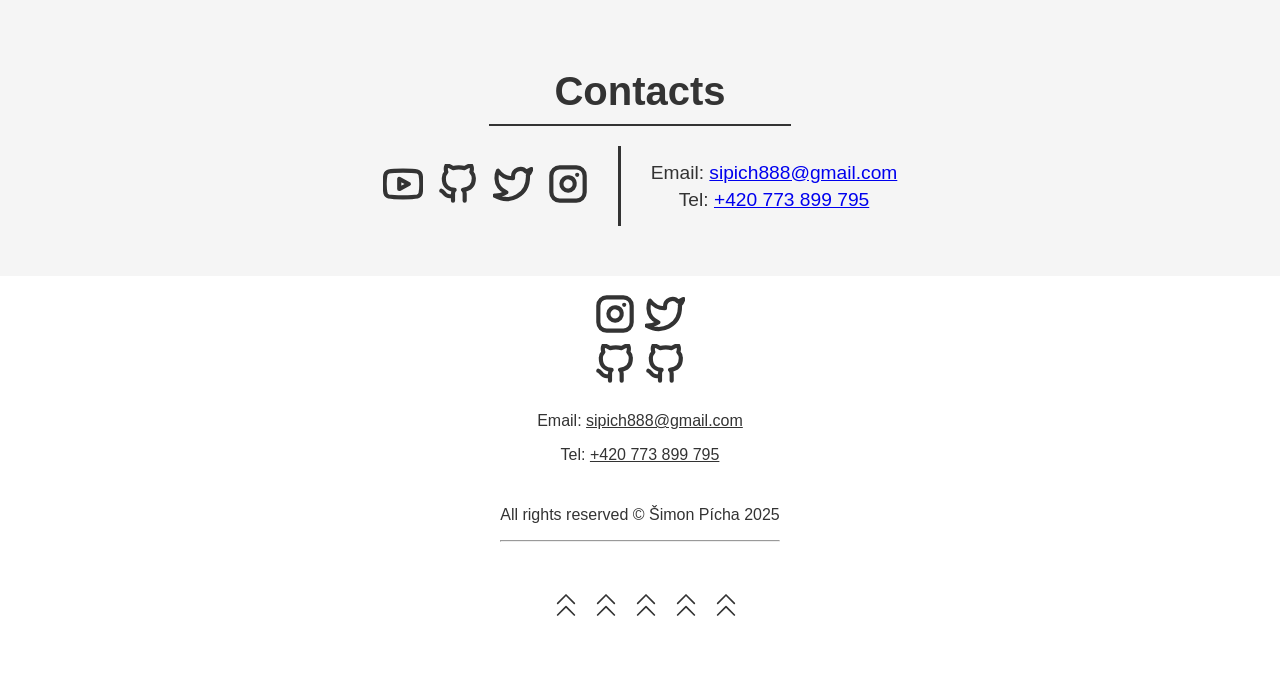
==== commit 77a8411b: "Update index.html" ====
--- a/index.html
+++ b/index.html
@@ -20,7 +20,6 @@
                 <a href="#Skills">SKILLS</a>
                 <a href="#Gallery">GALLERY</a>
                 <a href="#Contacts">CONTACTS</a>
-                <a href="#Experimental">EXPERIMENTAL</a>
             </div>
         </div>
         <div class="dropdown-menu">
@@ -29,7 +28,6 @@
             <a href="#Skills">SKILLS</a>
             <a href="#Gallery">GALLERY</a>
             <a href="#Contacts">CONTACTS</a>
-            <a href="#Experimental">EXPERIMENTAL</a>
         </div>
     </nav>
 
--- a/Style/TrueMode.css
+++ b/Style/TrueMode.css
@@ -425,7 +425,7 @@
 /* Wrapper pro galerii */
 .galleryWrapper {
     width: 100%;
-    background-image: url("../Images/kniha.jpg");
+    background-image: url("../Images/Gallery/Gallery-Ja.jpg");
     background-position: center;
     background-repeat: no-repeat;
     background-size: cover;
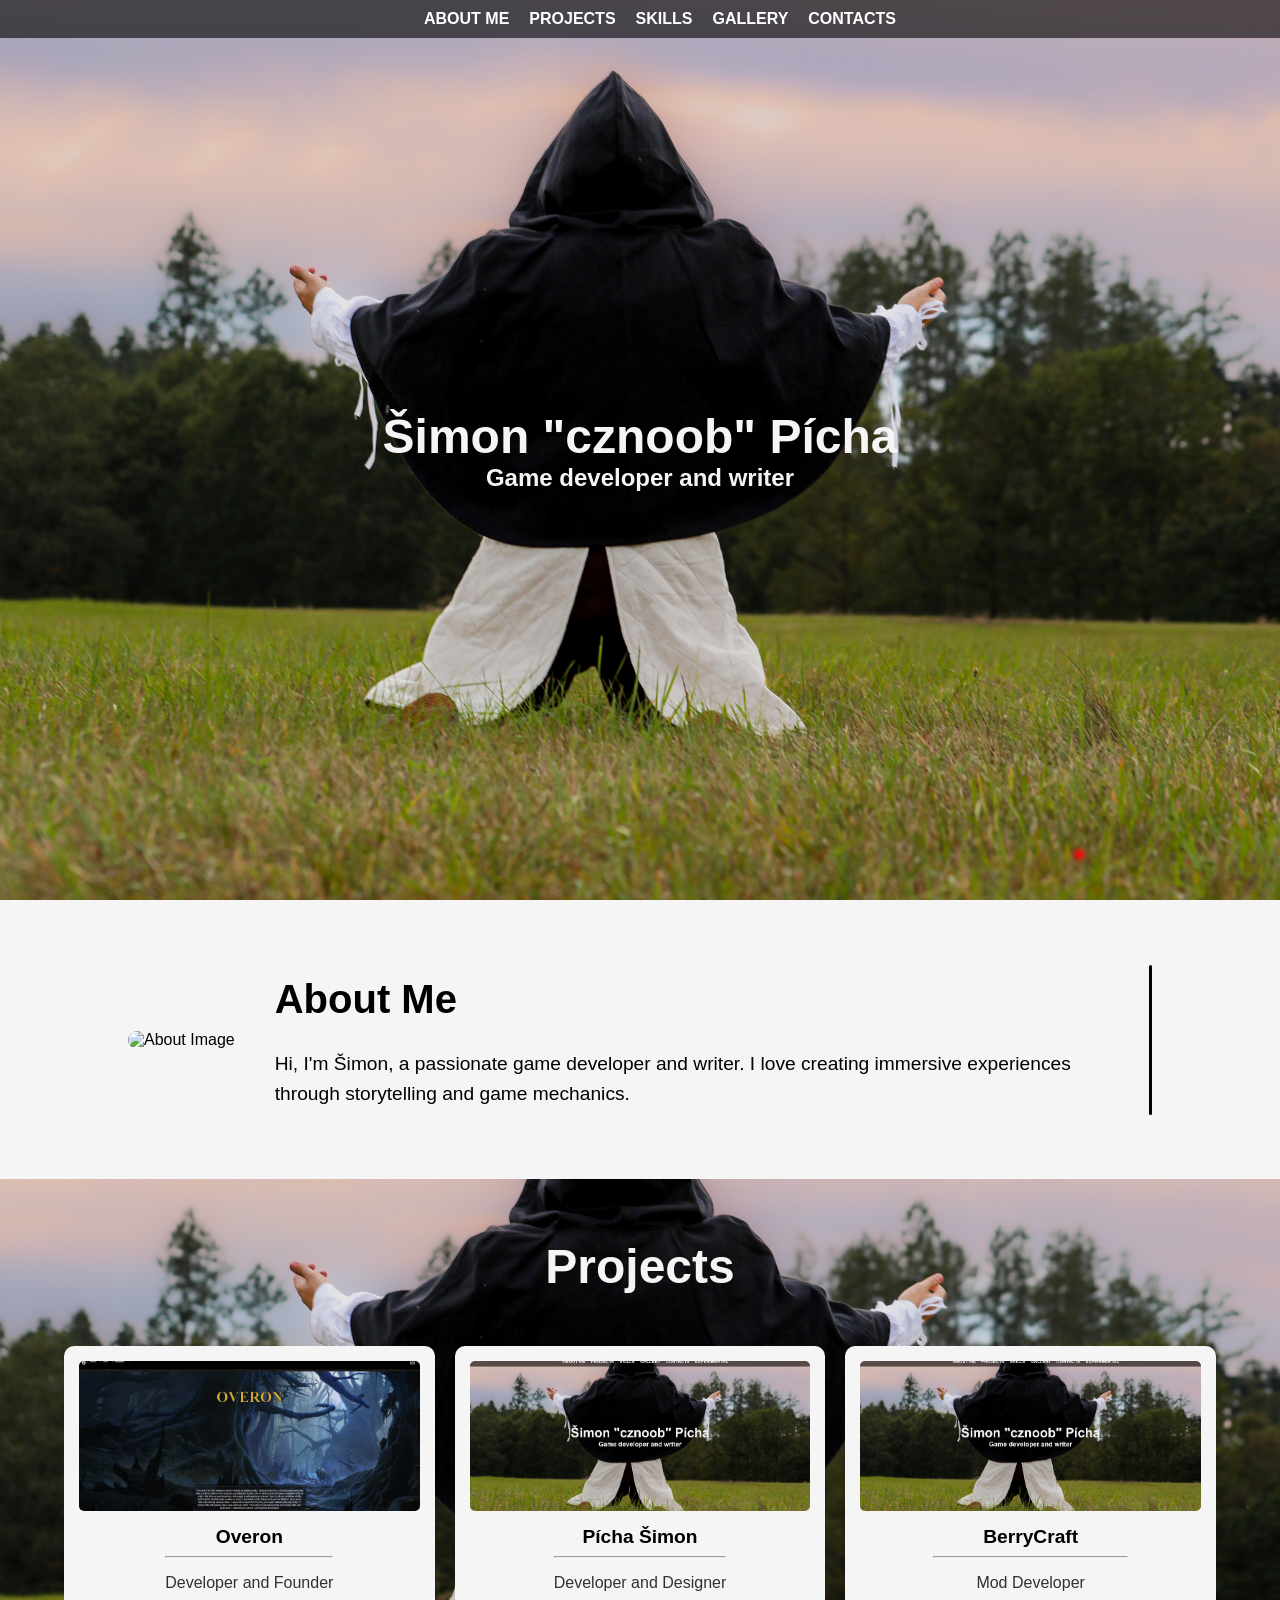
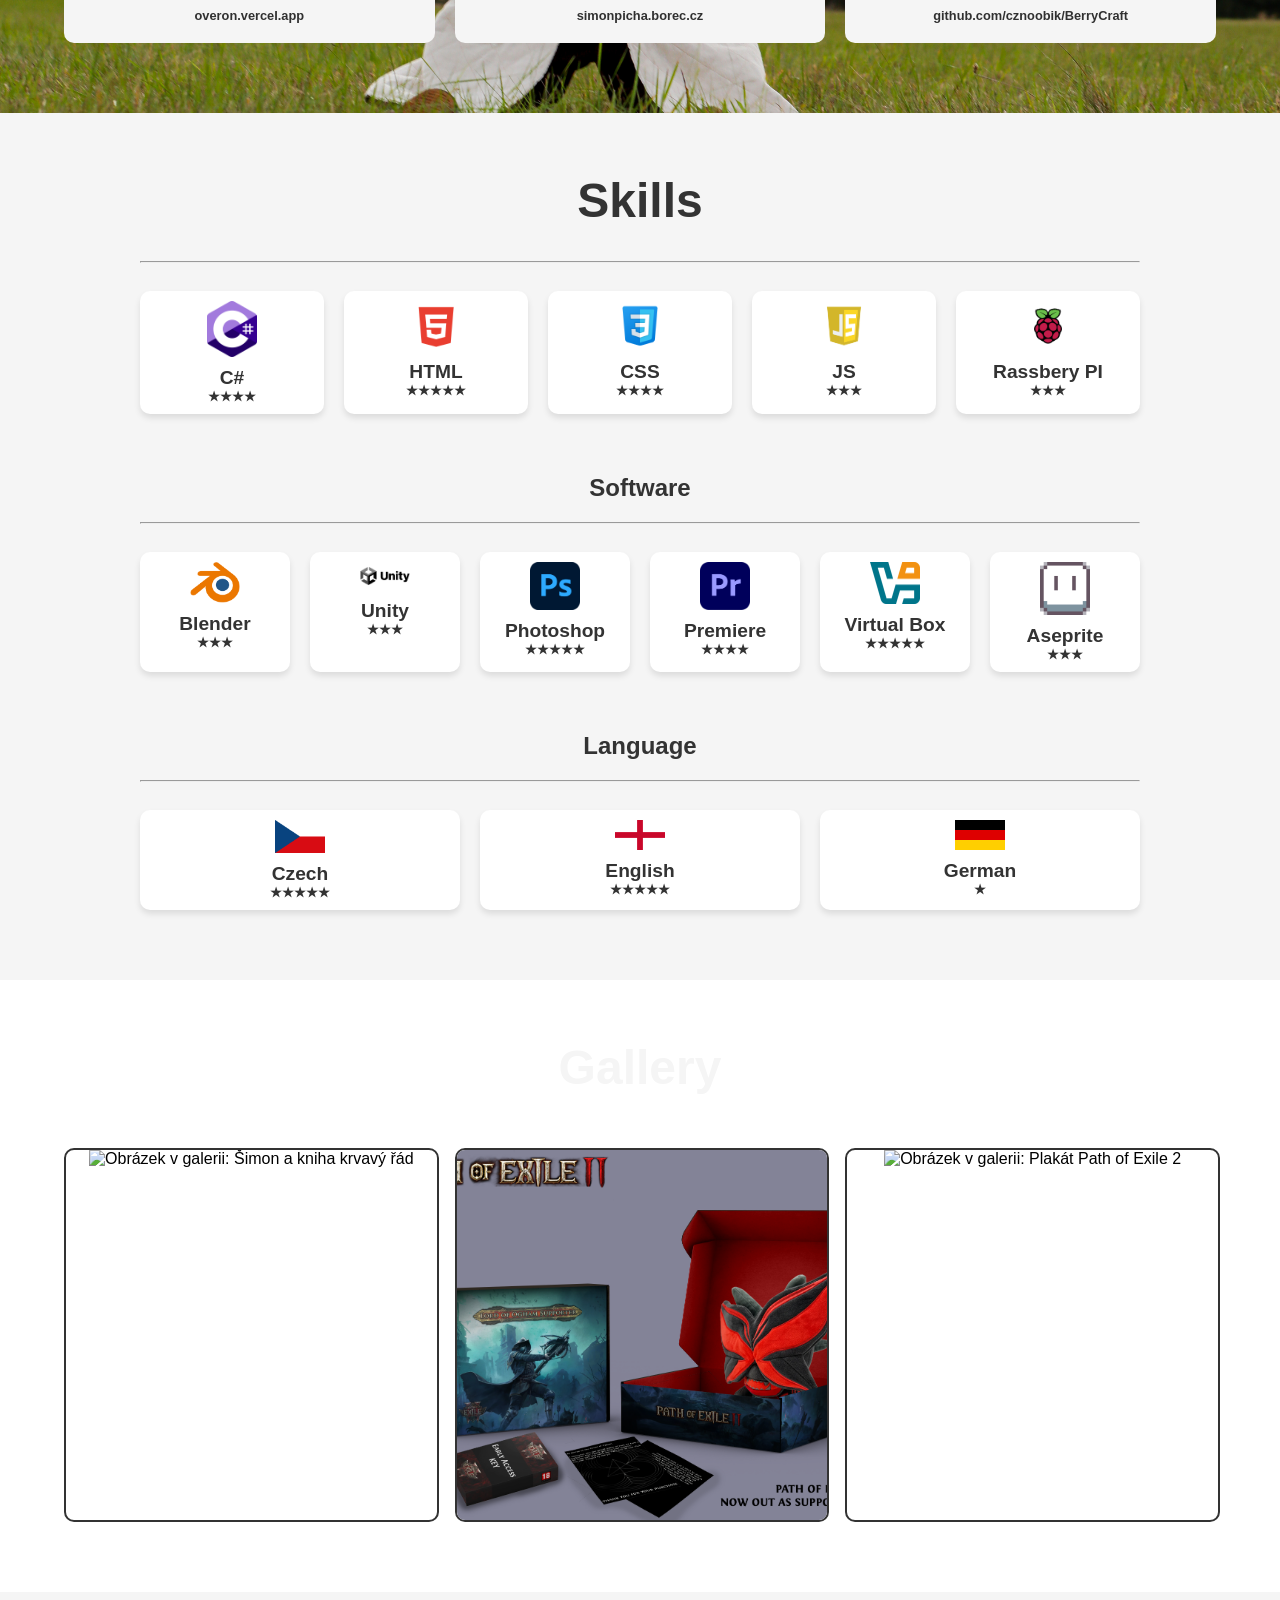
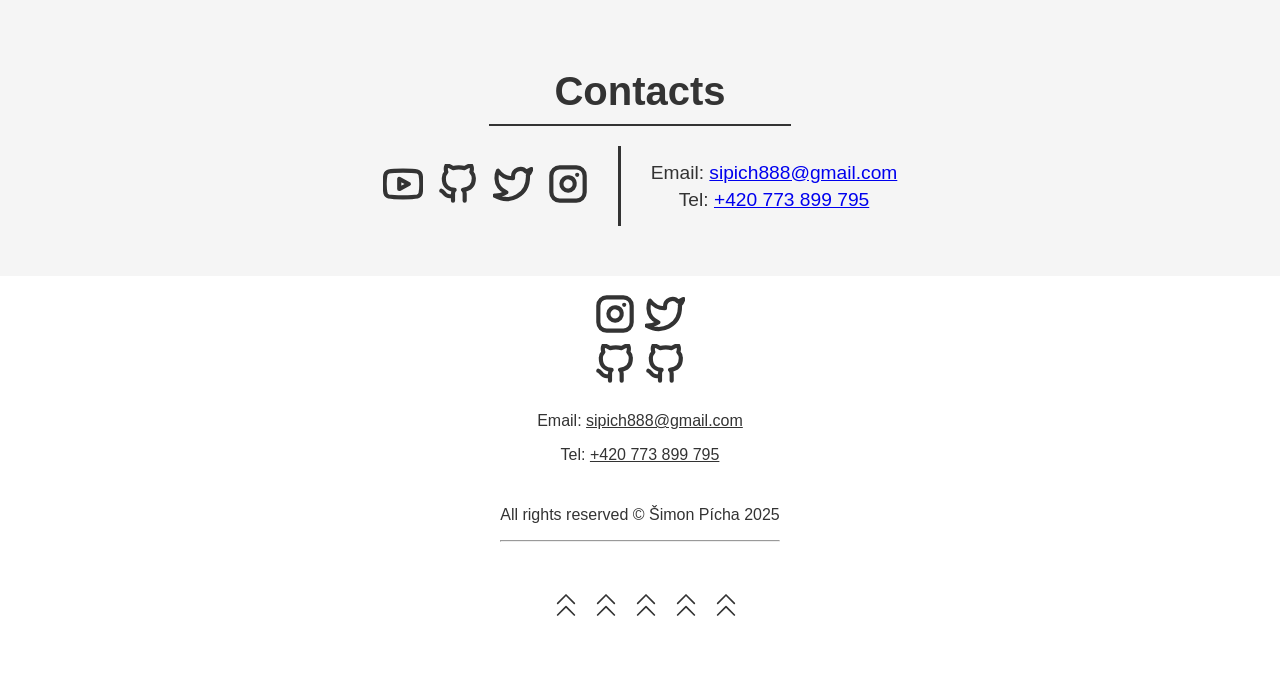
==== commit 619594e3: "Update index.html" ====
--- a/index.html
+++ b/index.html
@@ -81,6 +81,16 @@
                         <h6>simonpicha.borec.cz</h6>
                     </div>
                 </a>
+
+                <a href="https://github.com/cznoobik/BerryCraft" class="project-item">
+                    <img src="Images/Projects/Project-cznoob.png" alt="Berrycraft">
+                    <div class="project-text">
+                        <h2>BerryCraft</h2>
+                        <hr>
+                        <p>Mod Developer</p>
+                        <h6>github.com/cznoobik/BerryCraft</h6>
+                    </div>
+                </a>
     
             </div>
         </div>
